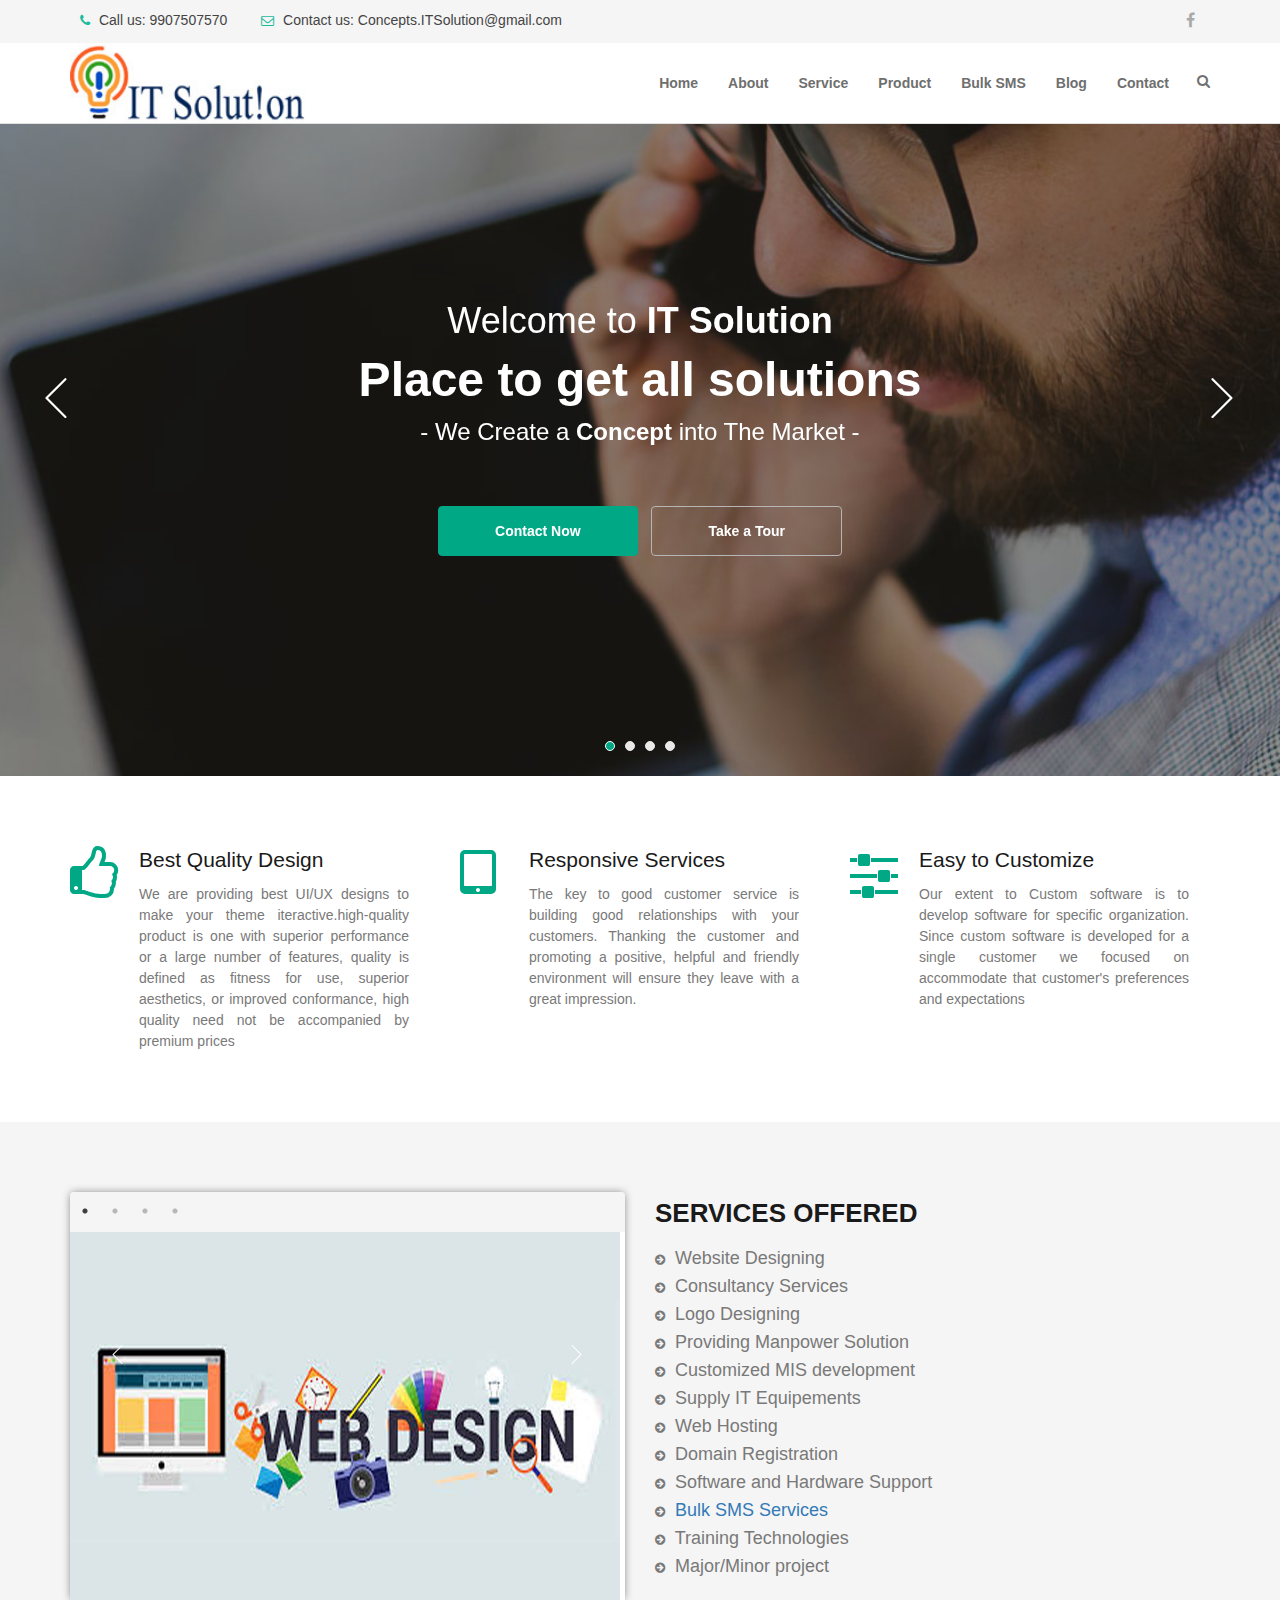
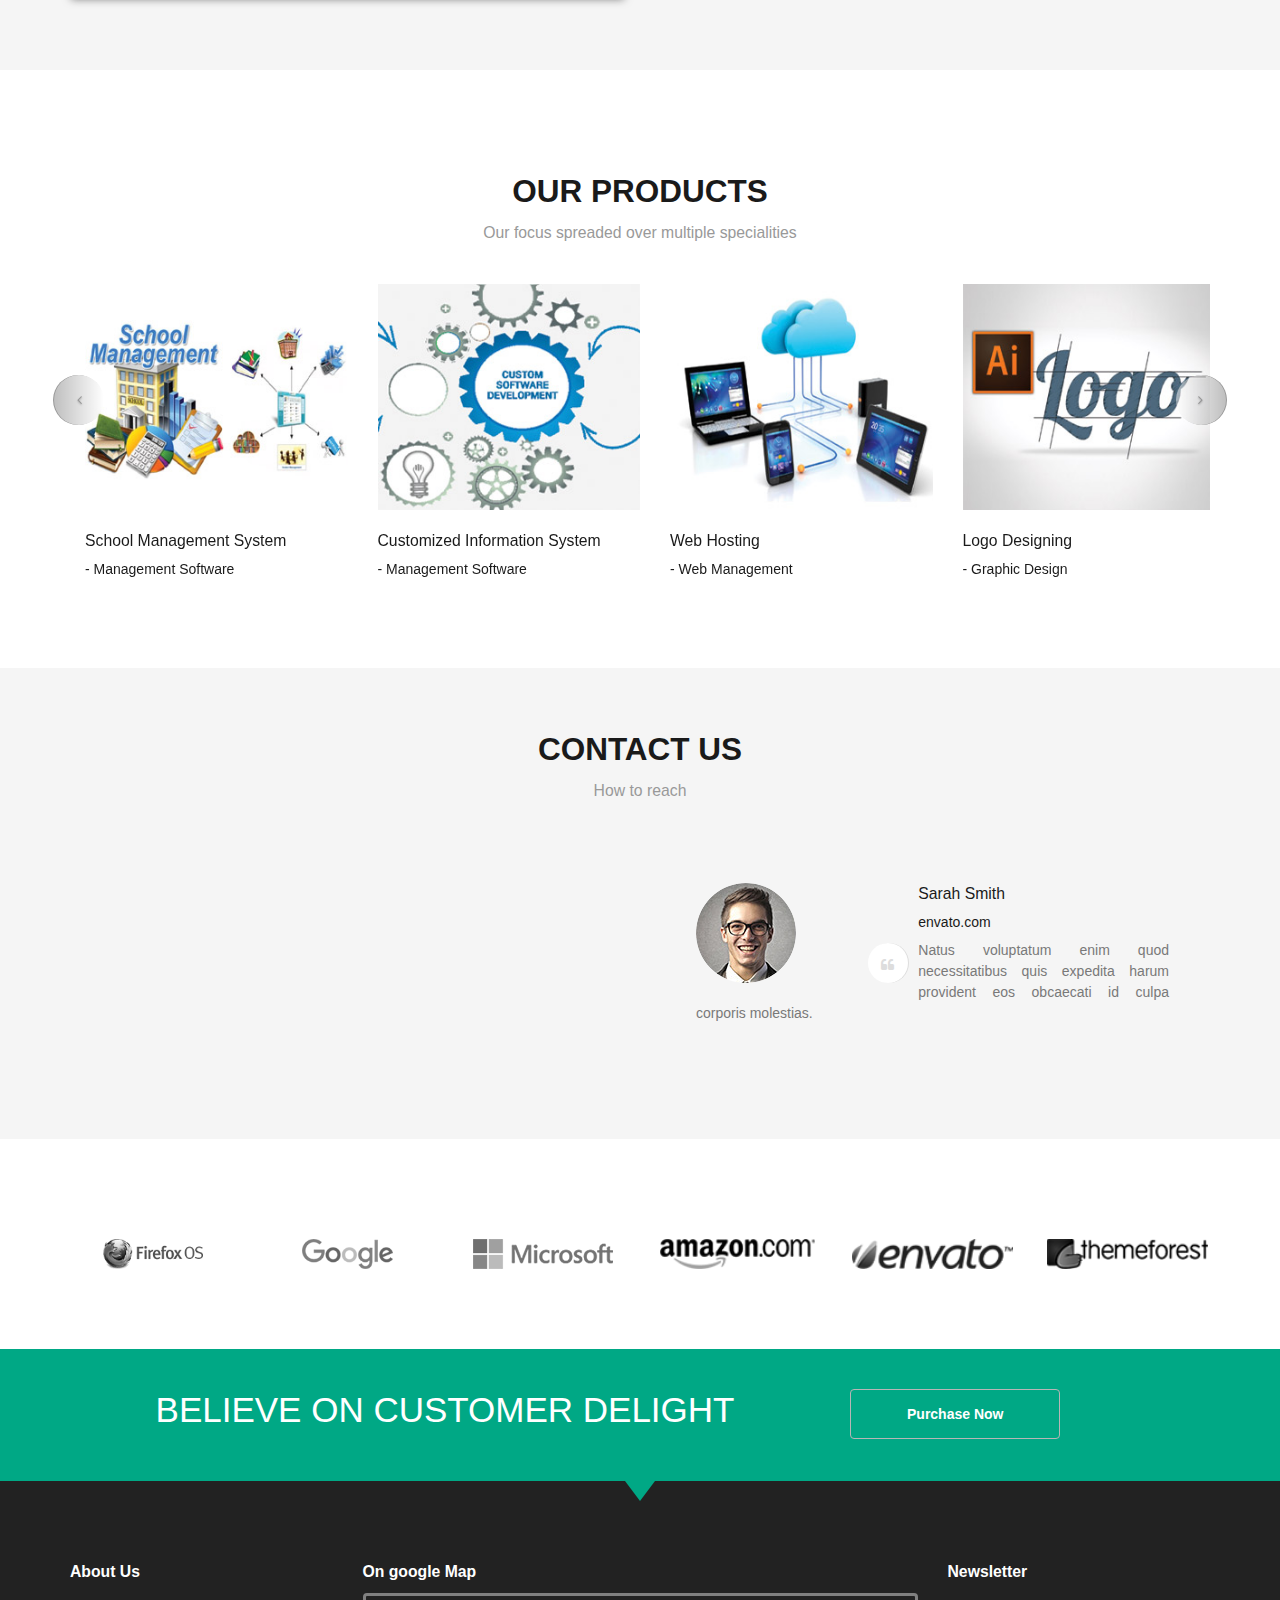
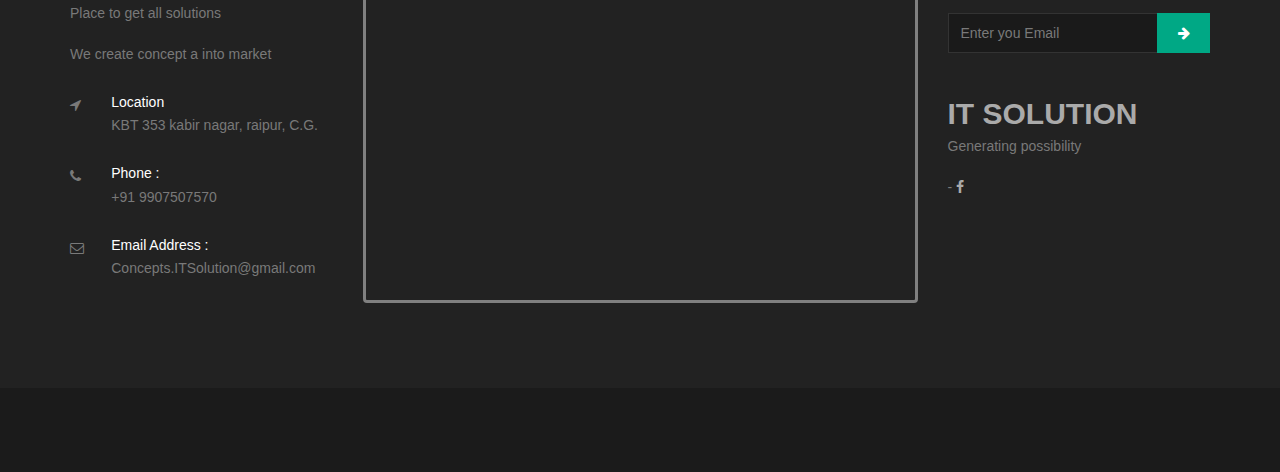
==== index.html @ ff2c23ed "Update index.html" ====
<!doctype html>
<!--[if lt IE 7]>      <html class="no-js lt-ie9 lt-ie8 lt-ie7" lang=""> <![endif]-->
<!--[if IE 7]>         <html class="no-js lt-ie9 lt-ie8" lang=""> <![endif]-->
<!--[if IE 8]>         <html class="no-js lt-ie9" lang=""> <![endif]-->
<!--[if gt IE 8]><!--> <html class="no-js" lang="en"> <!--<![endif]-->
    <head>
        <meta charset="utf-8">
        <title>IT Solution</title>
	<meta name="description" content="IT Solution, software company in raipur, this software company is top 10 software companies list, website and software development,this software company is top 10 software companies list in raipur,best software companies list in raipur,best software companies list in chhattisgarh,Bulk sms,Bulk sms services,IT Hardware, network solution, logo design, ERP solution, Customized ERP Solution, Supply IT equipment, IT project Training, Major project, minor project, domain registration, logo design banner design, consultancy services, android developers">


<meta name="keywords" content="IT Solution, IT Solution, software company in raipur, this software company is top 10 software companies list, website and software development,this software company is top 10 software companies list in raipur,best software companies list in raipur,best software companies list in chhattisgarh,Bulk sms,Bulk sms services,IT Hardware, network solution, logo design, ERP solution, Customized ERP Solution, Supply IT equipment, IT project Training, Major project, minor project, domain registration, logo design banner design, consultancy services, android developers">
        <meta name="description" content="">
        <meta name="viewport" content="width=device-width, initial-scale=1">
        <link rel="icon" type="image/png" href="favicon.ico">

        <!--Google Font link-->
        <!--<link href="https://fonts.googleapis.com/css?family=Raleway:100,100i,200,200i,300,300i,400,400i,500,500i,600,600i,700,700i,800,800i,900,900i" rel="stylesheet">
-->

        <link rel="stylesheet" href="assets/css/slick/slick.css"> 
        <link rel="stylesheet" href="assets/css/slick/slick-theme.css">
        <link rel="stylesheet" href="assets/css/animate.css">
        <link rel="stylesheet" href="assets/css/iconfont.css">
        <link rel="stylesheet" href="assets/css/font-awesome.min.css">
        <link rel="stylesheet" href="assets/css/bootstrap.css">
        <link rel="stylesheet" href="assets/css/magnific-popup.css">
        <link rel="stylesheet" href="assets/css/bootsnav.css">

        <link rel="stylesheet" href="assets/css/style.css">
        <!--<link rel="stylesheet" href="assets/css/colors/maron.css">-->

        <!--Theme Responsive css-->
        <link rel="stylesheet" href="assets/css/responsive.css" />

        <script src="assets/js/vendor/modernizr-2.8.3-respond-1.4.2.min.js"></script>
    </head>

    <body data-spy="scroll" data-target=".navbar-collapse">


        <!-- Preloader -->
        <div id="loading">
            <div id="loading-center">
                <div id="loading-center-absolute">
                    <div class="object" id="object_one"></div>
                    <div class="object" id="object_two"></div>
                    <div class="object" id="object_three"></div>
                    <div class="object" id="object_four"></div>
                </div>
            </div>
        </div><!--End off Preloader -->


        <div class="culmn">
            <!--Home page style-->


            <nav class="navbar navbar-default bootsnav navbar-fixed">
                <div class="navbar-top bg-grey fix">
                    <div class="container">
                        <div class="row">
                            <div class="col-md-6">
                                <div class="navbar-callus text-left sm-text-center">
                                    <ul class="list-inline">
                                        <li><a href=""><i class="fa fa-phone"></i> Call us: 9907507570</a></li>
                                        <li><a href=""><i class="fa fa-envelope-o"></i> Contact us: Concepts.ITSolution@gmail.com</a></li>
                                    </ul>
                                </div>
                            </div>
                            <div class="col-md-6">
                                <div class="navbar-socail text-right sm-text-center">
                                    <ul class="list-inline">
                                        <li><a href="https://www.facebook.com/ITSOLUTIONCG"><i class="fa fa-facebook"></i></a></li>
                                        <!--<li><a href=""><i class="fa fa-twitter"></i></a></li>
                                        <li><a href=""><i class="fa fa-linkedin"></i></a></li>
                                        <li><a href=""><i class="fa fa-google-plus"></i></a></li>
                                        <li><a href=""><i class="fa fa-behance"></i></a></li>
                                        <li><a href=""><i class="fa fa-dribbble"></i></a></li>-->
                                    </ul>
                                </div>
                            </div>
                        </div>
                    </div>
                </div>

                <!-- Start Top Search -->
                <div class="top-search">
                    <div class="container">
                        <div class="input-group">
                            <span class="input-group-addon"><i class="fa fa-search"></i></span>
                            <input type="text" class="form-control" placeholder="Search">
                            <span class="input-group-addon close-search"><i class="fa fa-times"></i></span>
                        </div>
                    </div>
                </div>
                <!-- End Top Search -->


                <div class="container"> 
                    <div class="attr-nav">
                        <ul>
                            <li class="search"><a href="#"><i class="fa fa-search"></i></a></li>
                        </ul>
                    </div> 

                    <!-- Start Header Navigation -->
                    <div class="navbar-header">
                        <button type="button" class="navbar-toggle" data-toggle="collapse" data-target="#navbar-menu">
                            <i class="fa fa-bars"></i>
                        </button>
                        <a class="navbar-brand" href="#brand">
                            <img src="assets/images/LogoWithName296x70.jpg" class="logo" alt="">
                            <!--<img src="assets/images/footer-logo.png" class="logo logo-scrolled" alt="">-->
                        </a>

                    </div>
                    <!-- End Header Navigation -->

                    <!-- navbar menu -->
                    <div class="collapse navbar-collapse" id="navbar-menu">
                        <ul class="nav navbar-nav navbar-right">
                            <li><a href="#home">Home</a></li>                    
                            <li><a href="#features">About</a></li>
                            <li><a href="#business">Service</a></li>
                            <li><a href="#product">Product</a></li>
                            <li><a href="SMSPlan.html">Bulk SMS</a></li>
                            <li><a href="#test">Blog</a></li>
                            <li><a href="#contact">Contact</a></li>
                        </ul>
                    </div><!-- /.navbar-collapse -->
                </div> 

            </nav>

            <!--Home Sections-->

            <section id="home" class="home bg-black fix">
                <div class="overlay"></div>
                <div class="container">
                    <div class="row">
                        <div class="main_home text-center">
                            <div class="col-md-12">
                                <div class="hello_slid">
                                    <div class="slid_item">
                                        <div class="home_text ">
                                            <h2 class="text-white">Welcome to <strong>IT Solution</strong></h2>
                                            <h1 class="text-white">Place to get all solutions</h1>
                                            <h3 class="text-white">- We Create a <strong>Concept</strong> into The Market -</h3>
                                        </div>

                                        <div class="home_btns m-top-40">
                                            <a href="" class="btn btn-primary m-top-20">Contact Now</a>
                                            <a href="" class="btn btn-default m-top-20">Take a Tour</a>
                                        </div>
                                    </div><!-- End off slid item -->
                                    <div class="slid_item">
                                        <div class="home_text ">
                                            <h2 class="text-white">Welcome to <strong>IT Solution</strong></h2>
                                            <h1 class="text-white">Generating possibility</h1>
                                            <h3 class="text-white">- Generating  <strong>possibility</strong> -</h3>
                                        </div>

                                        <div class="home_btns m-top-40">
                                            <a href="" class="btn btn-primary m-top-20">Contact Now</a>
                                            <a href="" class="btn btn-default m-top-20">Take a Tour</a>
                                        </div>
                                    </div><!-- End off slid item -->
                                    <div class="slid_item">
                                        <div class="home_text ">
                                            <h2 class="text-white">Welcome to <strong>IT Solution</strong></h2>
                                            <h1 class="text-white">Believe on customer delight</h1>
                                            <h3 class="text-white">- We Create a <strong>Concept</strong> into The Market -</h3>
                                        </div>

                                        <div class="home_btns m-top-40">
                                            <a href="" class="btn btn-primary m-top-20">Contact Now</a>
                                            <a href="" class="btn btn-default m-top-20">Take a Tour</a>
                                        </div>
                                    </div><!-- End off slid item -->
                                    <div class="slid_item">
                                        <div class="home_text ">
                                            <h2 class="text-white">Bulk SMS Pricing Enterprise Packages<strong>@IT Solution</strong></h2>
                                            <h1 class="text-white">Delivery is our aim</h1>
                                            <h3 class="text-white">- Targeting to boost your<strong>Business</strong> -</h3>
                                        </div>

                                        <div class="home_btns m-top-40">
                                            <a href="" class="btn btn-primary m-top-20">Contact Now</a>
                                            <a href="SMSPlan.html" class="btn btn-default m-top-20">Take a Tour</a>
                                        </div>
                                    </div><!-- End off slid item -->
                                </div>
                            </div>

                        </div>


                    </div><!--End off row-->
                </div><!--End off container -->
            </section> <!--End off Home Sections-->



            <!--Featured Section-->
            <section id="features" class="features">
                <div class="container">
                    <div class="row">
                        <div class="main_features fix roomy-70">
                            <div class="col-md-4">
                                <div class="features_item sm-m-top-30">
                                    <div class="f_item_icon">
                                        <i class="fa fa-thumbs-o-up"></i>
                                    </div>
                                    <div class="f_item_text">
                                        <h3>Best Quality Design</h3>
                                        <p>We are providing best UI/UX designs to make your theme iteractive.high-quality product is one with superior performance or a large number of features, quality is defined as fitness for use, superior aesthetics, or improved conformance, high quality need not be accompanied by premium prices </p>
                                    </div>
                                </div>
                            </div>
                            <div class="col-md-4">
                                <div class="features_item sm-m-top-30">
                                    <div class="f_item_icon">
                                        <i class="fa fa-tablet"></i>
                                    </div>
                                    <div class="f_item_text">
                                        <h3>Responsive Services</h3>
                                        <p>The key to good customer service is building good relationships with your customers. Thanking the customer and promoting a positive, helpful and friendly environment will ensure they leave with a great impression.</p>
                                    </div>
                                </div>
                            </div>
                            <div class="col-md-4">
                                <div class="features_item sm-m-top-30">
                                    <div class="f_item_icon">
                                        <i class="fa fa-sliders"></i>
                                    </div>
                                    <div class="f_item_text">
                                        <h3>Easy to Customize</h3>
                                        <p>Our extent to Custom software is to develop software for specific organization. Since custom software is developed for a single customer we focused on accommodate that customer's preferences and expectations</p>
                                    </div>
                                </div>
                            </div>
                        </div>
                    </div><!-- End off row -->
                </div><!-- End off container -->
            </section><!-- End off Featured Section-->


            <!--Business Section-->
            <section id="business" class="business bg-grey roomy-70">
                <div class="container">
                    <div class="row">
                        <div class="main_business">
                            <div class="col-md-6">
                                <div class="business_slid">
                                    <div class="slid_shap bg-grey"></div>
                                    <div class="business_items text-center">
									<div class="business_item">
                                            <div class="business_img">
                                                <img src="assets/images/Webdisigning-img.jpg" alt="" />
                                            </div>
                                        </div>
                                       

                                        <div class="business_item">
                                            <div class="business_img">
                                                <img src="assets/images/Manpower-img-2.jpg" alt="" />
                                            </div>
                                        </div>
										<div class="business_item">
                                            <div class="business_img">
                                                <img src="assets/images/MIS-img-1.jpg" alt="" />
                                            </div>
                                        </div>
                                        <div class="business_item">
                                            <div class="business_img">
                                                <img src="assets/images/ITEquiments-img.jpg" alt="" />
                                            </div>
                                        </div>
										
                                    </div>
                                </div>
                            </div>
                            
                            <div class="col-md-6">
                                <div class="business_item sm-m-top-50">
                                    <h2 class="text-uppercase">Services offered</h2>
                                    <ul>
                                        <li><i class="fa fa-arrow-circle-right"></i> Website Designing</li>
                                        <li><i class="fa fa-arrow-circle-right"></i> Consultancy Services</li>                                        
                                        <li><i class="fa  fa-arrow-circle-right"></i> Logo Designing</li>
                                        <li><i class="fa  fa-arrow-circle-right"></i> Providing Manpower Solution</li>
                                        <li><i class="fa  fa-arrow-circle-right"></i> Customized MIS development</li>
                                        <li><i class="fa  fa-arrow-circle-right"></i> Supply IT Equipements</li>
                                        <li><i class="fa  fa-arrow-circle-right"></i> Web Hosting</li>
                                        <li><i class="fa  fa-arrow-circle-right"></i> Domain Registration</li>
                                        <li><i class="fa  fa-arrow-circle-right"></i> Software and Hardware Support</li>
                                        <li><i class="fa  fa-arrow-circle-right"></i><a href="smsplan.html"> Bulk SMS Services</a></li>
                                        <li><i class="fa  fa-arrow-circle-right"></i> Training Technologies</li>
                                        <li><i class="fa  fa-arrow-circle-right"></i> Major/Minor project</li>
                                    </ul>
                                   <!-- <p class="m-top-20">Lorem ipsum dolor sit amet, consectetur adipiscing elit pellentesque eleifend in mi 
                                        sit amet mattis suspendisse ac ligula volutpat nisl rhoncus sagittis cras suscipit 
                                        lacus quis erat malesuada lobortis eiam dui magna volutpat commodo eget pretium vitae
                                        elit etiam luctus risus urna in malesuada ante convallis.</p>

                                    <div class="business_btn">
                                        <a href="#" class="btn btn-default m-top-20">Read More</a>
                                        <a href="" class="btn btn-primary m-top-20">Buy Now</a>
                                    </div>-->

                                </div>
                            </div>
                        </div>
                    </div>
                </div>
            </section><!-- End off Business section -->


            <!--product section-->
            <section id="product" class="product">
                <div class="container">
                    <div class="main_product roomy-80">
                        <div class="head_title text-center fix">
                            <h2 class="text-uppercase">Our Products</h2>
                            <h5>Our focus spreaded over multiple specialities</h5>
                        </div>

                        <div id="carousel-example-generic" class="carousel slide" data-ride="carousel">
                            <!-- Indicators -->
                            <ol class="carousel-indicators">
                                <li data-target="#carousel-example-generic" data-slide-to="0" class="active"></li>
                                <li data-target="#carousel-example-generic" data-slide-to="1"></li>
                                <li data-target="#carousel-example-generic" data-slide-to="2"></li>
                            </ol>

                            <!-- Wrapper for slides -->
                            <div class="carousel-inner" role="listbox">
                                <div class="item active">
                                    <div class="container">
                                        <div class="row">
                                           
                                            <div class="col-sm-3">
                                                <div class="port_item xs-m-top-30">
                                                    <div class="port_img">
                                                        <img src="assets/images/Work-School-Management.jpg" alt="" />
                                                        <div class="port_overlay text-center">
                                                            <a href="assets/images/Work-School-Management.jpg" class="popup-img">+</a>
                                                        </div>
                                                    </div>
                                                    <div class="port_caption m-top-20">
                                                        <h5>School Management System</h5>
                                                        <h6>- Management Software</h6>
                                                    </div>
                                                </div>
                                            </div>
                                            
                                            <div class="col-sm-3">
                                                <div class="port_item xs-m-top-30">
                                                    <div class="port_img">
                                                        <img src="assets/images/Work-Custom-Software.jpg" alt="" />
                                                        <div class="port_overlay text-center">
                                                            <a href="assets/images/Work-Custom-Software.jpg" class="popup-img">+</a>
                                                        </div>
                                                    </div>
                                                    <div class="port_caption m-top-20">
                                                        <h5>Customized Information System</h5>
                                                        <h6>- Management Software</h6>
                                                    </div>
                                                </div>
                                            </div>
                                            <div class="col-sm-3">
                                                <div class="port_item xs-m-top-30">
                                                    <div class="port_img">
                                                        <img src="assets/images/Work-Hosting.jpg" alt="" />
                                                        <div class="port_overlay text-center">
                                                            <a href="assets/images/Work-Hosting.jpg" class="popup-img">+</a>
                                                        </div>
                                                    </div>
                                                    <div class="port_caption m-top-20">
                                                        <h5>Web Hosting</h5>
                                                        <h6>- Web Management</h6>
                                                    </div>
                                                </div>
                                            </div>
                                            <div class="col-sm-3">
                                                <div class="port_item xs-m-top-30">
                                                    <div class="port_img">
                                                        <img src="assets/images/Work-Logo-Design.jpg" alt="" />
                                                        <div class="port_overlay text-center">
                                                            <a href="assets/images/Work-Logo-Design.jpg" class="popup-img">+</a>
                                                        </div>
                                                    </div>
                                                    <div class="port_caption m-top-20">
                                                        <h5>Logo Designing</h5>
                                                        <h6>- Graphic Design</h6>
                                                    </div>
                                                </div>
                                            </div>
                                        </div>
                                    </div>
                                </div>
                            </div>

                            <!-- Controls -->
                            <a class="left carousel-control" href="#carousel-example-generic" role="button" data-slide="prev">
                                <i class="fa fa-angle-left" aria-hidden="true"></i>
                                <span class="sr-only">Previous</span>
                            </a>

                            <a class="right carousel-control" href="#carousel-example-generic" role="button" data-slide="next">
                                <i class="fa fa-angle-right" aria-hidden="true"></i>
                                <span class="sr-only">Next</span>
                            </a>
                        </div>
                    </div><!-- End off row -->
                </div><!-- End off container -->
            </section><!-- End off Product section -->



            <!--Test section-->
            <section id="test" class="test bg-grey roomy-60 fix">
                <div class="container">
                    <div class="row">                        
                        <div class="main_test fix">

                            <div class="col-md-12 col-sm-12 col-xs-12">
                                <div class="head_title text-center fix">
                                    <h2 class="text-uppercase">Contact Us</h2>
                                    <h5>How to reach</h5>
                                </div>
                            </div>

                            <div class="col-md-6">
                                <div class="test_item fix">
                                    <iframe src="https://www.google.com/maps/embed?pb=!1m18!1m12!1m3!1d14872.480070687992!2d81.58662572964481!3d21.266716323917663!2m3!1f0!2f0!3f0!3m2!1i1024!2i768!4f13.1!3m3!1m2!1s0x3a28e0a7d9c693f5%3A0xa7cfe542db2d913d!2sKabir+Nagar%2C+Raipur%2C+Chhattisgarh+492099!5e0!3m2!1sen!2sin!4v1540742876218" width="100%" frameborder="0" style="border:0" allowfullscreen></iframe>
                                </div>
                            </div>

                            <div class="col-md-6">
                                <div class="test_item fix sm-m-top-30">
                                    <div class="item_img">
                                        <img class="img-circle" src="assets/images/test-img2.jpg" alt="" />
                                        <i class="fa fa-quote-left"></i>
                                    </div>

                                    <div class="item_text">
                                        <h5>Sarah Smith</h5>
                                        <h6>envato.com</h6>

                                        <p>Natus voluptatum enim quod necessitatibus quis
                                            expedita harum provident eos obcaecati id culpa
                                            corporis molestias.</p>
                                    </div>
                                </div>
                            </div>
                        </div>
                    </div>
                </div>
            </section><!-- End off test section -->


            <!--Brand Section-->
            <section id="brand" class="brand fix roomy-80">
                <div class="container">
                    <div class="row">
                        <div class="main_brand text-center">
                            <div class="col-md-2 col-sm-4 col-xs-6">
                                <div class="brand_item sm-m-top-20">
                                    <img src="assets/images/cbrand-img1.png" alt="" />
                                </div>
                            </div>
                            <div class="col-md-2 col-sm-4 col-xs-6">
                                <div class="brand_item sm-m-top-20">
                                    <img src="assets/images/cbrand-img2.png" alt="" />
                                </div>
                            </div>
                            <div class="col-md-2 col-sm-4 col-xs-6">
                                <div class="brand_item sm-m-top-20">
                                    <img src="assets/images/cbrand-img3.png" alt="" />
                                </div>
                            </div>
                            <div class="col-md-2 col-sm-4 col-xs-6">
                                <div class="brand_item sm-m-top-20">
                                    <img src="assets/images/cbrand-img4.png" alt="" />
                                </div>
                            </div>
                            <div class="col-md-2 col-sm-4 col-xs-6">
                                <div class="brand_item sm-m-top-20">
                                    <img src="assets/images/cbrand-img5.png" alt="" />
                                </div>
                            </div>
                            <div class="col-md-2 col-sm-4 col-xs-6">
                                <div class="brand_item sm-m-top-20">
                                    <img src="assets/images/cbrand-img6.png" alt="" />
                                </div>
                            </div>
                        </div>
                    </div>
                </div>
            </section><!-- End off Brand section -->


            <!--Call to  action section-->
            <section id="action" class="action bg-primary roomy-40">
                <div class="container">
                    <div class="row">
                        <div class="maine_action">
                            <div class="col-md-8">
                                <div class="action_item text-center">
                                    <h2 class="text-white text-uppercase">Believe on customer delight</h2>
                                </div>
                            </div>
                            <div class="col-md-4">
                                <div class="action_btn text-left sm-text-center">
                                    <a href="" class="btn btn-default">Purchase Now</a>
                                </div>
                            </div>
                        </div>
                    </div>
                </div>
            </section>




            <footer id="contact" class="footer action-lage bg-black p-top-80">
                <!--<div class="action-lage"></div>-->
                <div class="container">
                    <div class="row">
                        <div class="widget_area">
                            <div class="col-md-3">
                                <div class="widget_item widget_about">
                                    <h5 class="text-white">About Us</h5>
                                    <p class="m-top-20">Place to get all solutions</p>
                                    <p class="m-top-20">We create concept a into market</p>
                                    <div class="widget_ab_item m-top-30">
                                        <div class="item_icon"><i class="fa fa-location-arrow"></i></div>
                                        <div class="widget_ab_item_text">
                                            <h6 class="text-white">Location</h6>
                                            <p>
                                                KBT 353 kabir nagar, raipur, C.G.</p>
                                        </div>
                                    </div>
                                    <div class="widget_ab_item m-top-30">
                                        <div class="item_icon"><i class="fa fa-phone"></i></div>
                                        <div class="widget_ab_item_text">
                                            <h6 class="text-white">Phone :</h6>
                                            <p>+91 9907507570</p>
                                        </div>
                                    </div>
                                    <div class="widget_ab_item m-top-30">
                                        <div class="item_icon"><i class="fa fa-envelope-o"></i></div>
                                        <div class="widget_ab_item_text">
                                            <h6 class="text-white">Email Address :</h6>
                                            <p>Concepts.ITSolution@gmail.com</p>
                                        </div>
                                    </div>
                                </div><!-- End off widget item -->
                            </div><!-- End off col-md-3 -->

                            <div class="col-md-6">
                                <div class="widget_item widget_latest sm-m-top-50">
                                    <h5 class="text-white">On google Map</h5>
                                    <iframe src="https://www.google.com/maps/embed?pb=!1m18!1m12!1m3!1d14872.480070688054!2d81.58662571834608!3d21.266716323917066!2m3!1f0!2f0!3f0!3m2!1i1024!2i768!4f13.1!3m3!1m2!1s0x3a28e0a7d9c693f5%3A0xa7cfe542db2d913d!2sKabir+Nagar%2C+Raipur%2C+Chhattisgarh+492099!5e0!3m2!1sen!2sin!4v1540743431785" width="100%" height="310" frameborder="0" style="border:2;border: 3px solid gray;border-radius: 4px;" allowfullscreen></iframe>
                                </div><!-- End off widget item -->
                            </div><!-- End off col-md-3 -->

                           <!-- <div class="col-md-2">
                                <div class="widget_item widget_service sm-m-top-50">
                                    <h5 class="text-white">Latest News</h5>
                                    <ul class="m-top-20">
                                        <li class="m-top-20"><a href=""><i class="fa fa-angle-right"></i> Web Design</a></li>
                                        <li class="m-top-20"><a href=""><i class="fa fa-angle-right"></i> User Interface Design</a></li>
                                        <li class="m-top-20"><a href=""><i class="fa fa-angle-right"></i> E- Commerce</a></li>
                                        <li class="m-top-20"><a href=""><i class="fa fa-angle-right"></i> Web Hosting</a></li>
                                        <li class="m-top-20"><a href=""><i class="fa fa-angle-right"></i> Themes</a></li>
                                        <li class="m-top-20"><a href=""><i class="fa fa-angle-right"></i> Support Forums</a></li>
                                    </ul>
                                </div> End off widget item 
                            </div>--><!-- End off col-md-3 -->

                            <div class="col-md-3">
                                <div class="widget_item widget_newsletter sm-m-top-50">
                                    <h5 class="text-white">Newsletter</h5>
                                    <form class="form-inline m-top-30">
                                        <div class="form-group">
                                            <input type="email" class="form-control" placeholder="Enter you Email">
                                            <button type="submit" class="btn text-center"><i class="fa fa-arrow-right"></i></button>
                                        </div>

                                    </form>
                                    <div class="widget_brand m-top-40">
                                        <a href="" class="text-uppercase">IT Solution</a>
                                        <p>Generating possibility</p>
                                    </div>
                                    <ul class="list-inline m-top-20">
                                        <li>-  <a href="https://www.facebook.com/ITSOLUTIONCG"><i class="fa fa-facebook"></i></a></li>
                                        <!--<li><a href=""><i class="fa fa-twitter"></i></a></li>
                                        <li><a href=""><i class="fa fa-linkedin"></i></a></li>
                                        <li><a href=""><i class="fa fa-google-plus"></i></a></li>
                                        <li><a href=""><i class="fa fa-behance"></i></a></li>
                                        <li><a href=""><i class="fa fa-dribbble"></i></a>  - </li>-->
                                    </ul>

                                </div><!-- End off widget item -->
                            </div><!-- End off col-md-3 -->
                        </div>
                    </div>
                </div>
                <div class="main_footer fix bg-mega text-center p-top-40 p-bottom-30 m-top-80">
                    <div class="col-md-12">
                        <p class="wow fadeInRight" data-wow-duration="1s">
                            <a target="_blank" href="http://itsolutioncg.com">IT Solution</a> 
                            2008. All Rights Reserved
                        </p>
                    </div>
                </div>
            </footer>
        </div>
        <!-- JS includes -->

        <script src="assets/js/vendor/jquery-1.11.2.min.js"></script>
        <script src="assets/js/vendor/bootstrap.min.js"></script>
        <script src="assets/js/owl.carousel.min.js"></script>
        <script src="assets/js/jquery.magnific-popup.js"></script>
        <script src="assets/js/jquery.easing.1.3.js"></script>
        <script src="assets/css/slick/slick.js"></script>
        <script src="assets/css/slick/slick.min.js"></script>
        <script src="assets/js/jquery.collapse.js"></script>
        <script src="assets/js/bootsnav.js"></script>
        <script src="assets/js/plugins.js"></script>
        <script src="assets/js/main.js"></script>

    </body>
</html>
---- assets/css/iconfont.css ----
/*********************************************************************

*  Icon pack: bootstrapThemesCo-icon
*  This Icon pack created by: http://bootstrapthemes.co
*
*  Please keep this disclaimer with my code if you use it. Thanks. :-)
*  Got feedback or questions, ask here:
*  https://github.com/bootstrapthemesco/bootstrapthemes.co/issues

*********************************************************************/

@font-face {
    font-family: 'bootstrapThemesCo-icon';
    src:    url('../fonts/bootstrapThemesCo-icon.eot?dcpptv');
    src:    url('../fonts/bootstrapThemesCo-icon.eot?dcpptv#iefix') format('embedded-opentype'),
        url('../fonts/bootstrapThemesCo-icon.ttf?dcpptv') format('truetype'),
        url('../fonts/bootstrapThemesCo-icon.woff?dcpptv') format('woff'),
        url('../fonts/bootstrapThemesCo-icon.svg?dcpptv#bootstrapThemesCo-icon') format('svg');
    font-weight: normal;
    font-style: normal;
}

.icon {
    /* use !important to prevent issues with browser extensions that change fonts */
    font-family: 'bootstrapThemesCo-icon' !important;
    speak: none;
    font-style: normal;
    font-weight: normal;
    font-variant: normal;
    text-transform: none;
    line-height: 1;

    /* Better Font Rendering =========== */
    -webkit-font-smoothing: antialiased;
    -moz-osx-font-smoothing: grayscale;
}

.icon-agenda:before {
    content: "\eaca";
}
.icon-art:before {
    content: "\eacb";
}
.icon-picture2:before {
    content: "\e827";
}
.icon-bag:before {
    content: "\eacc";
}
.icon-eccommerce:before {
    content: "\eacf";
}
.icon-clock3:before {
    content: "\ead0";
}
.icon-clothes:before {
    content: "\ead1";
}
.icon-commerce-1:before {
    content: "\ead2";
}
.icon-commerce2:before {
    content: "\ead3";
}
.icon-computer2:before {
    content: "\ead4";
}
.icon-crown:before {
    content: "\ead5";
}
.icon-cup:before {
    content: "\ead6";
}
.icon-resturent:before {
    content: "\ead7";
}
.icon-birthday:before {
    content: "\ead8";
}
.icon-drinks:before {
    content: "\ead9";
}
.icon-drinks1:before {
    content: "\eada";
}
.icon-cup1:before {
    content: "\eadb";
}
.icon-pizza1:before {
    content: "\eadc";
}
.icon-bear1:before {
    content: "\eadd";
}
.icon-burger:before {
    content: "\eade";
}
.icon-food-9:before {
    content: "\eadf";
}
.icon-food-10:before {
    content: "\eae0";
}
.icon-food-11:before {
    content: "\eae1";
}
.icon-food-12:before {
    content: "\eae2";
}
.icon-food:before {
    content: "\eae3";
}
.icon-home2:before {
    content: "\eae4";
}
.icon-justice:before {
    content: "\eae5";
}
.icon-light-1:before {
    content: "\eae6";
}
.icon-light:before {
    content: "\eae7";
}
.icon-medical-12:before {
    content: "\eae8";
}
.icon-medical-22:before {
    content: "\eae9";
}
.icon-medical2:before {
    content: "\eaea";
}
.icon-money2:before {
    content: "\eaeb";
}
.icon-mountain:before {
    content: "\eaec";
}
.icon-multimedia-12:before {
    content: "\eaed";
}
.icon-multimedia2:before {
    content: "\eaee";
}
.icon-music-1:before {
    content: "\eaef";
}
.icon-music-2:before {
    content: "\eaf0";
}
.icon-music:before {
    content: "\eaf1";
}
.icon-party-1:before {
    content: "\eaf2";
}
.icon-party:before {
    content: "\eaf3";
}
.icon-people-14:before {
    content: "\eaf4";
}
.icon-people-22:before {
    content: "\eaf5";
}
.icon-people-32:before {
    content: "\eaf6";
}
.icon-people-42:before {
    content: "\eaf7";
}
.icon-people:before {
    content: "\eaf8";
}
.icon-planet:before {
    content: "\eaf9";
}
.icon-present:before {
    content: "\eafa";
}
.icon-restaurant-1:before {
    content: "\eafb";
}
.icon-restaurant2:before {
    content: "\eafc";
}
.icon-science-1:before {
    content: "\eafd";
}
.icon-science:before {
    content: "\eafe";
}
.icon-shapes:before {
    content: "\eaff";
}
.icon-size:before {
    content: "\eb00";
}
.icon-technology-12:before {
    content: "\eb02";
}
.icon-technology-22:before {
    content: "\eb03";
}
.icon-technology:before {
    content: "\eb04";
}
.icon-tool-12:before {
    content: "\eb05";
}
.icon-tool-22:before {
    content: "\eb06";
}
.icon-tool-32:before {
    content: "\eb07";
}
.icon-tool:before {
    content: "\eb08";
}
.icon-typography:before {
    content: "\eb09";
}
.icon-vintage-1:before {
    content: "\eb0a";
}
.icon-vintage-2:before {
    content: "\eb0b";
}
.icon-vintage2:before {
    content: "\eb0c";
}
.icon-wrench:before {
    content: "\eb0d";
}
.icon-bank31:before {
    content: "\e902";
}
.icon-bank45:before {
    content: "\e903";
}
.icon-bank53:before {
    content: "\e904";
}
.icon-bank110:before {
    content: "\e905";
}
.icon-bank111:before {
    content: "\e906";
}
.icon-cards3:before {
    content: "\e907";
}
.icon-bank48:before {
    content: "\e908";
}
.icon-money-6:before {
    content: "\e909";
}
.icon-id19:before {
    content: "\e90a";
}
.icon-cellphone:before {
    content: "\e90b";
}
.icon-money-7:before {
    content: "\e90c";
}
.icon-id-card42:before {
    content: "\e90d";
}
.icon-business-20:before {
    content: "\e90e";
}
.icon-business-17:before {
    content: "\e90f";
}
.icon-money385:before {
    content: "\e910";
}
.icon-debit-card15:before {
    content: "\e911";
}
.icon-credit-card31:before {
    content: "\e912";
}
.icon-business-18:before {
    content: "\e913";
}
.icon-payment-method9:before {
    content: "\e914";
}
.icon-money383:before {
    content: "\e9a3";
}
.icon-cash3:before {
    content: "\e915";
}
.icon-currency43:before {
    content: "\e916";
}
.icon-money-14:before {
    content: "\e917";
}
.icon-money-1:before {
    content: "\e91a";
}
.icon-money389:before {
    content: "\e9a5";
}
.icon-currency31:before {
    content: "\e967";
}
.icon-currency33:before {
    content: "\e968";
}
.icon-dollar-symbol10:before {
    content: "\e972";
}
.icon-business-210:before {
    content: "\eace";
}
.icon-dollar-symbol17:before {
    content: "\e973";
}
.icon-archives:before {
    content: "\e91b";
}
.icon-light-bulb53:before {
    content: "\e991";
}
.icon-money:before {
    content: "\ea64";
}
.icon-paper:before {
    content: "\e91c";
}
.icon-id-card9:before {
    content: "\e91d";
}
.icon-business-5:before {
    content: "\e91e";
}
.icon-business-22:before {
    content: "\e91f";
}
.icon-license:before {
    content: "\e822";
}
.icon-beach:before {
    content: "\e920";
}
.icon-baggage29:before {
    content: "\e921";
}
.icon-bag73:before {
    content: "\e922";
}
.icon-bank24:before {
    content: "\e923";
}
.icon-bank106:before {
    content: "\e925";
}
.icon-business-110:before {
    content: "\eacd";
}
.icon-graphs4:before {
    content: "\e926";
}
.icon-graphic78:before {
    content: "\e929";
}
.icon-line-graphic9:before {
    content: "\e92a";
}
.icon-business-30:before {
    content: "\e92b";
}
.icon-graphic:before {
    content: "\e92c";
}
.icon-business-9:before {
    content: "\e92e";
}
.icon-business-26:before {
    content: "\e931";
}
.icon-stats47:before {
    content: "\e933";
}
.icon-stats42:before {
    content: "\e934";
}
.icon-data56:before {
    content: "\e935";
}
.icon-line-graphic8:before {
    content: "\e936";
}
.icon-business72:before {
    content: "\e937";
}
.icon-monitor:before {
    content: "\e938";
}
.icon-arrow-1:before {
    content: "\e939";
}
.icon-computer:before {
    content: "\e93a";
}
.icon-business-8:before {
    content: "\e93b";
}
.icon-basket36:before {
    content: "\e93f";
}
.icon-bill10:before {
    content: "\e940";
}
.icon-bill13:before {
    content: "\e941";
}
.icon-briefcase30:before {
    content: "\e942";
}
.icon-building112:before {
    content: "\e94a";
}
.icon-building134:before {
    content: "\e94b";
}
.icon-building143:before {
    content: "\e94c";
}
.icon-business15:before {
    content: "\e94d";
}
.icon-business70:before {
    content: "\e94e";
}
.icon-businessman30:before {
    content: "\e94f";
}
.icon-businessman285:before {
    content: "\e950";
}
.icon-butchery:before {
    content: "\e951";
}
.icon-case3:before {
    content: "\e952";
}
.icon-chart6:before {
    content: "\e953";
}
.icon-circular-arrows9:before {
    content: "\e954";
}
.icon-city39:before {
    content: "\e955";
}
.icon-closed3:before {
    content: "\e956";
}
.icon-cloud-storage9:before {
    content: "\e957";
}
.icon-coffee-cup5:before {
    content: "\e958";
}
.icon-cogwheel50:before {
    content: "\e959";
}
.icon-cogwheels16:before {
    content: "\e95a";
}
.icon-coin:before {
    content: "\e95b";
}
.icon-computer-screen50:before {
    content: "\e95c";
}
.icon-computer-screen19:before {
    content: "\e95d";
}
.icon-computer-screen20:before {
    content: "\e95e";
}
.icon-computer-screen22:before {
    content: "\e95f";
}
.icon-credit-card28:before {
    content: "\e960";
}
.icon-computer-screen21:before {
    content: "\e962";
}
.icon-computer-screen49:before {
    content: "\e965";
}
.icon-computering:before {
    content: "\e966";
}
.icon-curriculum4:before {
    content: "\e969";
}
.icon-customer-service8:before {
    content: "\e96a";
}
.icon-cute:before {
    content: "\e96b";
}
.icon-data63:before {
    content: "\e96c";
}
.icon-delivery48:before {
    content: "\e96d";
}
.icon-dessert45:before {
    content: "\e96e";
}
.icon-diamond6:before {
    content: "\e96f";
}
.icon-document286:before {
    content: "\e970";
}
.icon-file273:before {
    content: "\e977";
}
.icon-file294:before {
    content: "\e978";
}
.icon-file322:before {
    content: "\e979";
}
.icon-folder61:before {
    content: "\e97a";
}
.icon-game91:before {
    content: "\e97b";
}
.icon-garbage43:before {
    content: "\e97c";
}
.icon-golden4:before {
    content: "\e97d";
}
.icon-graph36:before {
    content: "\e97e";
}
.icon-graphic75:before {
    content: "\e97f";
}
.icon-group47:before {
    content: "\e980";
}
.icon-handshake5:before {
    content: "\e981";
}
.icon-handshake7:before {
    content: "\e982";
}
.icon-heart388:before {
    content: "\e983";
}
.icon-heart389:before {
    content: "\e984";
}
.icon-heater1:before {
    content: "\e985";
}
.icon-human57:before {
    content: "\e988";
}
.icon-industrial8:before {
    content: "\e989";
}
.icon-industrial20:before {
    content: "\e98a";
}
.icon-industry7:before {
    content: "\e98b";
}
.icon-insect31:before {
    content: "\e98c";
}
.icon-lamp43:before {
    content: "\e98d";
}
.icon-letter124:before {
    content: "\e98e";
}
.icon-money514:before {
    content: "\e9aa";
}
.icon-letters24:before {
    content: "\e98f";
}
.icon-envelope126:before {
    content: "\e975";
}
.icon-check-1:before {
    content: "\ea13";
}
.icon-mail113:before {
    content: "\e998";
}
.icon-levels5:before {
    content: "\e990";
}
.icon-lock133:before {
    content: "\e992";
}
.icon-logistics16:before {
    content: "\e993";
}
.icon-logistics51:before {
    content: "\e994";
}
.icon-loudspeaker30:before {
    content: "\e995";
}
.icon-magnifying-glass66:before {
    content: "\e996";
}
.icon-magnifying-glass86:before {
    content: "\e997";
}
.icon-man78:before {
    content: "\e999";
}
.icon-man523:before {
    content: "\e99a";
}
.icon-managers:before {
    content: "\e99b";
}
.icon-map12:before {
    content: "\e99c";
}
.icon-market13:before {
    content: "\e99d";
}
.icon-men24:before {
    content: "\e99f";
}
.icon-men56:before {
    content: "\e9a0";
}
.icon-milk6:before {
    content: "\e9a1";
}
.icon-money210:before {
    content: "\e9a2";
}
.icon-money409:before {
    content: "\e9a6";
}
.icon-money441:before {
    content: "\e9a8";
}
.icon-money502:before {
    content: "\e9a9";
}
.icon-money386:before {
    content: "\e9a4";
}
.icon-money570:before {
    content: "\e9ab";
}
.icon-multimedia-option25:before {
    content: "\e9ac";
}
.icon-news20:before {
    content: "\e9ad";
}
.icon-notepad23:before {
    content: "\e9ae";
}
.icon-package28:before {
    content: "\e9af";
}
.icon-paperclip1:before {
    content: "\e9b0";
}
.icon-payment-method8:before {
    content: "\e9b1";
}
.icon-pencil157:before {
    content: "\e9b2";
}
.icon-percentage3:before {
    content: "\e9b3";
}
.icon-person256:before {
    content: "\e9b4";
}
.icon-phone34:before {
    content: "\e9b5";
}
.icon-pin139:before {
    content: "\e9b6";
}
.icon-printed3:before {
    content: "\e9b7";
}
.icon-profession10:before {
    content: "\e9b9";
}
.icon-professional4:before {
    content: "\e9ba";
}
.icon-professional5:before {
    content: "\e9bb";
}
.icon-real-estate2:before {
    content: "\e9bc";
}
.icon-save13:before {
    content: "\e9bd";
}
.icon-scarecrow2:before {
    content: "\e9be";
}
.icon-settings18:before {
    content: "\e9bf";
}
.icon-supermarket39:before {
    content: "\e9cf";
}
.icon-supermarket41:before {
    content: "\e9d0";
}
.icon-shopper22:before {
    content: "\e9c2";
}
.icon-shopping-basket8:before {
    content: "\e9c3";
}
.icon-shopping-1:before {
    content: "\ea85";
}
.icon-shopping1:before {
    content: "\e9c4";
}
.icon-shopping2:before {
    content: "\e9c5";
}
.icon-smartphone260:before {
    content: "\e9c6";
}
.icon-spam:before {
    content: "\e9c7";
}
.icon-speech-bubble68:before {
    content: "\e9c8";
}
.icon-speech-bubble142:before {
    content: "\e9c9";
}
.icon-stats56:before {
    content: "\e9cb";
}
.icon-stick-man200:before {
    content: "\e9cc";
}
.icon-shop:before {
    content: "\e9c0";
}
.icon-store19:before {
    content: "\e9cd";
}
.icon-house85:before {
    content: "\e987";
}
.icon-business-10:before {
    content: "\ea02";
}
.icon-suitcase89:before {
    content: "\e9ce";
}
.icon-money421:before {
    content: "\e9a7";
}
.icon-tag20:before {
    content: "\e9d2";
}
.icon-targeting11:before {
    content: "\e9d3";
}
.icon-worker51:before {
    content: "\e9ea";
}
.icon-telemarketer6:before {
    content: "\e9d4";
}
.icon-telemarketer32:before {
    content: "\e9d5";
}
.icon-telephone197:before {
    content: "\e9d6";
}
.icon-telephone208:before {
    content: "\e9d7";
}
.icon-printer13:before {
    content: "\e9b8";
}
.icon-tool294:before {
    content: "\e9d8";
}
.icon-tool724:before {
    content: "\e9d9";
}
.icon-tool800:before {
    content: "\e9da";
}
.icon-tool1074:before {
    content: "\e9db";
}
.icon-transport224:before {
    content: "\e9dc";
}
.icon-transport796:before {
    content: "\e9dd";
}
.icon-transport1088:before {
    content: "\e9de";
}
.icon-transport1089:before {
    content: "\e9df";
}
.icon-triangle25:before {
    content: "\e9e0";
}
.icon-user216:before {
    content: "\e9e1";
}
.icon-vacations2:before {
    content: "\e9e2";
}
.icon-white79:before {
    content: "\e9e4";
}
.icon-winner64:before {
    content: "\e9e5";
}
.icon-woman243:before {
    content: "\e9e6";
}
.icon-worker:before {
    content: "\e9e7";
}
.icon-worker43:before {
    content: "\e9e8";
}
.icon-worker44:before {
    content: "\e9e9";
}
.icon-working15:before {
    content: "\e9eb";
}
.icon-world80:before {
    content: "\e9ec";
}
.icon-arrows-1:before {
    content: "\e9ed";
}
.icon-arrows-2:before {
    content: "\e9ee";
}
.icon-arrows-3:before {
    content: "\e9ef";
}
.icon-arrows:before {
    content: "\e9f0";
}
.icon-avatar:before {
    content: "\e9f1";
}
.icon-ball:before {
    content: "\e9f2";
}
.icon-box:before {
    content: "\e9f3";
}
.icon-boxes:before {
    content: "\e9f4";
}
.icon-building:before {
    content: "\e9f5";
}
.icon-buildings-1:before {
    content: "\e9f6";
}
.icon-buildings-2:before {
    content: "\e9f7";
}
.icon-buildings-3:before {
    content: "\e9f8";
}
.icon-buildings-4:before {
    content: "\e9f9";
}
.icon-buildings-5:before {
    content: "\e9fa";
}
.icon-buildings:before {
    content: "\e9fb";
}
.icon-business-1:before {
    content: "\e9fc";
}
.icon-business-2:before {
    content: "\e9fd";
}
.icon-business-3:before {
    content: "\e9fe";
}
.icon-business-4:before {
    content: "\e9ff";
}
.icon-business-6:before {
    content: "\ea00";
}
.icon-business-7:before {
    content: "\ea01";
}
.icon-business-11:before {
    content: "\ea03";
}
.icon-business-12:before {
    content: "\ea04";
}
.icon-business-13:before {
    content: "\ea05";
}
.icon-business-14:before {
    content: "\ea06";
}
.icon-business-15:before {
    content: "\ea07";
}
.icon-business-19:before {
    content: "\ea08";
}
.icon-business-21:before {
    content: "\ea09";
}
.icon-business-24:before {
    content: "\ea0b";
}
.icon-business-25:before {
    content: "\ea0c";
}
.icon-business-27:before {
    content: "\ea0d";
}
.icon-business-29:before {
    content: "\ea0f";
}
.icon-business-32:before {
    content: "\ea10";
}
.icon-business-33:before {
    content: "\ea11";
}
.icon-business:before {
    content: "\ea12";
}
.icon-check:before {
    content: "\ea14";
}
.icon-circle-4:before {
    content: "\ea15";
}
.icon-circle:before {
    content: "\ea16";
}
.icon-city:before {
    content: "\ea17";
}
.icon-clock-1:before {
    content: "\ea18";
}
.icon-clock:before {
    content: "\ea19";
}
.icon-coins-1:before {
    content: "\ea1a";
}
.icon-coins-2:before {
    content: "\ea1b";
}
.icon-coins-3:before {
    content: "\ea1c";
}
.icon-coins:before {
    content: "\ea1d";
}
.icon-commerce:before {
    content: "\ea1e";
}
.icon-computer-1:before {
    content: "\ea1f";
}
.icon-computer-2:before {
    content: "\ea20";
}
.icon-computer-3:before {
    content: "\ea21";
}
.icon-computer-4:before {
    content: "\ea22";
}
.icon-computer-5:before {
    content: "\ea23";
}
.icon-computer-6:before {
    content: "\ea24";
}
.icon-computer-7:before {
    content: "\ea25";
}
.icon-computer-8:before {
    content: "\ea26";
}
.icon-connection-1:before {
    content: "\ea27";
}
.icon-connection:before {
    content: "\ea29";
}
.icon-construction-1:before {
    content: "\ea2a";
}
.icon-construction-2:before {
    content: "\ea2b";
}
.icon-construction-3:before {
    content: "\ea2c";
}
.icon-construction-4:before {
    content: "\ea2d";
}
.icon-construction-5:before {
    content: "\ea2e";
}
.icon-construction-6:before {
    content: "\ea2f";
}
.icon-construction-7:before {
    content: "\ea30";
}
.icon-construction-8:before {
    content: "\ea31";
}
.icon-construction-9:before {
    content: "\ea32";
}
.icon-construction-10:before {
    content: "\ea33";
}
.icon-construction-11:before {
    content: "\ea34";
}
.icon-construction2:before {
    content: "\ea35";
}
.icon-cut-1:before {
    content: "\ea36";
}
.icon-cut:before {
    content: "\ea37";
}
.icon-database:before {
    content: "\ea38";
}
.icon-farm:before {
    content: "\ea39";
}
.icon-folder:before {
    content: "\ea3a";
}
.icon-game-1:before {
    content: "\ea3b";
}
.icon-game-2:before {
    content: "\ea3c";
}
.icon-game:before {
    content: "\ea3d";
}
.icon-gear:before {
    content: "\ea3e";
}
.icon-gym:before {
    content: "\ea3f";
}
.icon-health:before {
    content: "\ea40";
}
.icon-home-1:before {
    content: "\ea41";
}
.icon-home-2:before {
    content: "\ea42";
}
.icon-home:before {
    content: "\ea43";
}
.icon-interface-1:before {
    content: "\ea44";
}
.icon-interface-2:before {
    content: "\ea45";
}
.icon-interface-3:before {
    content: "\ea46";
}
.icon-interface-4:before {
    content: "\ea47";
}
.icon-interface:before {
    content: "\ea48";
}
.icon-internet:before {
    content: "\ea49";
}
.icon-man-1:before {
    content: "\ea4b";
}
.icon-man-2:before {
    content: "\ea4c";
}
.icon-man-3:before {
    content: "\ea4d";
}
.icon-man:before {
    content: "\ea4e";
}
.icon-market:before {
    content: "\ea4f";
}
.icon-medical-1:before {
    content: "\ea50";
}
.icon-medical-2:before {
    content: "\ea51";
}
.icon-medical-3:before {
    content: "\ea52";
}
.icon-medical-4:before {
    content: "\ea53";
}
.icon-medical-5:before {
    content: "\ea54";
}
.icon-medical-6:before {
    content: "\ea55";
}
.icon-medical-7:before {
    content: "\ea56";
}
.icon-medical-8:before {
    content: "\ea57";
}
.icon-medical-9:before {
    content: "\ea58";
}
.icon-medical:before {
    content: "\ea59";
}
.icon-money-2:before {
    content: "\ea5a";
}
.icon-money-3:before {
    content: "\ea5b";
}
.icon-money-4:before {
    content: "\ea5c";
}
.icon-money-5:before {
    content: "\ea5d";
}
.icon-money-8:before {
    content: "\ea5e";
}
.icon-money-9:before {
    content: "\ea5f";
}
.icon-money-10:before {
    content: "\ea60";
}
.icon-money-11:before {
    content: "\ea61";
}
.icon-money-12:before {
    content: "\ea62";
}
.icon-money-13:before {
    content: "\ea63";
}
.icon-monitor-1:before {
    content: "\ea65";
}
.icon-multimedia-1:before {
    content: "\ea66";
}
.icon-multimedia:before {
    content: "\ea67";
}
.icon-nature-1:before {
    content: "\ea68";
}
.icon-nature-2:before {
    content: "\ea69";
}
.icon-nature-3:before {
    content: "\ea6a";
}
.icon-nature:before {
    content: "\ea6b";
}
.icon-net:before {
    content: "\ea6c";
}
.icon-night:before {
    content: "\ea6d";
}
.icon-notebook:before {
    content: "\ea6e";
}
.icon-people-1:before {
    content: "\ea6f";
}
.icon-people-2:before {
    content: "\ea70";
}
.icon-people-3:before {
    content: "\ea71";
}
.icon-people-4:before {
    content: "\ea72";
}
.icon-people-5:before {
    content: "\ea73";
}
.icon-people-6:before {
    content: "\ea74";
}
.icon-people-7:before {
    content: "\ea75";
}
.icon-people-8:before {
    content: "\ea76";
}
.icon-people-9:before {
    content: "\ea77";
}
.icon-people-10:before {
    content: "\ea78";
}
.icon-people-11:before {
    content: "\ea79";
}
.icon-people-12:before {
    content: "\ea7a";
}
.icon-people-13:before {
    content: "\ea7b";
}
.icon-phone:before {
    content: "\ea7c";
}
.icon-player:before {
    content: "\ea7d";
}
.icon-restaurant:before {
    content: "\ea7e";
}
.icon-river:before {
    content: "\ea7f";
}
.icon-road:before {
    content: "\ea80";
}
.icon-school:before {
    content: "\ea81";
}
.icon-scissors:before {
    content: "\ea82";
}
.icon-shop2:before {
    content: "\ea84";
}
.icon-shopping:before {
    content: "\ea86";
}
.icon-shovel:before {
    content: "\ea87";
}
.icon-sign:before {
    content: "\ea88";
}
.icon-signature:before {
    content: "\ea89";
}
.icon-social-media-1:before {
    content: "\ea8a";
}
.icon-connection-2:before {
    content: "\ea28";
}
.icon-social-media-2:before {
    content: "\ea8b";
}
.icon-social-media-3:before {
    content: "\ea8c";
}
.icon-social-media-4:before {
    content: "\ea8d";
}
.icon-social-media-5:before {
    content: "\ea8e";
}
.icon-social-media-6:before {
    content: "\ea8f";
}
.icon-social-media-7:before {
    content: "\ea90";
}
.icon-social-media-8:before {
    content: "\ea91";
}
.icon-social-media-9:before {
    content: "\ea92";
}
.icon-social-media-10:before {
    content: "\ea93";
}
.icon-link2:before {
    content: "\ea4a";
}
.icon-social-media-11:before {
    content: "\ea94";
}
.icon-social-media-12:before {
    content: "\ea95";
}
.icon-social-media-13:before {
    content: "\ea96";
}
.icon-social-media-14:before {
    content: "\ea97";
}
.icon-social-media-15:before {
    content: "\ea98";
}
.icon-social-media-16:before {
    content: "\ea99";
}
.icon-social-media:before {
    content: "\ea9a";
}
.icon-social:before {
    content: "\ea9b";
}
.icon-sport:before {
    content: "\ea9c";
}
.icon-sports-1:before {
    content: "\ea9d";
}
.icon-sports-2:before {
    content: "\ea9e";
}
.icon-sports-3:before {
    content: "\ea9f";
}
.icon-sports:before {
    content: "\eaa0";
}
.icon-statistics:before {
    content: "\eaa2";
}
.icon-suitcase-1:before {
    content: "\eaa3";
}
.icon-suitcase:before {
    content: "\eaa4";
}
.icon-summer-1:before {
    content: "\eaa5";
}
.icon-summer:before {
    content: "\eaa6";
}
.icon-syringe:before {
    content: "\eaa7";
}
.icon-target:before {
    content: "\eaa8";
}
.icon-technology-1:before {
    content: "\eaa9";
}
.icon-technology-2:before {
    content: "\eaaa";
}
.icon-technology-3:before {
    content: "\eaab";
}
.icon-technology-4:before {
    content: "\eaac";
}
.icon-technology-5:before {
    content: "\eaad";
}
.icon-technology-6:before {
    content: "\eaae";
}
.icon-technology-7:before {
    content: "\eaaf";
}
.icon-technology-8:before {
    content: "\eab0";
}
.icon-technology-9:before {
    content: "\eab1";
}
.icon-technology-10:before {
    content: "\eab2";
}
.icon-technology-11:before {
    content: "\eab3";
}
.icon-tool-1:before {
    content: "\eab4";
}
.icon-tool-2:before {
    content: "\eab5";
}
.icon-tool-3:before {
    content: "\eab6";
}
.icon-tool-4:before {
    content: "\eab7";
}
.icon-tool-5:before {
    content: "\eab8";
}
.icon-tool-6:before {
    content: "\eab9";
}
.icon-tool-7:before {
    content: "\eaba";
}
.icon-tool-8:before {
    content: "\eabb";
}
.icon-transport-1:before {
    content: "\eabc";
}
.icon-transport-2:before {
    content: "\eabd";
}
.icon-transport-3:before {
    content: "\eabe";
}
.icon-transport-4:before {
    content: "\eabf";
}
.icon-transport-5:before {
    content: "\eac0";
}
.icon-construction:before {
    content: "\e841";
}
.icon-transport-6:before {
    content: "\eac1";
}
.icon-transport-7:before {
    content: "\eac2";
}
.icon-transport-8:before {
    content: "\eac3";
}
.icon-transport-9:before {
    content: "\eac4";
}
.icon-transport:before {
    content: "\eac5";
}
.icon-travel:before {
    content: "\eac6";
}
.icon-upload:before {
    content: "\eac7";
}
.icon-vintage:before {
    content: "\eac8";
}
.icon-web:before {
    content: "\eac9";
}
.icon-apartment:before {
    content: "\e801";
}
.icon-magic-wand:before {
    content: "\e803";
}
.icon-trash2:before {
    content: "\e811";
}
.icon-eye:before {
    content: "\e81b";
}
.icon-graduation-hat:before {
    content: "\e821";
}
.icon-shirt:before {
    content: "\e82c";
}
.icon-cart:before {
    content: "\e82e";
}
.icon-map-marker:before {
    content: "\e833";
}
.icon-gift:before {
    content: "\e844";
}
.icon-rocket:before {
    content: "\e84b";
}
.icon-bus2:before {
    content: "\e84d";
}
.icon-car2:before {
    content: "\e84e";
}
.icon-bicycle2:before {
    content: "\e850";
}
.icon-earth:before {
    content: "\e853";
}
.icon-smile:before {
    content: "\e854";
}
.icon-sad2:before {
    content: "\e855";
}
.icon-neutral:before {
    content: "\e856";
}
.icon-smile2:before {
    content: "\eb01";
}
.icon-mustache:before {
    content: "\e857";
}
.icon-link:before {
    content: "\e86b";
}
.icon-unlink:before {
    content: "\e86c";
}
.icon-cross:before {
    content: "\e870";
}
.icon-menu:before {
    content: "\e871";
}
.icon-list:before {
    content: "\e872";
}
.icon-chevron-up:before {
    content: "\e873";
}
.icon-chevron-down:before {
    content: "\e874";
}
.icon-chevron-left:before {
    content: "\e875";
}
.icon-chevron-right:before {
    content: "\e876";
}
.icon-menu-circle:before {
    content: "\e87e";
}
.icon-cross-circle:before {
    content: "\e880";
}
.icon-plus-circle:before {
    content: "\e881";
}
.icon-circle-minus:before {
    content: "\e882";
}
.icon-arrow-up-circle:before {
    content: "\e883";
}
.icon-arrow-down-circle:before {
    content: "\e884";
}
.icon-arrow-left-circle:before {
    content: "\e885";
}
.icon-arrow-right-circle:before {
    content: "\e886";
}
.icon-chevron-up-circle:before {
    content: "\e887";
}
.icon-chevron-down-circle:before {
    content: "\e888";
}
.icon-chevron-left-circle:before {
    content: "\e889";
}
.icon-chevron-right-circle:before {
    content: "\e88a";
}
.icon-vplay:before {
    content: "\e900";
}
.icon-newsletter:before {
    content: "\e901";
}
.icon-star2:before {
    content: "\e814";
}
.icon-star-half2:before {
    content: "\e815";
}
.icon-star-empty:before {
    content: "\e816";
}
.icon-flag3:before {
    content: "\e817";
}
.icon-enter:before {
    content: "\e81f";
}
.icon-exit:before {
    content: "\e820";
}
.icon-heart-pulse:before {
    content: "\e840";
}
.icon-wheelchair:before {
    content: "\e851";
}
.icon-select:before {
    content: "\e852";
}
.icon-alarm:before {
    content: "\e858";
}
.icon-bullhorn:before {
    content: "\e859";
}
.icon-volume-high:before {
    content: "\e85a";
}
.icon-volume-medium:before {
    content: "\e85b";
}
.icon-volume-low:before {
    content: "\e85c";
}
.icon-volume:before {
    content: "\e85d";
}
.icon-mic2:before {
    content: "\e85e";
}
.icon-hourglass:before {
    content: "\e85f";
}
.icon-undo:before {
    content: "\e860";
}
.icon-redo:before {
    content: "\e861";
}
.icon-sync:before {
    content: "\e862";
}
.icon-history:before {
    content: "\e863";
}
.icon-clock2:before {
    content: "\e864";
}
.icon-bug:before {
    content: "\e869";
}
.icon-magnifier:before {
    content: "\e86f";
}
.icon-move:before {
    content: "\e87b";
}
.icon-warning:before {
    content: "\e87c";
}
.icon-question-circle:before {
    content: "\e87d";
}
.icon-crop:before {
    content: "\e88b";
}
.icon-frame-expand:before {
    content: "\e88c";
}
.icon-frame-contract:before {
    content: "\e88d";
}
.icon-layers2:before {
    content: "\e88e";
}
.icon-text-format:before {
    content: "\e890";
}
.icon-text-size:before {
    content: "\e892";
}
.icon-italic:before {
    content: "\e894";
}
.icon-underline:before {
    content: "\e895";
}
.icon-strikethrough:before {
    content: "\e896";
}
.icon-highlight:before {
    content: "\e897";
}
.icon-text-align-left:before {
    content: "\e898";
}
.icon-text-align-center:before {
    content: "\e899";
}
.icon-text-align-right:before {
    content: "\e89a";
}
.icon-text-align-justify:before {
    content: "\e89b";
}
.icon-line-spacing:before {
    content: "\e89c";
}
.icon-indent-increase:before {
    content: "\e89d";
}
.icon-indent-decrease:before {
    content: "\e89e";
}
.icon-page-break:before {
    content: "\e8a2";
}
.icon-hand:before {
    content: "\e8a5";
}
.icon-pointer-up:before {
    content: "\e8a6";
}
.icon-pointer-right:before {
    content: "\e8a7";
}
.icon-pointer-down:before {
    content: "\e8a8";
}
.icon-pointer-left:before {
    content: "\e8a9";
}
.icon-thumbs-up:before {
    content: "\e86d";
}
.icon-thumbs-down:before {
    content: "\e86e";
}
.icon-wine:before {
    content: "\e043";
}
.icon-mobile2:before {
    content: "\e000";
}
.icon-laptop2:before {
    content: "\e001";
}
.icon-desktop2:before {
    content: "\e002";
}
.icon-tablet2:before {
    content: "\e003";
}
.icon-phone2:before {
    content: "\e004";
}
.icon-adjustments:before {
    content: "\e01d";
}
.icon-map2:before {
    content: "\e025";
}
.icon-telescope:before {
    content: "\e02a";
}
.icon-tools:before {
    content: "\e033";
}
.icon-tools-2:before {
    content: "\e034";
}
.icon-scissors2:before {
    content: "\e035";
}
.icon-genius:before {
    content: "\e046";
}
.icon-chat:before {
    content: "\e049";
}
.icon-heart2:before {
    content: "\e04a";
}
---- assets/css/bootsnav.css ----
/* ==============================================================

Template name : Bootsnav - Multi Purpose Header
Categorie : Bootstrap Menu in CSS
Author : adamnurdin01
Version : v.1.1
Created : 2016-06-02
Last update : 2016-06-11

============================================================== */

/* MEGAMENU STYLE
=================================*/
nav.bootsnav .dropdown.megamenu-fw {
    position: static;
}

nav.bootsnav .container {
    position: relative;
}

nav.bootsnav .megamenu-fw .dropdown-menu {
    left: auto;
}

nav.bootsnav .megamenu-content {
    padding: 15px;
    width: 100% !important;
}

nav.bootsnav .megamenu-content .title{
    margin-top: 0;
}

nav.bootsnav .dropdown.megamenu-fw .dropdown-menu {
    left: 0;
    right: 0;
}

/* Navbar
=================================*/
nav.navbar.bootsnav{
    margin-bottom: 0;
    -moz-border-radius: 0px;
    -webkit-border-radius: 0px;
    -o-border-radius: 0px;
    border-radius: 0px;
    background-color: #fff;
    border: none;
    border-bottom: solid 1px #e0e0e0;
    z-index: 9;
}

nav.navbar.bootsnav ul.nav > li > a{
    color: #6f6f6f;
    background-color: transparent !important;
}

nav.navbar.bootsnav ul.nav li.megamenu-fw > a:hover,
nav.navbar.bootsnav ul.nav li.megamenu-fw > a:focus,
nav.navbar.bootsnav ul.nav li.active > a:hover,
nav.navbar.bootsnav ul.nav li.active > a:focus,
nav.navbar.bootsnav ul.nav li.active > a{
    background-color: transparent;
}

nav.navbar.bootsnav .navbar-toggle{
    background-color: #fff !important;
    border: none;
    padding: 0;
    font-size: 18px;
    position: relative;
    top: 5px;
}

nav.navbar.bootsnav ul.nav .dropdown-menu .dropdown-menu{
    top: 0;
    left: 100%;
}

nav.navbar.bootsnav ul.nav ul.dropdown-menu > li > a{
    white-space:normal;
}


ul.menu-col{
    padding: 0;
    margin: 0;
    list-style: none;
}

ul.menu-col li a{
    color: #6f6f6f;
}

ul.menu-col li a:hover,
ul.menu-col li a:focus{
    text-decoration: none;
}

/* Navbar Full
=================================*/
nav.bootsnav.navbar-full{
    padding-bottom: 10px;
    padding-top: 10px;
}

nav.bootsnav.navbar-full .navbar-header{
    display: block;
    width: 100%;
}

nav.bootsnav.navbar-full .navbar-toggle{
    display: inline-block;
    margin-right: 0;
    position: relative;
    top: 0;
    font-size: 30px;
    -webkit-transition: all 1s ease-in-out;
	-moz-transition: all 1s ease-in-out;
	-o-transition: all 1s ease-in-out;
	-ms-transition: all 1s ease-in-out;
	transition: all 1s ease-in-out;
}

nav.bootsnav.navbar-full .navbar-collapse{
    position: fixed;
    width: 100%;
    height: 100% !important;
    top: 0;
    left: 0;
    padding: 0;
    display: none !important;
    z-index: 9;
}

nav.bootsnav.navbar-full .navbar-collapse.in{
    display: block !important;
}

nav.bootsnav.navbar-full .navbar-collapse .nav-full{
    overflow: auto;
}

nav.bootsnav.navbar-full .navbar-collapse .wrap-full-menu{
    display: table-cell;
    vertical-align: middle;
    background-color: #fff;
    overflow: auto;
}

nav.bootsnav.navbar-full .navbar-collapse .nav-full::-webkit-scrollbar {
    width: 0;
}

nav.bootsnav.navbar-full .navbar-collapse .nav-full::-moz-scrollbar {
    width: 0;
}

nav.bootsnav.navbar-full .navbar-collapse .nav-full::-ms-scrollbar {
    width: 0;
}

nav.bootsnav.navbar-full .navbar-collapse .nav-full::-o-scrollbar {
    width: 0;
}


nav.bootsnav.navbar-full .navbar-collapse ul.nav{
    display: block;
    width: 100%;
    overflow: auto;
}

nav.bootsnav.navbar-full .navbar-collapse ul.nav a:hover,
nav.bootsnav.navbar-full .navbar-collapse ul.nav a:focus,
nav.bootsnav.navbar-full .navbar-collapse ul.nav a{
    background-color: transparent;
}

nav.bootsnav.navbar-full .navbar-collapse ul.nav > li{
    float: none;
    display: block;
    text-align: center;
}

nav.bootsnav.navbar-full .navbar-collapse ul.nav > li > a{
    display: table;
    margin: auto;
    text-transform: uppercase;
    font-weight: bold;
    letter-spacing: 2px;
    font-size: 24px;
    padding: 10px 15px;
}

li.close-full-menu > a{
    padding-top: 0px !important;
    padding-bottom: 0px !important;
}

li.close-full-menu{
    padding-top: 30px !important;
    padding-bottom: 30px !important;
}

/* Atribute Navigation
=================================*/
.attr-nav{
    float: right;
    display: inline-block;
    margin-left: 13px;
    margin-right: -15px;
}

.attr-nav > ul{
    padding: 0;
    margin: 0 0 -7px 0;
    list-style: none;
    display: inline-block;
}

.attr-nav > ul > li{
    float: left;
    display: block;
}

.attr-nav > ul > li > a{
    color: #6f6f6f;
    display: block;
    padding: 28px 15px;
    position: relative;
}

.attr-nav > ul > li > a span.badge{
    position: absolute;
    top: 50%;
    margin-top: -15px;
    right: 5px;
    font-size: 10px;
    padding: 0;
    width: 15px;
    height: 15px;
    padding-top: 2px;
}

.attr-nav > ul > li.dropdown ul.dropdown-menu{
    -moz-border-radius: 0px;
    -webkit-border-radius: 0px;
    -o-border-radius: 0px;
    border-radius: 0px;
    -moz-box-shadow: 0px 0px 0px;
    -webkit-box-shadow: 0px 0px 0px;
    -o-box-shadow: 0px 0px 0px;
    box-shadow: 0px 0px 0px;
    border: solid 1px #e0e0e0;
}

ul.cart-list{
    padding: 0 !important;
    width: 250px !important;
}

ul.cart-list > li{
    position: relative;
    border-bottom: solid 1px #efefef;
    padding: 15px 15px 23px 15px !important;
}

ul.cart-list > li > a.photo{
    padding: 0 !important;
    margin-right: 15px;
    float: left;
    display: block;
    width: 50px;
    height: 50px;
    left: 15px;
    top: 15px;
}

ul.cart-list > li img{
    width: 50px;
    height: 50px;
    border: solid 1px #efefef;
}

ul.cart-list > li > h6{
    margin: 0;
}

ul.cart-list > li > h6 > a.photo{
    padding: 0 !important;
    display: block;
}

ul.cart-list > li > p{
    margin-bottom: 0;
}

ul.cart-list > li.total{
    background-color: #f5f5f5;
    padding-bottom: 15px !important;
}

ul.cart-list > li.total > .btn{
    display: inline-block;
    border-bottom: solid 1px #efefef !important;
}

ul.cart-list > li .price{
    font-weight: bold;
}

ul.cart-list > li.total > span{
    padding-top: 8px;
}

/* Top Search
=================================*/
.top-search{
    background-color: #333;
    padding: 10px 0;
    display: none;
}

.top-search input.form-control{
    background-color: transparent;
    border: none;
    -moz-box-shadow: 0px 0px 0px;
    -webkit-box-shadow: 0px 0px 0px;
    -o-box-shadow: 0px 0px 0px;
    box-shadow: 0px 0px 0px;
    color: #fff;
    height: 40px;
    padding: 0 15px;
}

.top-search .input-group-addon{
    background-color: transparent;
    border: none;
    color: #fff;
    padding-left: 0;
    padding-right: 0;
}

.top-search .input-group-addon.close-search{
    cursor: pointer;
}

/* Side Menu
=================================*/
body{
    -webkit-transition: all 0.3s ease-in-out;
	-moz-transition: all 0.3s ease-in-out;
	-o-transition: all 0.3s ease-in-out;
	-ms-transition: all 0.3s ease-in-out;
	transition: all 0.3s ease-in-out;
}

body.on-side{
    margin-left: -280px;
}

.side{
    position: fixed;
    overflow-y: auto;
    top: 0;
    right: -280px;
    width: 280px;
    padding: 25px 30px;
    height: 100%;
    display: block;
    background-color: #333;
    -webkit-transition: all 0.3s ease-in-out;
	-moz-transition: all 0.3s ease-in-out;
	-o-transition: all 0.3s ease-in-out;
	-ms-transition: all 0.3s ease-in-out;
	transition: all 0.3s ease-in-out;
    z-index: 9;
}

.side.on{
    right: 0;
}

.side .close-side{
    float: right;
    color: #fff;
    position: relative;
    z-index: 2;
    font-size: 16px;
}

.side .widget{
    position: relative;
    z-index: 1;
    margin-bottom: 25px;
}

.side .widget .title{
    color: #fff;
    margin-bottom: 15px;
}

.side .widget ul.link{
    padding: 0;
    margin: 0;
    list-style: none;
}

.side .widget ul.link li a{
    color: #9f9f9f;
    letter-spacing: 1px;
}

.side .widget ul.link li a:focus,
.side .widget ul.link li a:hover{
    color: #fff;
    text-decoration: none;
}

/* Share
=================================*/
nav.navbar.bootsnav .share{
    padding: 0 30px;
    margin-bottom: 30px;
}

nav.navbar.bootsnav .share ul{
    display: inline-block;
    padding: 0;
    margin: 0 0 -7px 0;
    list-style: none;
}

nav.navbar.bootsnav .share ul > li{
    float: left;
    display: block;
    margin-right: 5px;
}

nav.navbar.bootsnav .share ul > li > a{
    display: table-cell;
    vertical-align: middle;
    text-align: center;
    width: 35px;
    height: 35px;
    -moz-border-radius: 50%;
    -webkit-border-radius: 50%;
    -o-border-radius: 50%;
    border-radius: 50%;
    background-color: #cfcfcf;
    color: #fff;
}

/* Transparent
=================================*/
nav.navbar.bootsnav.navbar-fixed{
    position: fixed;
    display: block;
    width: 100%;
}

nav.navbar.bootsnav.no-background{
    -webkit-transition: all 1s ease-in-out;
	-moz-transition: all 1s ease-in-out;
	-o-transition: all 1s ease-in-out;
	-ms-transition: all 1s ease-in-out;
	transition: all 1s ease-in-out;
}

/* Navbar Sticky
=================================*/
.wrap-sticky{
    position: relative;
    -webkit-transition: all 0.3s ease-in-out;
	-moz-transition: all 0.3s ease-in-out;
	-o-transition: all 0.3s ease-in-out;
	-ms-transition: all 0.3s ease-in-out;
	transition: all 0.3s ease-in-out;
}

.wrap-sticky nav.navbar.bootsnav{
    position: absolute;
    width: 100%;
    left: 0;
    top: 0;
}

.wrap-sticky nav.navbar.bootsnav.sticked{
    position: fixed;
    -webkit-transition: all 0.2s ease-in-out;
	-moz-transition: all 0.2s ease-in-out;
	-o-transition: all 0.2s ease-in-out;
	-ms-transition: all 0.2s ease-in-out;
	transition: all 0.2s ease-in-out;
}

body.on-side .wrap-sticky nav.navbar.bootsnav.sticked{
    left: -280px;
}

/* Navbar Responsive
=================================*/
@media (min-width: 1024px) and (max-width:1400px) {
    body.wrap-nav-sidebar .wrapper .container{
        width: 100%;
        padding-left: 30px;
        padding-right: 30px;
    }
}

@media (min-width: 1024px) {
    /* General Navbar
    =================================*/
    nav.navbar.bootsnav ul.nav .dropdown-menu .dropdown-menu{
        margin-top: -2px;
    }

    nav.navbar.bootsnav ul.nav.navbar-right .dropdown-menu .dropdown-menu{
        left: -200px;
    }
    
    nav.navbar.bootsnav ul.nav > li > a{
        padding: 30px 15px;
        font-weight: 600;
    }
    
    nav.navbar.bootsnav ul.nav > li.dropdown > a.dropdown-toggle:after{
        font-family: 'FontAwesome';
        content: "\f0d7";
        margin-left: 5px;
        margin-top: 2px;
    }
    
    nav.navbar.bootsnav li.dropdown ul.dropdown-menu{
        -moz-box-shadow: 0px 0px 0px;
        -webkit-box-shadow: 0px 0px 0px;
        -o-box-shadow: 0px 0px 0px;
        box-shadow: 0px 0px 0px;
        -moz-border-radius: 0px;
        -webkit-border-radius: 0px;
        -o-border-radius: 0px;
        border-radius: 0px;
        padding: 0;
        width: 200px;
        background: #fff;
        border: solid 1px #e0e0e0;
        border-top: solid 5px;
    }
    
    nav.navbar.bootsnav li.dropdown ul.dropdown-menu > li a:hover,
    nav.navbar.bootsnav li.dropdown ul.dropdown-menu > li a:hover{
        background-color: transparent;
    }
    
    nav.navbar.bootsnav li.dropdown ul.dropdown-menu > li > a{
        padding: 10px 15px;
        border-bottom: solid 1px #eee;
        color: #6f6f6f;
    }
    
    nav.navbar.bootsnav li.dropdown ul.dropdown-menu > li:last-child > a{
        border-bottom: none;
    }
    
    nav.navbar.bootsnav ul.navbar-right li.dropdown ul.dropdown-menu li a{
        text-align: right;
    }
    
    nav.navbar.bootsnav li.dropdown ul.dropdown-menu li.dropdown > a.dropdown-toggle:before{
        font-family: 'FontAwesome';
        float: right;
        content: "\f105";
        margin-top: 0;
    }
    
    nav.navbar.bootsnav ul.navbar-right li.dropdown ul.dropdown-menu li.dropdown > a.dropdown-toggle:before{
        font-family: 'FontAwesome';
        float: left;
        content: "\f104";
        margin-top: 0;
    }
    
    nav.navbar.bootsnav li.dropdown ul.dropdown-menu ul.dropdown-menu{
        top: -3px;
    }
    
    nav.navbar.bootsnav ul.dropdown-menu.megamenu-content{
        padding: 0 15px !important;
    }
    
    nav.navbar.bootsnav ul.dropdown-menu.megamenu-content > li{
       padding: 25px 0 20px;
    }
    
    nav.navbar.bootsnav ul.dropdown-menu.megamenu-content.tabbed{
        padding: 0;
    }
    
    nav.navbar.bootsnav ul.dropdown-menu.megamenu-content.tabbed > li{
        padding: 0;
    }
    
    nav.navbar.bootsnav ul.dropdown-menu.megamenu-content .col-menu{
        padding: 0 30px;
        margin: 0 -0.5px;
        border-left: solid 1px #f0f0f0;
        border-right: solid 1px #f0f0f0;
    }
    
    nav.navbar.bootsnav ul.dropdown-menu.megamenu-content .col-menu:first-child{
        border-left: none;
    }
    
    nav.navbar.bootsnav ul.dropdown-menu.megamenu-content .col-menu:last-child{
        border-right: none;
    }
    
    nav.navbar.bootsnav ul.dropdown-menu.megamenu-content .content{
        display: none;
    }
    
    nav.navbar.bootsnav ul.dropdown-menu.megamenu-content .content ul.menu-col li a{
        text-align: left;
        padding: 5px 0;
        display: block;
        width: 100%;
        margin-bottom: 0;
        border-bottom: none;
        color: #6f6f6f;
    }
    
    nav.navbar.bootsnav.on ul.dropdown-menu.megamenu-content .content{
        display: block !important;
        height: auto !important;
    }
    
    /* Navbar Transparent
    =================================*/  
    nav.navbar.bootsnav.no-background{
        background-color: transparent;
        border: none;
    }
    
    nav.navbar.bootsnav.navbar-transparent .attr-nav{
        padding-left: 15px;
        margin-left: 30px;
    }
    
    nav.navbar.bootsnav.navbar-transparent.white{
        background-color: rgba(255,255,255,0.3);
        border-bottom: solid 1px #bbb;
    }
    
    nav.navbar.navbar-inverse.bootsnav.navbar-transparent.dark,
    nav.navbar.bootsnav.navbar-transparent.dark{
        background-color: rgba(0,0,0,0.3);
        border-bottom: solid 1px #555;
    }
    
    nav.navbar.bootsnav.navbar-transparent.white .attr-nav{
        border-left: solid 1px #bbb;
    }
    
    nav.navbar.navbar-inverse.bootsnav.navbar-transparent.dark .attr-nav,
    nav.navbar.bootsnav.navbar-transparent.dark .attr-nav{
        border-left: solid 1px #555;
    }
    
    nav.navbar.bootsnav.no-background.white .attr-nav > ul > li > a,
    nav.navbar.bootsnav.navbar-transparent.white .attr-nav > ul > li > a,
    nav.navbar.bootsnav.navbar-transparent.white ul.nav > li > a,
    nav.navbar.bootsnav.no-background.white ul.nav > li > a{
        color: #e1e1e1;
    }
    
    nav.navbar.bootsnav.navbar-transparent.dark .attr-nav > ul > li > a,
    nav.navbar.bootsnav.navbar-transparent.dark ul.nav > li > a{
        color: #eee;
    }
    
    nav.navbar.bootsnav.navbar-fixed.navbar-transparent .logo-scrolled,
    nav.navbar.bootsnav.navbar-fixed.no-background .logo-scrolled{
        display: none;
    }

    nav.navbar.bootsnav.navbar-fixed.navbar-transparent .logo-display,
    nav.navbar.bootsnav.navbar-fixed.no-background .logo-display{
        display: block;
    }

    nav.navbar.bootsnav.navbar-fixed .logo-display{
        display: none;
    }

    nav.navbar.bootsnav.navbar-fixed .logo-scrolled{
        display: block;
    }
    
    /* Atribute Navigation
    =================================*/    
    .attr-nav > ul > li.dropdown ul.dropdown-menu{
        margin-top: 0;
        margin-left: 55px;
        width: 250px;
        left: -250px;
    }
    
    /* Menu Center
    =================================*/
    nav.navbar.bootsnav.menu-center .container{
        position: relative;
    }
    
    nav.navbar.bootsnav.menu-center ul.nav.navbar-center{
        float:none;
        margin: 0 auto;
        display: table;
        table-layout: fixed;
    }
    
    nav.navbar.bootsnav.menu-center .navbar-header,
    nav.navbar.bootsnav.menu-center .attr-nav{
        position: absolute;
    }
    
    nav.navbar.bootsnav.menu-center .attr-nav{
        right: 15px;
    }
    
    /* Navbar Brand top
    =================================*/
    nav.bootsnav.navbar-brand-top .navbar-header{
        display: block;
        width: 100%;
        text-align: center;
    }
    
    nav.bootsnav.navbar-brand-top ul.nav > li.dropdown > ul.dropdown-menu{
        margin-top: 2px;
    }
    
    nav.bootsnav.navbar-brand-top ul.nav > li.dropdown.megamenu-fw > ul.dropdown-menu{
        margin-top: 0;
    }
    
    nav.bootsnav.navbar-brand-top .navbar-header .navbar-brand{
        display: inline-block;
        float: none;
        margin: 0;
    }
    
    nav.bootsnav.navbar-brand-top .navbar-collapse{
        text-align: center;
    }
    
    nav.bootsnav.navbar-brand-top ul.nav{
        display: inline-block;
        float: none;
        margin: 0 0 -5px 0;
    }
    
    /* Navbar Center
    =================================*/
    nav.bootsnav.brand-center .navbar-header{
        display: block;
        width: 100%;
        position: absolute;
        text-align: center;
        top: 0;
        left: 0;
    }
    
    nav.bootsnav.brand-center .navbar-brand{
        display: inline-block;
        float: none;
    }
    
    nav.bootsnav.brand-center .navbar-collapse{
        text-align: center;
        display: inline-block;
        padding-left: 0;
        padding-right: 0;
    }
    
    nav.bootsnav.brand-center ul.nav > li.dropdown > ul.dropdown-menu{
        margin-top: 2px;
    }
    
    nav.bootsnav.brand-center ul.nav > li.dropdown.megamenu-fw > ul.dropdown-menu{
        margin-top: 0;
    }
    
    nav.bootsnav.brand-center .navbar-collapse .col-half{
        width: 50%;
        float: left;
        display: block;
    }
    
    nav.bootsnav.brand-center .navbar-collapse .col-half.left{
        text-align: right;
        padding-right: 100px;
    }
    
    nav.bootsnav.brand-center .navbar-collapse .col-half.right{
        text-align: left;
        padding-left: 100px;
    }
    
    nav.bootsnav.brand-center ul.nav{
        float: none !important;
        margin-bottom: -5px !important;
        display: inline-block !important;
    }
    
    nav.bootsnav.brand-center ul.nav.navbar-right{
        margin: 0;
    }
    
    nav.bootsnav.brand-center.center-side .navbar-collapse .col-half.left{
        text-align: left;
        padding-right: 100px;
    }
    
    nav.bootsnav.brand-center.center-side .navbar-collapse .col-half.right{
        text-align: right;
        padding-left: 100px;
    }
    
    /* Navbar Sidebar
    =================================*/
    body.wrap-nav-sidebar .wrapper{
        padding-left: 260px; 
        overflow-x: hidden;
    }

    nav.bootsnav.navbar-sidebar{
        position: fixed;
        width: 260px;
        overflow: hidden;
        left: 0;
        padding: 0  0 0 0 !important;
        background: #fff;
        -moz-box-shadow: 1px 0px 1px 0px #eee;
        -webkit-box-shadow: 1px 0px 1px 0px #eee;
        -o-box-shadow: 1px 0px 1px 0px #eee;
        box-shadow: 1px 0px 1px 0px #eee;
    }  
    
    nav.bootsnav.navbar-sidebar .scroller{
        width: 280px;
        overflow-y:auto;
        overflow-x: hidden;
    }

    nav.bootsnav.navbar-sidebar .container-fluid,
    nav.bootsnav.navbar-sidebar .container{
        padding: 0 !important;
    }

    nav.bootsnav.navbar-sidebar .navbar-header{
        float: none;
        display: block;
        width: 260px;
        padding: 10px 15px;
        margin: 10px 0 0 0 !important;
    }
    
    nav.bootsnav.navbar-sidebar .navbar-collapse{
        padding: 0 !important;
        width: 260px;
    }

    nav.bootsnav.navbar-sidebar ul.nav{
        float: none;
        display: block;
        width: 100%;
        padding: 0 15px !important;
        margin: 0 0 30px 0;
    }

    nav.bootsnav.navbar-sidebar ul.nav li{
        float: none !important;
    }
    
    nav.bootsnav.navbar-sidebar ul.nav > li > a{
        padding: 10px 15px;
        font-weight: bold;
    }
    
    nav.bootsnav.navbar-sidebar ul.nav > li.dropdown > a:after{
        float: right;
    }
    
    nav.bootsnav.navbar-sidebar ul.nav li.dropdown ul.dropdown-menu{
        left: 100%;
        top: 0;
        position: relative !important;
        left: 0 !important;
        width: 100% !important;
        height: auto !important;
        background-color: transparent;
        border: none !important;
        padding: 0;
        -moz-box-shadow: 0px 0px 0px;
        -webkit-box-shadow: 0px 0px 0px;
        -o-box-shadow: 0px 0px 0px;
        box-shadow: 0px 0px 0px;
    }
    
    nav.bootsnav.navbar-sidebar ul.nav .megamenu-content .col-menu{
        border: none !important;
    }
    
    nav.bootsnav.navbar-sidebar ul.nav > li.dropdown > ul.dropdown-menu{
        margin-bottom: 15px;
    }
    
    nav.bootsnav.navbar-sidebar ul.nav li.dropdown ul.dropdown-menu{
        padding-left: 0;
        float: none;
        margin-bottom: 0;
    }
    
    nav.bootsnav.navbar-sidebar ul.nav li.dropdown ul.dropdown-menu li a{
        padding:  5px 15px;
        color: #6f6f6f;
        border: none;
    }
    
    nav.bootsnav.navbar-sidebar ul.nav li.dropdown ul.dropdown-menu ul.dropdown-menu{
        padding-left: 15px;
        margin-top: 0;
    }
    
    nav.bootsnav.navbar-sidebar ul.nav li.dropdown ul.dropdown-menu li.dropdown > a:before{
        font-family: 'FontAwesome';
        content: "\f105";
        float: right;
    }
    
    nav.bootsnav.navbar-sidebar ul.nav li.dropdown.on ul.dropdown-menu li.dropdown.on > a:before{
        content: "\f107";
    }
    
    nav.bootsnav.navbar-sidebar ul.dropdown-menu.megamenu-content > li{
        padding: 0 !important;
    }
        
    nav.bootsnav.navbar-sidebar .dropdown .megamenu-content .col-menu{
        display: block;
        float: none !important;
        padding: 0;
        margin: 0;
        width: 100%;
    }
    
    nav.bootsnav.navbar-sidebar .dropdown .megamenu-content .col-menu .title{
        padding: 7px 0;
        text-transform: none;
        font-weight: 400;
        letter-spacing: 0px;
        margin-bottom: 0;
        cursor: pointer;
        color: #6f6f6f;
    }
    
    nav.bootsnav.navbar-sidebar .dropdown .megamenu-content .col-menu .title:before{
        font-family: 'FontAwesome';
        content: "\f105";
        float: right;
    }
    
    nav.bootsnav.navbar-sidebar .dropdown .megamenu-content .col-menu.on .title:before{
        content: "\f107";
    }
    
    nav.bootsnav.navbar-sidebar .dropdown .megamenu-content .col-menu{
        border: none;
    }
    
    nav.bootsnav.navbar-sidebar .dropdown .megamenu-content .col-menu .content{
        padding: 0 0 0 15px;
    }
    
    nav.bootsnav.navbar-sidebar .dropdown .megamenu-content .col-menu ul.menu-col li a{
        padding: 3px 0 !important;
    }
}

@media (max-width: 992px) {
    /* Navbar Responsive
    =================================*/ 
    nav.navbar.bootsnav .navbar-brand    {
        display: inline-block;
        float: none !important;
        margin: 0 !important;
        zoom:0.5;
    }
    
    nav.navbar.bootsnav .navbar-header {
        float: none;
        display: block;
        text-align: center;
        padding-left: 30px;
        padding-right: 30px;
    }
    
    nav.navbar.bootsnav .navbar-toggle {
        display: inline-block;
        float: left;
        margin-right: -200px;
        margin-top: 10px;
    }
    
    nav.navbar.bootsnav .navbar-collapse {
        border: none;   
        margin-bottom: 0;
    }
    
    nav.navbar.bootsnav.no-full .navbar-collapse{
        max-height: 350px;
        overflow-y: auto !important;
    }
    
    nav.navbar.bootsnav .navbar-collapse.collapse {
        display: none !important;
    }
    
    nav.navbar.bootsnav .navbar-collapse.collapse.in {
        display: block !important;
    }
    
    nav.navbar.bootsnav .navbar-nav {
        float: none !important;
        padding-left: 30px;
        padding-right: 30px;
        margin: 0px -15px;
    }
    
    nav.navbar.bootsnav .navbar-nav > li {
        float: none;
    }
    
    nav.navbar.bootsnav li.dropdown a.dropdown-toggle:before{
        font-family: 'FontAwesome';
        content: "\f105";
        float: right;
        font-size: 16px;
        margin-left: 10px;
    }
    
    nav.navbar.bootsnav li.dropdown.on > a.dropdown-toggle:before{
        content: "\f107";
    }
    
    nav.navbar.bootsnav .navbar-nav > li > a{
        display: block;
        width: 100%;
        border-bottom: solid 1px #e0e0e0;
        padding: 10px 0;
        border-top: solid 1px #e0e0e0;
        margin-bottom: -1px;
    }
    
    nav.navbar.bootsnav .navbar-nav > li:first-child > a{
        border-top: none;
    }
    
    nav.navbar.bootsnav ul.navbar-nav.navbar-left > li:last-child > ul.dropdown-menu{
        border-bottom: solid 1px #e0e0e0;
    }
    
    nav.navbar.bootsnav ul.nav li.dropdown li a.dropdown-toggle{
        float: none !important;
        position: relative;
        display: block;
        width: 100%;
    }
    
    nav.navbar.bootsnav ul.nav li.dropdown ul.dropdown-menu{
        width: 100%;
        position: relative !important;
        background-color: transparent;
        float: none;
        border: none;
        padding: 0 0 0 15px !important;
        margin: 0 0 -1px 0 !important;
        -moz-box-shadow: 0px 0px 0px;
        -webkit-box-shadow: 0px 0px 0px;
        -o-box-shadow: 0px 0px 0px;
        box-shadow: 0px 0px 0px;
        -moz-border-radius: 0px 0px 0px;
        -webkit-border-radius: 0px 0px 0px;
        -o-border-radius: 0px 0px 0px;
        border-radius: 0px 0px 0px;
    }
    
    nav.navbar.bootsnav ul.nav li.dropdown ul.dropdown-menu  > li > a{
        display: block;
        width: 100%;
        border-bottom: solid 1px #e0e0e0;
        padding: 10px 0;
        color: #6f6f6f;
    }
    
    nav.navbar.bootsnav ul.nav ul.dropdown-menu li a:hover,
    nav.navbar.bootsnav ul.nav ul.dropdown-menu li a:focus{
        background-color: transparent;
    }
    
    nav.navbar.bootsnav ul.nav ul.dropdown-menu ul.dropdown-menu{
        float: none !important;
        left: 0;
        padding: 0 0 0 15px;
        position: relative;
        background: transparent;
        width: 100%;
    }
    
    nav.navbar.bootsnav ul.nav ul.dropdown-menu li.dropdown.on > ul.dropdown-menu{
        display: inline-block;
        margin-top: -10px;
    }
    
    nav.navbar.bootsnav li.dropdown ul.dropdown-menu li.dropdown > a.dropdown-toggle:after{
        display: none;
    }
    
    nav.navbar.bootsnav .dropdown .megamenu-content .col-menu .title{
        padding: 10px 15px 10px 0;
        line-height: 24px;
        text-transform: none;
        font-weight: 400;
        letter-spacing: 0px;
        margin-bottom: 0;
        cursor: pointer;
        border-bottom: solid 1px #e0e0e0;
        color: #6f6f6f;
    }
    
    nav.navbar.bootsnav .dropdown .megamenu-content .col-menu ul > li > a{
        display: block;
        width: 100%;
        border-bottom: solid 1px #e0e0e0;
        padding: 8px 0;
    }
    
   nav.navbar.bootsnav .dropdown .megamenu-content .col-menu .title:before{
        font-family: 'FontAwesome';
        content: "\f105";
        float: right;
        font-size: 16px;
        margin-left: 10px;
       position: relative;
       right: -15px;
    }
    
    nav.navbar.bootsnav .dropdown .megamenu-content .col-menu:last-child .title{
        border-bottom: none;
    }
    
    nav.navbar.bootsnav .dropdown .megamenu-content .col-menu.on:last-child .title{
        border-bottom: solid 1px #e0e0e0;
    }
    
    nav.navbar.bootsnav .dropdown .megamenu-content .col-menu:last-child ul.menu-col li:last-child a{
        border-bottom: none;
    }
    
    nav.navbar.bootsnav .dropdown .megamenu-content .col-menu.on .title:before{
        content: "\f107";
    }
    
    nav.navbar.bootsnav .dropdown .megamenu-content .col-menu .content{
        padding: 0 0 0 15px;
    }
    
    nav.bootsnav.brand-center .navbar-collapse{
        display: block;
    }
    
    nav.bootsnav.brand-center ul.nav{
        margin-bottom: 0px !important;
    }
    
    nav.bootsnav.brand-center .navbar-collapse .col-half{
        width: 100%;
        float: none;
        display: block;
    }
    
    nav.bootsnav.brand-center .navbar-collapse .col-half.left{
        margin-bottom: 0;
    }
    
    nav.bootsnav .megamenu-content{
        padding: 0;
    }
    
    nav.bootsnav .megamenu-content .col-menu{
        padding-bottom: 0;
    }
    
    nav.bootsnav .megamenu-content .title{
        cursor: pointer;
        display: block;
        padding: 10px 15px;
        margin-bottom: 0;
        font-weight: normal;
    }
    
    nav.bootsnav .megamenu-content .content{
        display: none;
    }
    
    .attr-nav{
        position: absolute;
        right: 60px;
    }
    
    .attr-nav > ul{
        padding: 0;
        margin: 0 -15px -7px 0;
    }
    
    .attr-nav > ul > li > a{
        padding: 16px 15px 15px;
    }
    
    .attr-nav > ul > li.dropdown > a.dropdown-toggle:before{
        display: none;
    }
    
    .attr-nav > ul > li.dropdown ul.dropdown-menu{
        margin-top: 2px;
        margin-left: 55px;
        width: 250px;
        left: -250px;
        border-top: solid 5px;
    }
    
    .top-search .container{
        padding: 0 45px;
    }
    
    /* Navbar full Responsive
    =================================*/   
    nav.bootsnav.navbar-full ul.nav{
        margin-left: 0;
    }
    
    nav.bootsnav.navbar-full ul.nav > li > a{
        border: none;
    }
    
    nav.bootsnav.navbar-full .navbar-brand    {
        float: left !important;
        padding-left: 0;
    }
    
    nav.bootsnav.navbar-full .navbar-toggle {
        display: inline-block;
        float: right;
        margin-right: 0;
        margin-top: 10px;
    }
    
    nav.bootsnav.navbar-full .navbar-header {
        padding-left: 15px;
        padding-right: 15px;
    }
    
    /* Navbar Sidebar
    =================================*/ 
    nav.navbar.bootsnav.navbar-sidebar .share{
        padding: 30px 15px;
        margin-bottom: 0;
    }
    
    /* Tabs
    =================================*/ 
    nav.navbar.bootsnav .megamenu-content.tabbed{
        padding-left: 0 !mportant;
    }
    
    nav.navbar.bootsnav .tabbed > li{
        padding: 25px 0;
        margin-left: -15px !important;
    }
    
    /* Mobile Navigation
    =================================*/     
    body > .wrapper{
        -webkit-transition: all 0.3s ease-in-out;
        -moz-transition: all 0.3s ease-in-out;
        -o-transition: all 0.3s ease-in-out;
        -ms-transition: all 0.3s ease-in-out;
        transition: all 0.3s ease-in-out;
    }
    
    body.side-right > .wrapper{
        margin-left: 280px;
        margin-right: -280px !important;
    }
    
    nav.navbar.bootsnav.navbar-mobile .navbar-collapse{
        position: fixed;
        overflow-y: auto !important;
        overflow-x: hidden !important;
        display: block;
        background: #fff;
        z-index: 99;
        width: 280px;
        height: 100% !important;
        left: -280px;
        top: 0;
        padding: 0;
        -webkit-transition: all 0.3s ease-in-out;
        -moz-transition: all 0.3s ease-in-out;
        -o-transition: all 0.3s ease-in-out;
        -ms-transition: all 0.3s ease-in-out;
        transition: all 0.3s ease-in-out;
    }
    
    nav.navbar.bootsnav.navbar-mobile .navbar-collapse.in{
        left: 0;
    }
    
    nav.navbar.bootsnav.navbar-mobile ul.nav{
        width: 293px;
        padding-right: 0;
        padding-left: 15px;
    }
    
    nav.navbar.bootsnav.navbar-mobile ul.nav > li > a{
        padding: 15px 15px;
    }
    
    nav.navbar.bootsnav.navbar-mobile ul.nav ul.dropdown-menu > li > a{
        padding-right: 15px !important;
        padding-top: 15px !important;
        padding-bottom: 15px !important;
    }
    
    nav.navbar.bootsnav.navbar-mobile ul.nav ul.dropdown-menu .col-menu .title{
        padding-right: 30px !important;
        padding-top: 13px !important;
        padding-bottom: 13px !important;
    }
    
    nav.navbar.bootsnav.navbar-mobile ul.nav ul.dropdown-menu .col-menu ul.menu-col li a{
        padding-top: 13px !important;
        padding-bottom: 13px !important;
    }
    
    nav.navbar.bootsnav.navbar-mobile .navbar-collapse [class*=' col-'] {
        width: 100%;
    }
    
    nav.navbar.bootsnav.navbar-fixed .logo-scrolled{
        display: block !important;
    }

    nav.navbar.bootsnav.navbar-fixed .logo-display{
        display: none !important;
    }
    
    nav.navbar.bootsnav.navbar-mobile .tab-menu,
    nav.navbar.bootsnav.navbar-mobile .tab-content{
        width: 100%;
        display: block;
    }
}

@media (max-width: 767px) {
    nav.navbar.bootsnav .navbar-header {
        padding-left: 15px;
        padding-right: 15px;
    }
    
    nav.navbar.bootsnav .navbar-nav {
        padding-left: 15px;
        padding-right: 15px;
    }
    
    .attr-nav{
        right: 30px;
    }
    
    .attr-nav > ul{
        margin-right: -10px;
    }
    
    .attr-nav > ul > li > a{
        padding: 16px 10px 15px;
        padding-left: 0 !important;
    }
    
    .attr-nav > ul > li.dropdown ul.dropdown-menu{
        left: -275px;
    }
    
    .top-search .container{
        padding: 0 15px;
    }
    
    nav.bootsnav.navbar-full .navbar-collapse{
        left: 15px;
    }
    
    nav.bootsnav.navbar-full .navbar-header{
        padding-right: 0;
    }
    
    nav.bootsnav.navbar-full .navbar-toggle {
        margin-right: -15px;
    }
    
    nav.bootsnav.navbar-full ul.nav > li > a{
        font-size: 18px !important;
        line-height: 24px !important;
        padding: 5px 10px !important;
    }
    
    /* Navbar Sidebar
    =================================*/ 
    nav.navbar.bootsnav.navbar-sidebar .share{
        padding: 30px 15px !important;
    }
    
    /* Navbar Sidebar
    =================================*/ 
    nav.navbar.bootsnav.navbar-sidebar .share{
        padding: 30px 0 !important;
        margin-bottom: 0;
    }
    
    nav.navbar.bootsnav.navbar-mobile.navbar-sidebar .share{
        padding: 30px 15px !important;
        margin-bottom: 0;
    }
    
    /* Mobile Navigation
    =================================*/ 
    body.side-right > .wrapper{
        margin-left: 280px;
        margin-right: -280px !important;
    }
    
    nav.navbar.bootsnav.navbar-mobile .navbar-collapse{
        margin-left: 0;
    }
    
    nav.navbar.bootsnav.navbar-mobile ul.nav{
        margin-left: -15px;
    }
    
    nav.navbar.bootsnav.navbar-mobile ul.nav{
        border-top: solid 1px #fff;
    }
    
    li.close-full-menu{
        padding-top: 15px !important;
        padding-bottom: 15px !important;
    }
}

@media (min-width: 480px) and (max-width: 640px) {
    nav.bootsnav.navbar-full ul.nav{
        padding-top: 30px;
        padding-bottom: 30px;
    }
}
---- assets/css/style.css ----
/*
Author: Xpeedstudio
Author URI: http://xpeedstudio.com
*/

/*==========================================
 01.  PREDIFINEED (FROM 1 TO 780 )
 02.  PRELOADER - LINE NO 786
 03.  NAVIGATION - LINE NO 930
 04.  HOME - LINE NO 1150
 05.  THU FEATURE - LINE NO 1280
 06.  THU FLIDE - LINE NO 1355
 07.  THU SERVICE - LINE NO 1385
 08.  PORTFOLIO - LINE NO 1444
 09.  THU SOLUTION - LINE NO 1620
 10.  THU TEAM - LINE NO 1658
 11.  THU CLIENTS FEEDBACK - LINE NO 1730
 12. THU BLOG - LINE NO 1848
 13. THU SUBCRIBS - LINE NO 1935
 14. FOOTER - LINE NO 2020
==========================================*/


/* ==========================================================================
   Author's custom styles
   ========================================================================== */
html,
body {
    font-size: 14px;
    color: #797979;
    width: 100%;
    padding: 0;
    margin-left: 0;
    margin-right: 0;
    font-weight: 400;
    width:100%;
    font-family: 'Raleway', sans-serif;
}

/*------------------------------------------------------------------*/
/*   IE10 in Windows 8 and Windows Phone 8 Bug fix
/*-----------------------------------------------------------------*/

@-webkit-viewport { width: device-width; }
@-moz-viewport { width: device-width; }
@-ms-viewport { width: device-width; }
@-o-viewport { width: device-width; }
@viewport { width: device-width; }

/*
    Page Content
------------------------------------------*/

.page-content, 
section { overflow: hidden; }

/*
    On Scroll Animations 
------------------------------------------*/

/*.animated { visibility: hidden; }
.visible { visibility: visible; }*/

/*
    Spacing & Alignment 
------------------------------------------*/

.roomy-100 {
    padding-top: 100px;
    padding-bottom: 100px;
}

.roomy-80 {
    padding-top: 100px;
    padding-bottom: 80px;
}

.roomy-70 {
    padding-top: 70px;
    padding-bottom: 70px;
}

.roomy-60 {
    padding-top: 60px;
    padding-bottom: 60px;
}

.roomy-50 {
    padding-top: 50px;
    padding-bottom: 50px;
}

.roomy-40 {
    padding-top: 40px;
    padding-bottom: 40px;
}


/*text color*/

.text-muted{}
.text-primary{color: #00a885 !important;;}
.text-finence{color:#13A0B2 !important;;}
.text-mega{color:#00a885 !important;;}
.text-white{color:#fff !important;;}
.text-black{color:#000 !important;}
.text-warning{}
.text-danger{}
.disabled{
    cursor: not-allowed;
}

/*bacground color*/
.lightbg {
    background-color: #f2f2f2;
}
.bg-primary{background-color: #00a885;}
.bg-finence{background-color:#13A0B2;}
.bg-mega{background-color:#1b1b1b;}
.bg-grey{background-color: #f5f5f5;}
.bg-black{background-color: #222222;}
.bg-white{background-color: #fff;}

img {
    -moz-user-select: none;
    -webkit-user-select: none;
    -ms-user-select: none;
    -user-select: none;
    -webkit-user-drag: none;
    -user-drag: none;
}
a,
a:hover,
a:active,
a:focus {
    text-decoration: none;
    outline: none;
}
a,
button,
a span {
    -webkit-transition: 0.2s ease-in-out;
    transition: 0.2s ease-in-out;
}
a {
    -webkit-transition: 0.3s ease-in-out;
    transition: 0.3s ease-in-out;
}

.btn:focus,
.btn:active {
    outline: inherit;
    background-color: transparent;
}
*,
*:before,
*:after {
    box-sizing: border-box;
    /*    direction: rtl;*/
}

p {
    margin: 0 0 15px;
}

.clear {
    clear: both;
}

img {
    max-width: 100%;
}
textarea,
input[type="text"],
input[type="password"],
input[type="datetime"],
input[type="datetime-local"],
input[type="date"],
input[type="month"],
input[type="time"],
input[type="week"],
input[type="number"],
input[type="email"],
input[type="url"],
input[type="search"],
input[type="tel"],
input[type="color"],
.uneditable-input {
    outline: none;
}

input:-webkit-autofill, textarea:-webkit-autofill, select:-webkit-autofill {
    background-color: transparent;
    background-image: none;
    color: rgb(0, 0, 0);
}

.form-control{
    border-radius: 0px;
    border:1px solid #ccc;
    box-shadow: inset 0 0px 0px rgba(0,0,0,.075);
    width: 100%;
    height: 50px;
}

.form-control:focus {
    border-color: #bcefeb;
    outline: 0;
    box-shadow: inset 0 0px 0px rgba(0,0,0,.075),0 0 0px rgba(102,175,233,.6);
}

h1,
h2,
h3,
h4,
h5,
h6 {
    margin: 0;
    font-family: 'Raleway', sans-serif;
    color:#1a1a1a;
    margin-bottom: 10px;
}

h1 {
    font-size: 3rem;
    line-height: 4rem;
}
h2 {
    font-size: 2.5rem;
    line-height: 3rem;
}
h3 {
    font-size: 1.500rem;
    line-height: 2rem;
}
h4 {
    font-size: 1.6rem;
    line-height: 2.2rem;
}
h5 {
    font-size: 1.125rem;
    line-height: 1.575rem
}
h6 {
    font-size: 1rem;
}



h1 span,
h2 span,
h3 span,
h4 span,
h5 span,
p span{
    color:#00a885;
}

p {
    line-height: 1.5rem;
}
p:last-child {
    margin-bottom: 0px;
	text-align:justify;
}
/*colors*/
.w100 {
    font-weight: 100;
}

.w200 {
    font-weight: 200;
}

.w300 {
    font-weight: 300;
}

.w400 {
    font-weight: 400;
}

.w500 {
    font-weight: 500;
}

.w600 {
    font-weight: 600;
}

.w700 {
    font-weight: 700;
}

.w800 {
    font-weight: 800;
}


/*
Section
*/

.parallax-section {
    max-width: 100%;
    color: #ffffff;
}

ul{
    margin:0;
    padding:0;
    list-style:none;
}

/*all overlay*/

.overlay {
    background-color: rgba(41, 39, 34, 0.50);
    width: 100%;
    height:100%;
    position: absolute;
    left:0;
    top: 0;
}


.no-padding {
    padding: 0 !important;
    margin:0 !important;
}
.left-no-padding {
    padding-left: 0 !important;
}
.right-no-padding {
    padding-right: 0 !important;
}
.fluid-blocks-col {
    padding: 70px 40px 0 80px;
}
.fluid-blocks-col-right {
    padding: 70px 80px 0 40px;
}


/*
Separator
*/
.separator_left{
    width:85px;
    height:2px;
    margin:20px 0px;
    background: #00a885;
}
.separator_auto{
    width:85px;
    height:2px;
    margin:20px auto;
    background: #00a885;
}
.separator_small{
    width:30px;
    height:2px;
    margin:20px 0px;
    background: #00a885;
}

/*
Button
*/
.btn{
    -webkit-transition: all 0.6s;
    transition: all 0.6s;
    font-size:14px;
    font-weight: 600;
    border:1px solid;
    padding: 1rem 4rem;
}
.btn-primary{
    color: #fff;
    background-color: #00a885;
    border:1px solid;
    border-color: #00a885;

}
.btn-primary:hover{
    background-color: #eee;
    border-color: #eee;
    color:#00a885;
}

.btn-default{
    color: #fff;
    background-color: transparent;
    border:1px solid;
    border-color: #b6b6b6;
}
.btn-default:hover{
    color: #fff;
    background-color: #00a885;
    border-color: #00a885;
}


/*
socail icon
--------------------------------*/
/*
Extra height css
*/
.m-0{
    margin:0 !important;
}
.m-top-0{
    margin-top:0;
}
.m-r-0{
    margin-right: 0;
}
.m-l-0{
    margin-left: 0;
}
.m-b-0{
    margin-bottom: 0;
}

.m-r-15{
    margin-right: 15px;
}
.m-l-15{
    margin-left: 15px; 
}
.m-top-10 {
    margin-top: 10px;
}
.m-top-20 {
    margin-top: 20px;
}
.m-top-30 {
    margin-top: 30px;
}
.m-top-40 {
    margin-top: 40px;
}
.m-top-50 {
    margin-top: 50px;
}
.m-top-60 {
    margin-top: 60px;
}
.m-top-70 {
    margin-top: 70px;
}
.m-top-80 {
    margin-top: 80px;
}
.m-top-90 {
    margin-top: 90px;
}
.m-top-100 {
    margin-top: 100px;
}
.m-top-110 {
    margin-top: 110px;
}
.m-top-120 {
    margin-top: 120px;
}

.m-t-b-80 {
    margin-top: 80px;
    margin-bottom: 80px;
}
.m-t-b-120 {
    margin-top: 120px;
    margin-bottom: 120px;
}

.m-bottom-10 {
    margin-top: 10px;
}

.m-bottom-20 {
    margin-bottom: 20px;
}
.m-bottom-30 {
    margin-bottom: 30px;
}

.m-bottom-40 {
    margin-bottom: 40px;
}

.m-bottom-60 {
    margin-bottom: 60px;
}

.m-bottom-70 {
    margin-bottom: 70px;
}

.m-bottom-80 {
    margin-bottom: 80px;
}

.m-bottom-90 {
    margin-bottom: 90px;
}

.m-bottom-100 {
    margin-bottom: 100px;
}

.m-bottom-110 {
    margin-bottom: 110px;
}

.m-bottom-120 {
    margin-bottom: 120px;
}

.m_t__b{
    margin: 14rem 0;
}
.p_t__b{
    padding: 6rem 0;
}

p-0{
    padding:0 !important;
}

.p-l-15{
    padding-left: 15px;
}

.p-r-15{
    padding-right: 15px;
}

.p-top-10 {
    padding-top: 10px;
}
.p-top-20 {
    padding-top: 1.33rem;
}

.p-bottom-20 {
    padding-bottom: 1.33rem;
}

.p-top-30 {
    padding-top: 1.875rem;
}

.p-bottom-30 {
    padding-bottom: 1.875rem;
}

.p-top-40 {
    padding-top: 2.66rem;
}

.p-bottom-40 {
    padding-bottom: 2.66rem;
}

.p-top-60 {
    padding-top: 5rem;
}

.p-bottom-60 {
    padding-bottom: 5rem;
}

.p-top-80 {
    padding-top: 5.714rem;
}

.p-bottom-80 {
    padding-bottom: 5.714rem;
}

.p-top-90 {
    padding-top: 6.429rem;
}

.p-bottom-90 {
    padding-bottom: 6.429rem;
}
.p-top-100 {
    padding-top: 100px;
}

.p-bottom-100 {
    padding-bottom: 100px;
}
.p-top-110 {
    padding-top: 110px;
}

.p-bottom-110 {
    padding-bottom: 110px;
}

.p-bottom-0 {
    padding-bottom: 0;
}

.p_l_r{
    padding-left: 5.714rem;
    padding-right: 5.714rem;
}

/*padding*/
.padding-twenty {
    padding: 10px 0;
}
.padding-fourty {
    padding: 20px 0;
}
.padding-sixty {
    padding: 30px 0;
}
.padding-eighty {
    padding: 40px 0;
}

/*border*/
.no-border-top{
    border-top:0px solid transparent !important;
}
.no-border-rigth{
    border-right:0px solid transparent !important;
}

/*for placeholder changes*/

input[type="email"].form-control::-webkit-input-placeholder {
    color: #797979;
    background-color: transparent;
}

input::-webkit-input-placeholder ,
input::-moz-placeholder ,
input:-ms-input-placeholder ,
input::placeholder ,
input::-webkit-input-placeholder ,
input::-moz-placeholder ,
input::-ms-input-placeholder {
    color: #cdcdcd;
}
textarea::-webkit-input-placeholder,
textarea::-moz-input-placeholder,
textarea::-ms-input-placeholder{
    color: #cdcdcd;
    padding: 5px;
}

.transform_scal_rotate:hover img{ 
    -webkit-transform: scale(1.1) rotate(4deg); 
    transform: scale(1.1) rotate(4deg); 
}

.culmn{
    width:100%;
    overflow: hidden;
}
.fix{
    overflow: hidden;
}
/*heading title all area*/
.head_title{
    padding-bottom: 2.143rem;
    overflow: hidden;
}
.head_title h2{
    font-weight: 700;
    font-size:2.250rem;
}
.head_title h5{
    font-weight: 400;
    font-size:1.125rem;
    color:#999999;
}

/*End off pridifain css*/



/*Preloader*/
#loading{
    background-color: #00a885;
    height: 100%;
    width: 100%;
    position: absolute;
    z-index: 1;
    margin-top: 0px;
    top: 0px;
    left:0;
    z-index: 9999;
}
#loading-center{
    width: 100%;
    height: 100%;
    position: relative;
}
#loading-center-absolute {
    position: absolute;
    left: 50%;
    top: 50%;
    height: 50px;
    width: 50px;
    margin-top: -25px;
    margin-left: -25px;
    -ms-transform: rotate(45deg); 
    -webkit-transform: rotate(45deg);
    transform: rotate(45deg); 
    -webkit-animation: loading-center-absolute 1.5s infinite;
    animation: loading-center-absolute 1.5s infinite;

}
.object{
    width: 25px;
    height: 25px;
    background-color: #FFF;
    float: left;

}


#object_one {
    -webkit-animation: object_one 1.5s infinite;
    animation: object_one 1.5s infinite;
}
#object_two {
    -webkit-animation: object_two 1.5s infinite;
    animation: object_two 1.5s infinite;
}
#object_three {
    -webkit-animation: object_three 1.5s infinite;
    animation: object_three 1.5s infinite;
}
#object_four {
    -webkit-animation: object_four 1.5s infinite;
    animation: object_four 1.5s infinite;
}


@-webkit-keyframes loading-center-absolute {
    100% { -webkit-transform: rotate(-45deg); }

}

@keyframes loading-center-absolute {
    100% { 
        transform:  rotate(-45deg);
        -webkit-transform:  rotate(-45deg);
    }
}



@-webkit-keyframes object_one {
    25% { -webkit-transform: translate(0,-50px) rotate(-180deg); }
    100% { -webkit-transform: translate(0,0) rotate(-180deg); }

}

@keyframes object_one {
    25% { 
        transform: translate(0,-50px) rotate(-180deg);
        -webkit-transform: translate(0,-50px) rotate(-180deg);
    } 
    100% { 
        transform: translate(0,0) rotate(-180deg);
        -webkit-transform: translate(0,0) rotate(-180deg);
    }
}


@-webkit-keyframes object_two {
    25% { -webkit-transform: translate(50px,0) rotate(-180deg); }
    100% { -webkit-transform: translate(0,0) rotate(-180deg); }
}

@keyframes object_two {
    25% { 
        transform: translate(50px,0) rotate(-180deg);
        -webkit-transform: translate(50px,0) rotate(-180deg);
    } 
    100% { 
        transform: translate(0,0) rotate(-180deg);
        -webkit-transform: translate(0,0) rotate(-180deg);
    }
}

@-webkit-keyframes object_three {
    25% { -webkit-transform: translate(-50px,0) rotate(-180deg); }
    100% { -webkit-transform: translate(0,0) rotate(-180deg); }
}

@keyframes object_three {
    25% { 
        transform:  translate(-50px,0) rotate(-180deg);
        -webkit-transform:  translate(-50px,0) rotate(-180deg);
    } 
    100% { 
        transform: translate(0,0) rotate(-180deg);
        -webkit-transform: rtranslate(0,0) rotate(-180deg);
    }
}


@-webkit-keyframes object_four {
    25% { -webkit-transform: translate(0,50px) rotate(-180deg); }
    100% { -webkit-transform: translate(0,0) rotate(-180deg); }
}

@keyframes object_four {
    25% { 
        transform: translate(0,50px) rotate(-180deg); 
        -webkit-transform: translate(0,50px) rotate(-180deg);  
    } 
    100% { 
        transform: translate(0,0) rotate(-180deg);
        -webkit-transform: translate(0,0) rotate(-180deg);
    }
}
/*End off Preloader*/


/*
Nav Menu style
==================*/

.navbar-brand {
    padding: 25px 15px;
}
.navbar-brand > img {
    display: block;    
height: 80px;
    margin-top: -25px;
}

.navbar-callus li a{
    font-size:14px;
    padding: 10px;
    color:#444444;
    display: inline-block;
}
.navbar-callus li a i{
    font-size:13px;
    color:#1abc9c;
    margin-right: 5px;
}
.navbar-socail li a{
    font-size:16px;
    padding: 10px;
    color:#aaaaaa;
    display: inline-block;
}
.navbar-socail li a:hover{
    background-color: #3765a3;
    color:#fff;
}


/*
Home Section style
==================*/

.home{
    background: url(../images/home-bg.jpg) no-repeat scroll  center center;
    background-size: cover;
    position: relative;
    padding-top: 300px;
    padding-bottom: 190px;
    width:100%;
}
.main_home .home_text h2{
    font-size:36px;
    font-weight: 400;
}
.main_home .home_text h1{
    font-size:48px;
    font-weight: 700;
}
.main_home .home_text h3{
    font-size:24px;
    font-weight: 400;
}
.main_home .slick-dots li button::before {
    font-family: slick;
    font-size: 8px;
    line-height: 7px;
    position: absolute;
    top: 0px;
    left: 0px;
    width: 10px;
    height: 10px;
    content: "";
    text-align: center;
    opacity: 0.9;
    color: white;
    border:1px solid #fff;
    border-radius: 50%;
    -webkit-font-smoothing: antialiased;
    background-color: #fff;
}
.main_home .slick-dots li {
    width: 10px;
    height: 10px;
    margin: 0 5px;
}
.main_home .slick-dots li.slick-active button:before{
    opacity: 1;
    background-color: #00a885;
}
.main_home .slick-dots{
    bottom: -200px;
}

.work_container .slick-arrow ,
.main_home .slick-arrow{
    font-size:3rem;
    color:#fff;
    top:30%;
    position: absolute;
    z-index: 90;
    cursor: pointer;  
}
.main_home .nextprevleft{
    left:-3%;
}
.main_home .nextprevright{
    right:-3%;
}
.home_btns{
    margin-left:-10px;
}
.home_btns a{
    margin-left:10px;
}


/*
Featured section style
========================*/

.features_item .f_item_icon{
    float: left;
    width:15%;
    display: inline-block;
    margin-right: 15px;
}
.features_item .f_item_icon i{
    font-size:4rem;
    color:#00a885;
}
.features_item .f_item_text{
    display: inline-block;
    width:75%;
}
.features_item .f_item_text p{
    font-size:14px;
}

/*Business Section*/
.main_business{}
.business_item{}
.business_item h2{
    font-size:26px;
    font-weight: 800;
}
.business_item li{
    font-size:18px;
    font-weight: 300;
    line-height: 2rem;
}
.business_item li i{
    font-size:12px;
    margin-right: 5px;

}
.business_item p{
    color:#333333;
    line-height: 2rem;
    font-size:14px;
    font-weight: 500;
}
.business_item .business_btn{
    margin-left:-10px;
}
.business_item .business_btn a{
    margin-left:10px;
}
.business_item .business_btn .btn-default{
    color:#444444;
}


.slid_shap{
    height: 40px;
    border-radius: 4px 4px 0px 0px;
    width:100%;
}
.business_slid {
    box-shadow: 0px 0px 8px -1px;
    border-radius: 4px 4px 0px 0px;
}

.business_slid .business_items{
    background-color: #fff;
    margin: 0;
}

.business_slid .slick-arrow{
    position: absolute;
    top:29%;
    z-index: 1;
    cursor:pointer;
    width:30px;
    height: 30px;
    line-height: 30px;
    text-align: center;
    font-size:20px;
    transition: all 0.6s;
    color:#fff;
}
.business_slid .nextprevleft{
    left:5.9%;
}
.business_slid .nextprevright{
    right:6%;
}
.business_slid .nextprevleft:hover,
.business_slid .nextprevright:hover{
    /*    width:25px;
        height: 25px;
        line-height: 25px;*/
    /*text-align: center;*/
    background-color: #ddd;
    border-radius: 50%;
}

.business_slid .slick-dots {
    position: absolute;
    top: -36px;
    display: block;
    width: 100%;
    padding: 0;
    margin: 0;
    list-style: none;
    text-align: left;
}



/*
work Section style
=====================*/

/*.slides{
    width:100%;
    height: auto;
}*/
/*#owl-demo .item{
    width:350px;
    height:350px;
}
#owl-demo .item img{
    display: block;
    width: 100%;
    height: 300px;
}*/



.main_product .carousel-control{
    background-color: #fff;
    color:#333;
    border-radius: 50%;
    width:50px;
    height: 50px;
    line-height: 50px;
    font-size:1rem;
    text-align: center;
    top:30%;
}
.main_product .carousel-control:hover{
    background-color: #00a885;
    color:#fff;
}
.main_product .carousel-control.left{
    left:-1.4%;
    box-shadow: -1px 0px 0px 0px;
}
.main_product .carousel-control.right {
    right:-1.4%;
    box-shadow: 1px 0px 0px 0px;
}

.main_product .port_img{
    position: relative;
    overflow: hidden;
}

.main_product .port_img img{
    width:100%;
}
.main_product .port_overlay{
    width:100%;
    height: 100%;
    background-color: rgba(0,168,133,0.60);
    position: absolute;
    left:0;
    top:0;
    padding-top: 35%;
    opacity: 0;
    transition: all 0.2s;
}
.main_product .port_overlay a{
    width:40px;
    height: 40px;
    line-height: 40px;
    margin: 0 auto;
    color:#fff;
    border:1px solid #fff;
    border-radius: 50%;
    display: inline-block;
    font-size:2rem;
    bottom: -150px;
    position: relative;
}
.main_product .port_img:hover .port_overlay a{
    bottom:0;
}
.main_product .port_img:hover .port_overlay{
    opacity: 1;
}




/*Test Section
======================*/
.main_test{
    width: 100%;
    display: block;
}
.test_item{
    padding: 40px;
    transition: all 0.6s;
    border:1px solid transparent;
}
.test_item:hover{
    border:1px solid #ddd;
    background-color: #fff;
}
.test_item:hover .item_img i{
    color:#fff;
    background-color: #00a885;
}

.main_test .item_img{
    float: left;
    display: inline-block;
    /*width:20%;*/
	width: 37%;
    margin-right: 10%;
}
.main_test .item_text{
    /*display: inline-block;
    width:70%;*/
}
.item_img{
    position: relative;
}
/*.item_img i{
    background-color: #fff;
    position: absolute;
    right: -25%;
    top: 50%;
    width: 50px;
    height: 50px;
    line-height: 50px;
    text-align: center;
    color: #ddd;
    border-radius: 50%;
    box-shadow: 1px 0px 0px 0px #ddd;
}*/
.item_img i{
background-color: #fff;
    position: absolute;
    right: -21%;
    top: 60%;
    width: 40px;
    height: 40px;
    line-height: 45px;
    text-align: center;
    color: #ddd;
    border-radius: 50%;
    box-shadow: 1px 0px 0px 0px #ddd;
}
/*Brand Section
=========================*/
.brand_item img{
    -webkit-filter: grayscale(100%); /* Safari 6.0 - 9.0 */
    filter: grayscale(100%);
    transition: all 0.6s;
    height: 30px;
}
.brand_item img:hover{
    -webkit-filter: grayscale(0%); /* Safari 6.0 - 9.0 */
    filter: grayscale(0%);
}




/*call to action
=========================*/

.action_btn .btn-default:hover{
    background-color: #fff;
    color:#00a885;
}
.action-lage{
    position: relative;
    width:100%;

}
.action-lage:before{
    position: absolute;
    content: "";
    width: 0;
    height: 0;
    border-left: 15px solid transparent;
    border-right: 15px solid transparent;
    border-top: 20px solid #00a885;
    left:50%;
    top:0%;
    z-index: 3;
    margin-left:-15px;

}



/*Footer section*/
.divider{
    width:100%;
    height: 1px;
    background-color: #434769;
    display: inline-block;
}
.widget_ab_item_text h6{
    margin-bottom:5px;
}
.widget_item h5{
    font-weight: 700;
}
.widget_item .btn:hover{
    background-color: #0ec9a2;
}
.widget_item li a{
    color:#aaa;
}
.widget_item li a:hover{
    color:#fff;
}

.widget_latst_item_text p{
    margin-bottom: 0px;
    color:#aaaaaa;
}
.widget_service li i,
.widget_latst_item_text a{
    font-size:12px;
    color:#aaaaaa;
}
.widget_service li i{
    margin-right: 5px;
}
.widget_service li{
    font-size:13px;
    border-bottom: 1px dashed #aaa;
    padding-bottom: 10px;
}
.widget_newsletter li a:hover i,
.widget_latst_item_text:hover p,
.widget_service li:hover,
.widget_service li:hover i{
    color:#fff;
}

.widget_ab_item .item_icon,
.widget_latst_item .item_icon{
    float: left;
    width: 20%;
    display: inline-block;
    margin-right: 15px;
}
.widget_ab_item .widget_ab_item_text,
.widget_latst_item .widget_latst_item_text {
    display: inline-block;
    width: 70%;
}
.widget_ab_item .item_icon{
    float: left;
    width: 10%;
    display: inline-block;
    margin-right: 15px;
}
.widget_ab_item .widget_ab_item_text {
    display: inline-block;
    width: 80%;
}
.widget_newsletter .form-inline .form-group{
    display: block;
}
.widget_newsletter .form-control{
    width:80%;
    height: 40px;
    background-color: #1a1a1a;
    border-color:#333333;
    display: inline-block;
}
.widget_newsletter .btn{
    width: 20%;
    padding: 0.65rem 1.2rem;
    background-color: #00a885;
    border-color:#00a885;
    color:#fff;
    border-radius: 0;
    margin-left:-4px;
    display: inline-block;
}
.widget_brand a{
    font-size:30px;
    font-weight: 800;
    color:#aaa;
}
.widget_newsletter li a i{
    color:#aaa;
}


.main_footer i {
    padding: 0px 5px;
    color: #ff0000;
}

.main_footer a {
    color: #ddd;
    padding: 5px;
}
---- assets/css/responsive.css ----
/*
Author: Bootstrapthemes
Author URI: http://www.xpeedstudio.com
*/

/* Portrait tablets and medium desktops */
@media (min-width: 992px) and (max-width: 1199px) {
    body {
        font-size: 1rem;
    }
    



}



/* Portrait tablets and small desktops */
/*@media (max-width: 992px) {

}*/


/* Portrait tablets and small desktops */
@media (max-width: 991px) {

    .sm-text-center{
        text-align: center !important;
    }
    .sm-pull-none{
        float: none !important;
    }
    .sm-m-top-10{
        margin-top:10px;
    }
    .sm-m-top-20{
        margin-top:20px;
    }
    .sm-m-top-30{
        margin-top:30px;
    }
    .sm-m-top-40{
        margin-top:40px;
    }
    .sm-m-top-50{
        margin-top:50px;
    }
    .item_img i{
        right:0%;
    }



}



/* Landscape phones and portrait tablets */
@media  (max-width: 768px) {
    h2{
        font-size:2rem;
    }
    p{
        font-size:90%;
        line-height: 2rem;
    }
    .xs-pull-none{
        float: none !important;
    }
    .xs-text-center{
        text-align: center !important;
    }
    .xs-m-top-10{
        margin-top:10px;
    }
    .xs-m-top-30{
        margin-top:30px;
    }
    .xs-m-bottom-10{
        margin-bottom:10px;
    }
    .xs-m-bottom-20{
        margin-bottom:20px;
    }


    .main_home .home_text h2{
        font-size:24px;
    }
    .main_home .home_text h1{
        font-size:32px;
    }
    .main_home .home_text h3{
        font-size:18px;
    }
    .main_product .carousel-control{
        display: none;
    }

}




/* Landscape phones and smaller */
@media (max-width: 479px) {
    html {
        font-size: 85%;
    }
    .main_home .home_text h1{
        font-size:28px;
    }
    .main_home .home_text h3{
        font-size:17px;
    }


}





@media (max-width: 400px) {


}

@media (max-width: 320px) {
    html {
        font-size: 60.5%;
    }




}
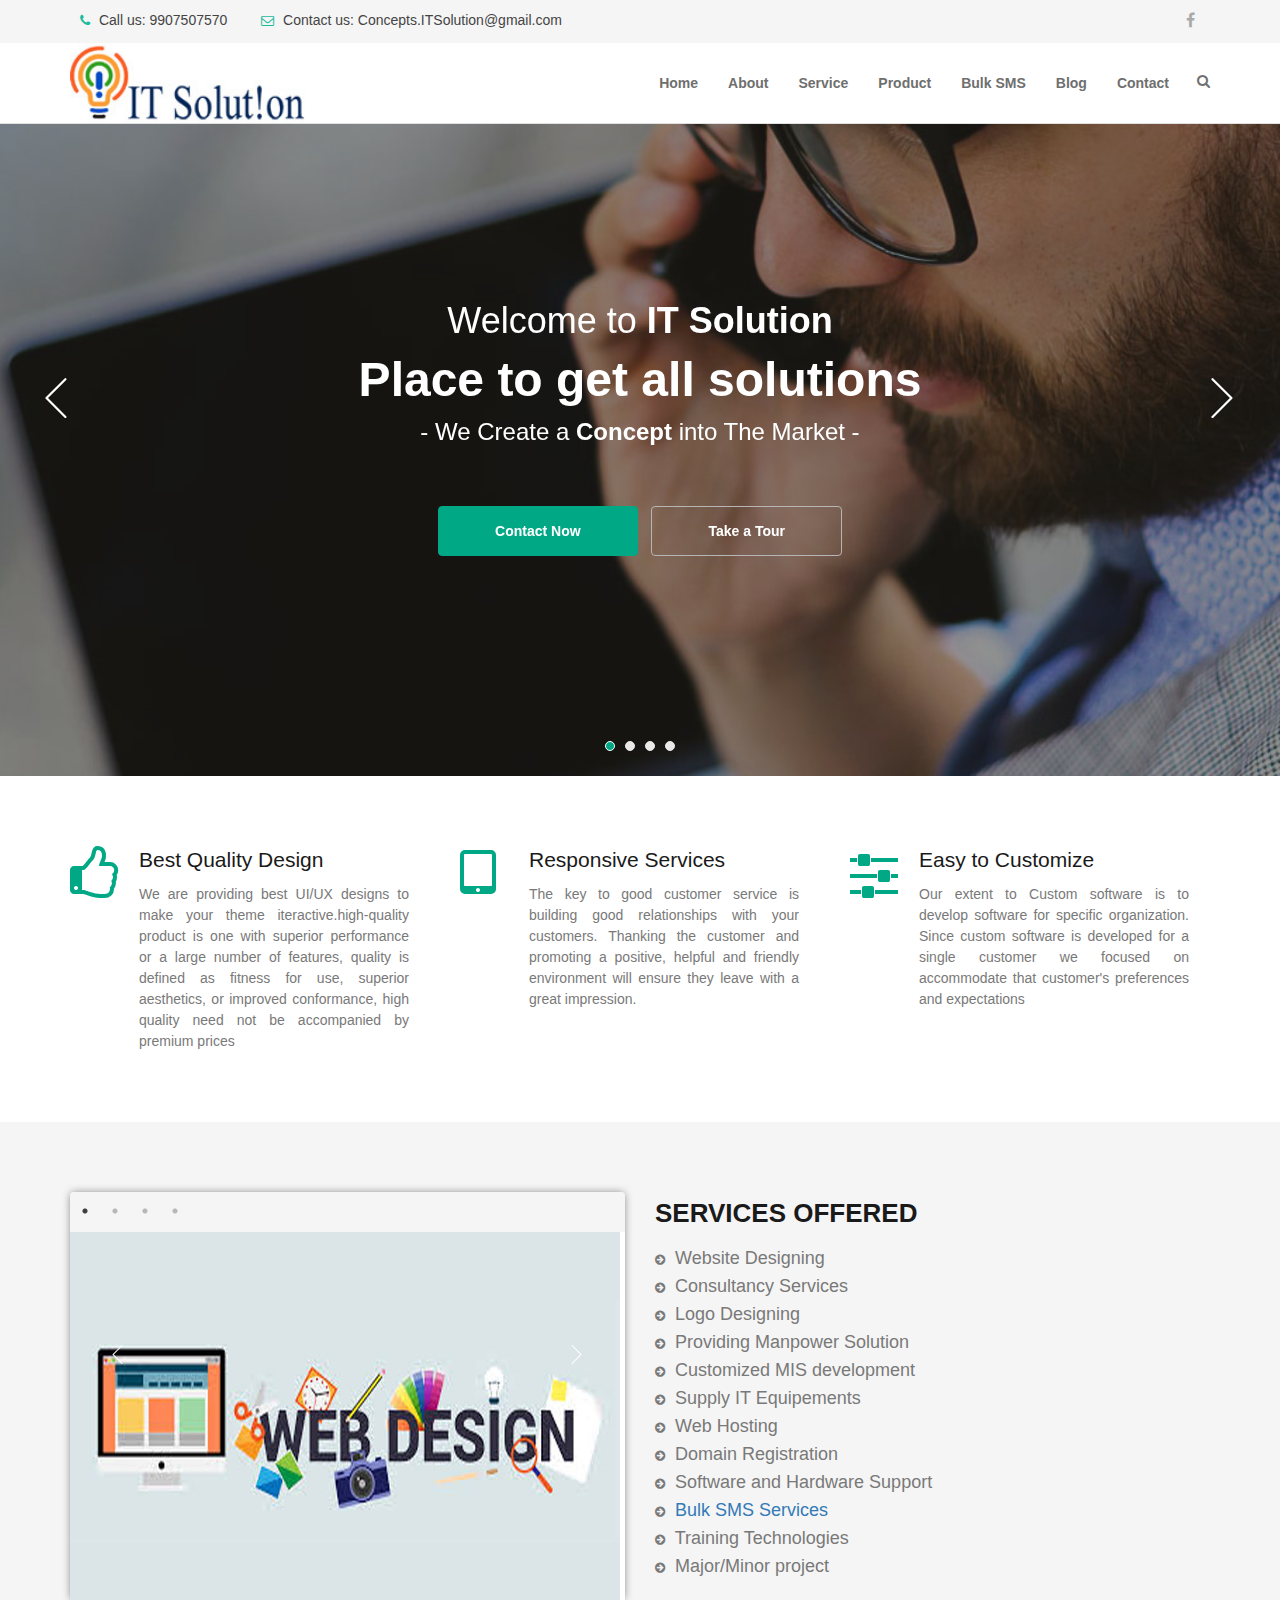
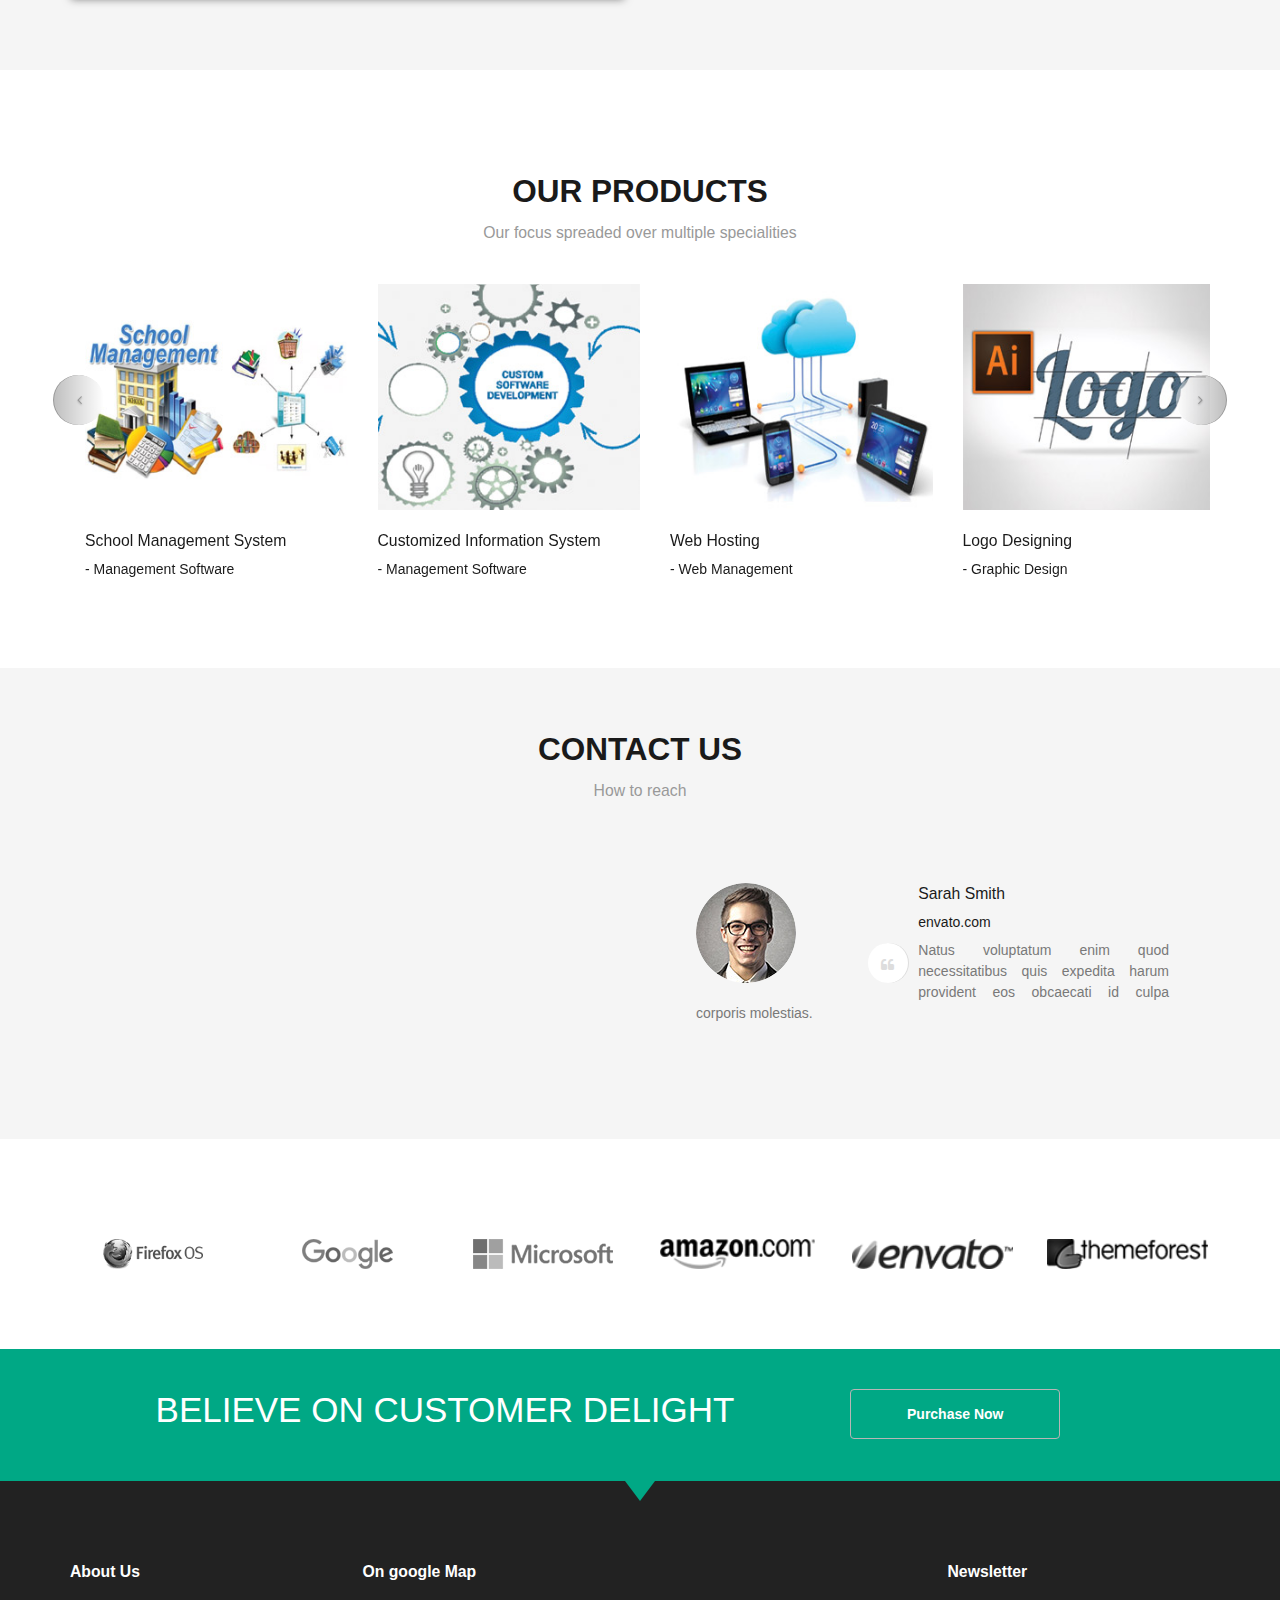
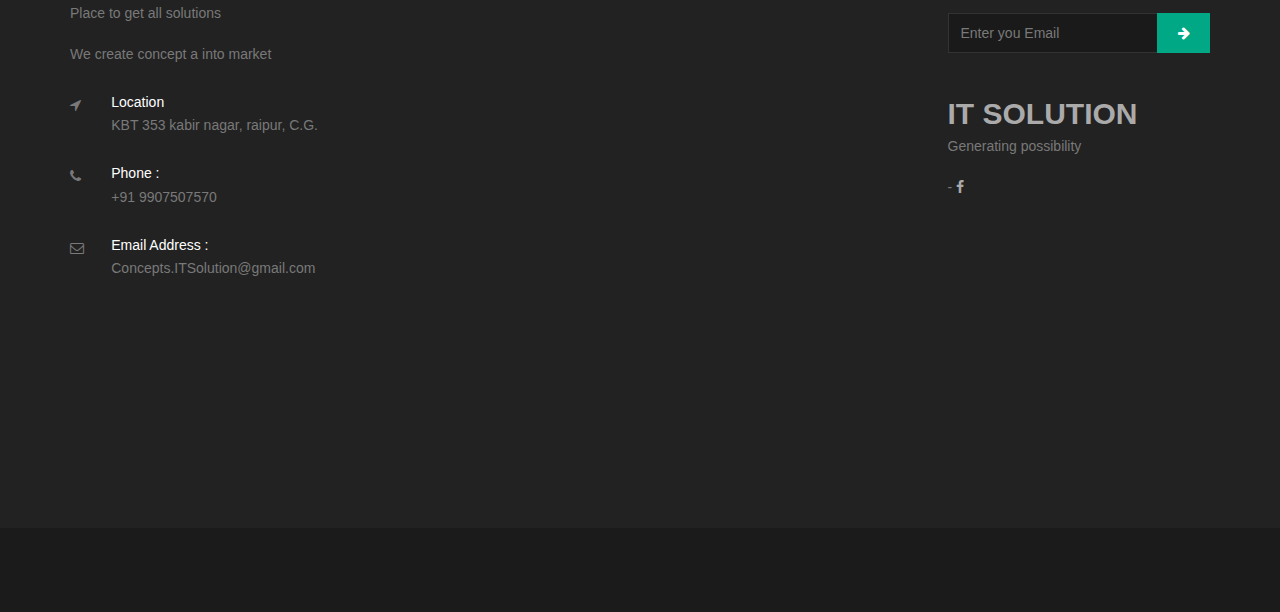
==== commit a4ddd75f: "Update index.html" ====
--- a/index.html
+++ b/index.html
@@ -7,8 +7,6 @@
         <meta charset="utf-8">
         <title>IT Solution</title>
 	<meta name="description" content="IT Solution, software company in raipur, this software company is top 10 software companies list, website and software development,this software company is top 10 software companies list in raipur,best software companies list in raipur,best software companies list in chhattisgarh,Bulk sms,Bulk sms services,IT Hardware, network solution, logo design, ERP solution, Customized ERP Solution, Supply IT equipment, IT project Training, Major project, minor project, domain registration, logo design banner design, consultancy services, android developers">
-
-
 <meta name="keywords" content="IT Solution, IT Solution, software company in raipur, this software company is top 10 software companies list, website and software development,this software company is top 10 software companies list in raipur,best software companies list in raipur,best software companies list in chhattisgarh,Bulk sms,Bulk sms services,IT Hardware, network solution, logo design, ERP solution, Customized ERP Solution, Supply IT equipment, IT project Training, Major project, minor project, domain registration, logo design banner design, consultancy services, android developers">
         <meta name="description" content="">
         <meta name="viewport" content="width=device-width, initial-scale=1">
@@ -295,7 +293,7 @@
                                         <li><i class="fa  fa-arrow-circle-right"></i> Web Hosting</li>
                                         <li><i class="fa  fa-arrow-circle-right"></i> Domain Registration</li>
                                         <li><i class="fa  fa-arrow-circle-right"></i> Software and Hardware Support</li>
-                                        <li><i class="fa  fa-arrow-circle-right"></i><a href="smsplan.html"> Bulk SMS Services</a></li>
+                                        <li><i class="fa  fa-arrow-circle-right"></i><a href="SMSPlan.html"> Bulk SMS Services</a></li>
                                         <li><i class="fa  fa-arrow-circle-right"></i> Training Technologies</li>
                                         <li><i class="fa  fa-arrow-circle-right"></i> Major/Minor project</li>
                                     </ul>
@@ -563,7 +561,7 @@
                             <div class="col-md-6">
                                 <div class="widget_item widget_latest sm-m-top-50">
                                     <h5 class="text-white">On google Map</h5>
-                                    <iframe src="https://www.google.com/maps/embed?pb=!1m18!1m12!1m3!1d14872.480070688054!2d81.58662571834608!3d21.266716323917066!2m3!1f0!2f0!3f0!3m2!1i1024!2i768!4f13.1!3m3!1m2!1s0x3a28e0a7d9c693f5%3A0xa7cfe542db2d913d!2sKabir+Nagar%2C+Raipur%2C+Chhattisgarh+492099!5e0!3m2!1sen!2sin!4v1540743431785" width="100%" height="310" frameborder="0" style="border:2;border: 3px solid gray;border-radius: 4px;" allowfullscreen></iframe>
+                                    <iframe src="https://www.google.com/maps/embed?pb=!1m14!1m8!1m3!1d29748.345920894102!2d81.5720868!3d21.2499537!3m2!1i1024!2i768!4f13.1!3m3!1m2!1s0x0%3A0xb26f5668d16a5955!2sIT+solution!5e0!3m2!1sen!2sin!4v1558540063799!5m2!1sen!2sin" width="600" height="450" frameborder="0" style="border:0" allowfullscreen></iframe>
                                 </div><!-- End off widget item -->
                             </div><!-- End off col-md-3 -->
 
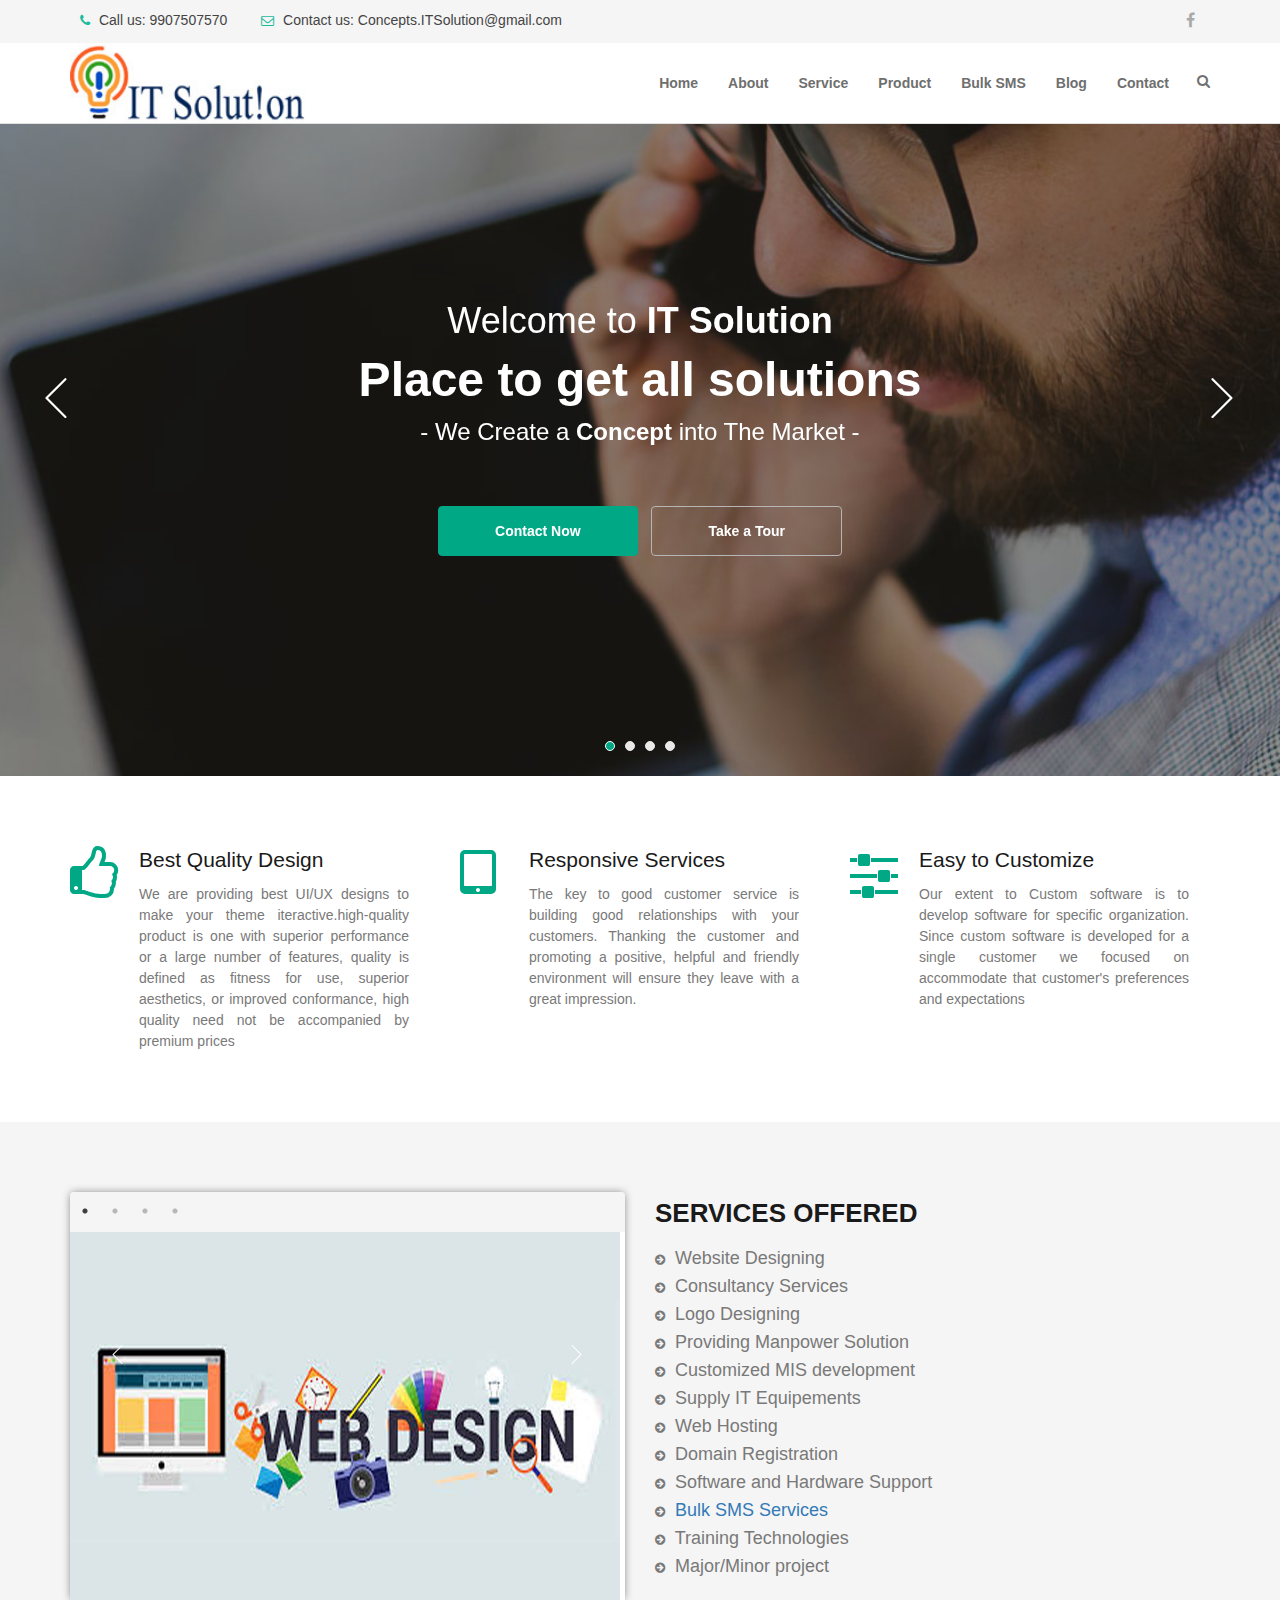
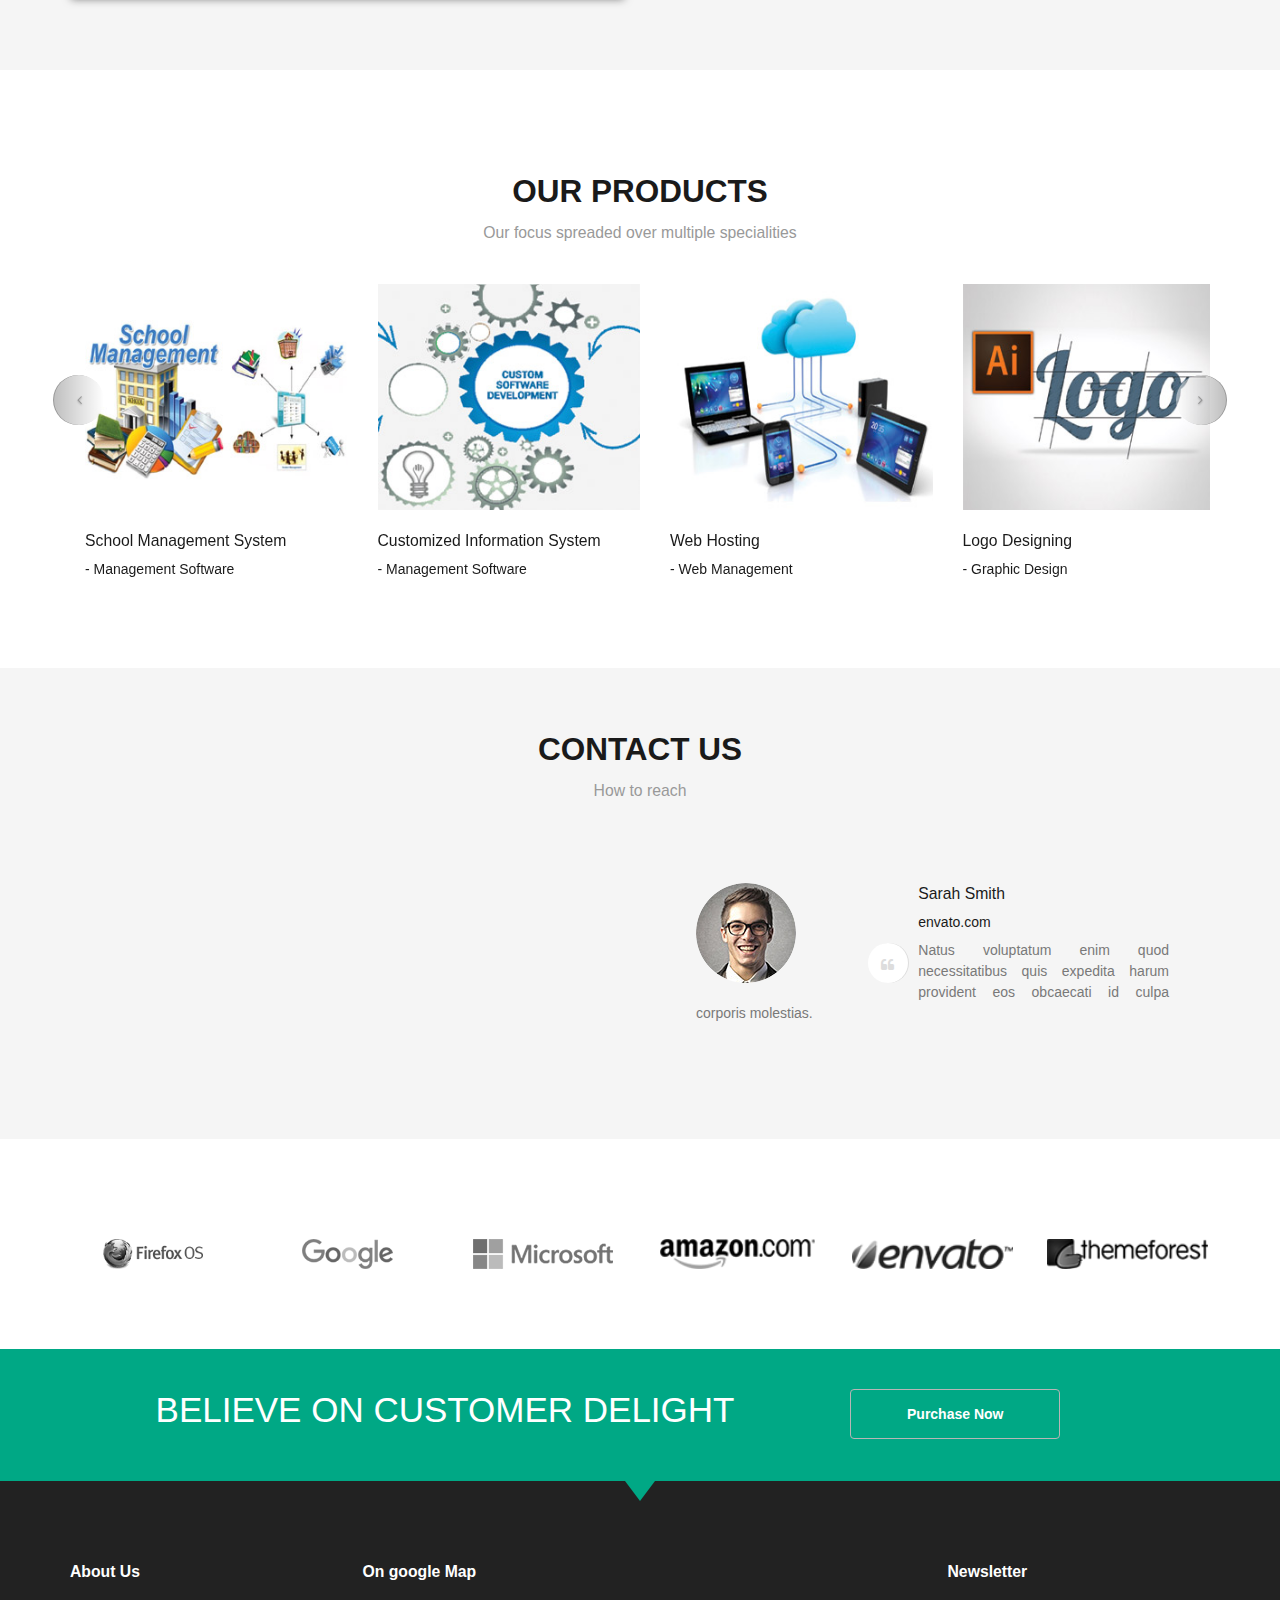
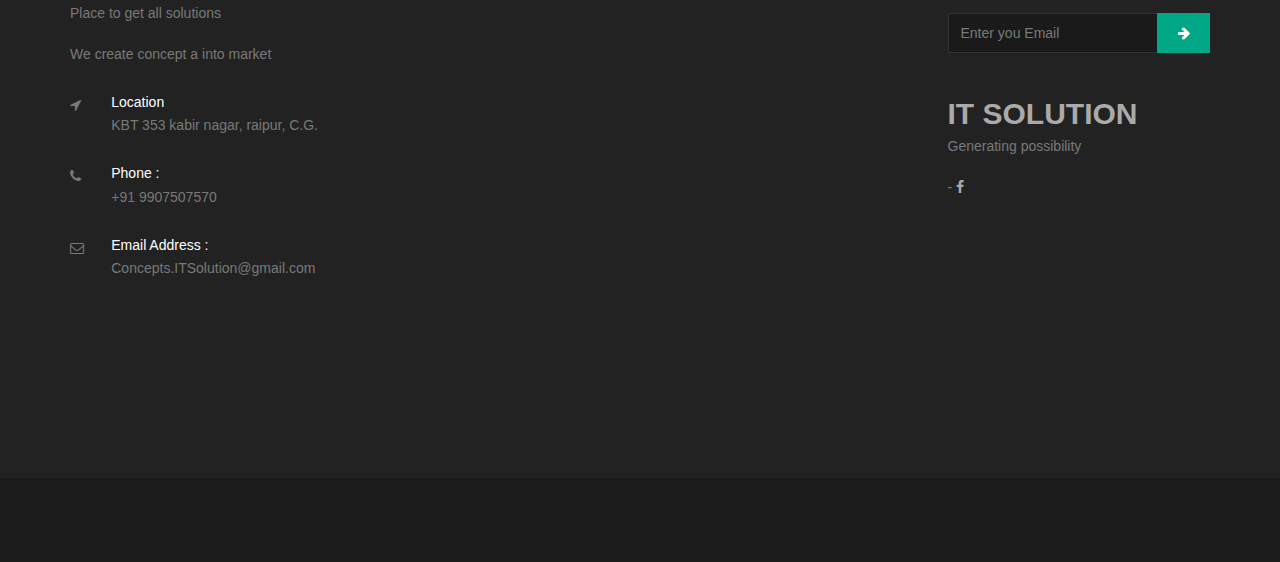
==== commit a319876c: "Update index.html" ====
--- a/index.html
+++ b/index.html
@@ -561,7 +561,7 @@
                             <div class="col-md-6">
                                 <div class="widget_item widget_latest sm-m-top-50">
                                     <h5 class="text-white">On google Map</h5>
-                                    <iframe src="https://www.google.com/maps/embed?pb=!1m14!1m8!1m3!1d29748.345920894102!2d81.5720868!3d21.2499537!3m2!1i1024!2i768!4f13.1!3m3!1m2!1s0x0%3A0xb26f5668d16a5955!2sIT+solution!5e0!3m2!1sen!2sin!4v1558540063799!5m2!1sen!2sin" width="600" height="450" frameborder="0" style="border:0" allowfullscreen></iframe>
+                                    <iframe src="https://www.google.com/maps/embed?pb=!1m14!1m8!1m3!1d29748.345920894102!2d81.5720868!3d21.2499537!3m2!1i1024!2i768!4f13.1!3m3!1m2!1s0x0%3A0xb26f5668d16a5955!2sIT+solution!5e0!3m2!1sen!2sin!4v1558540063799!5m2!1sen!2sin" width="100%" height="400px" frameborder="0" style="border:0" allowfullscreen></iframe>
                                 </div><!-- End off widget item -->
                             </div><!-- End off col-md-3 -->
 
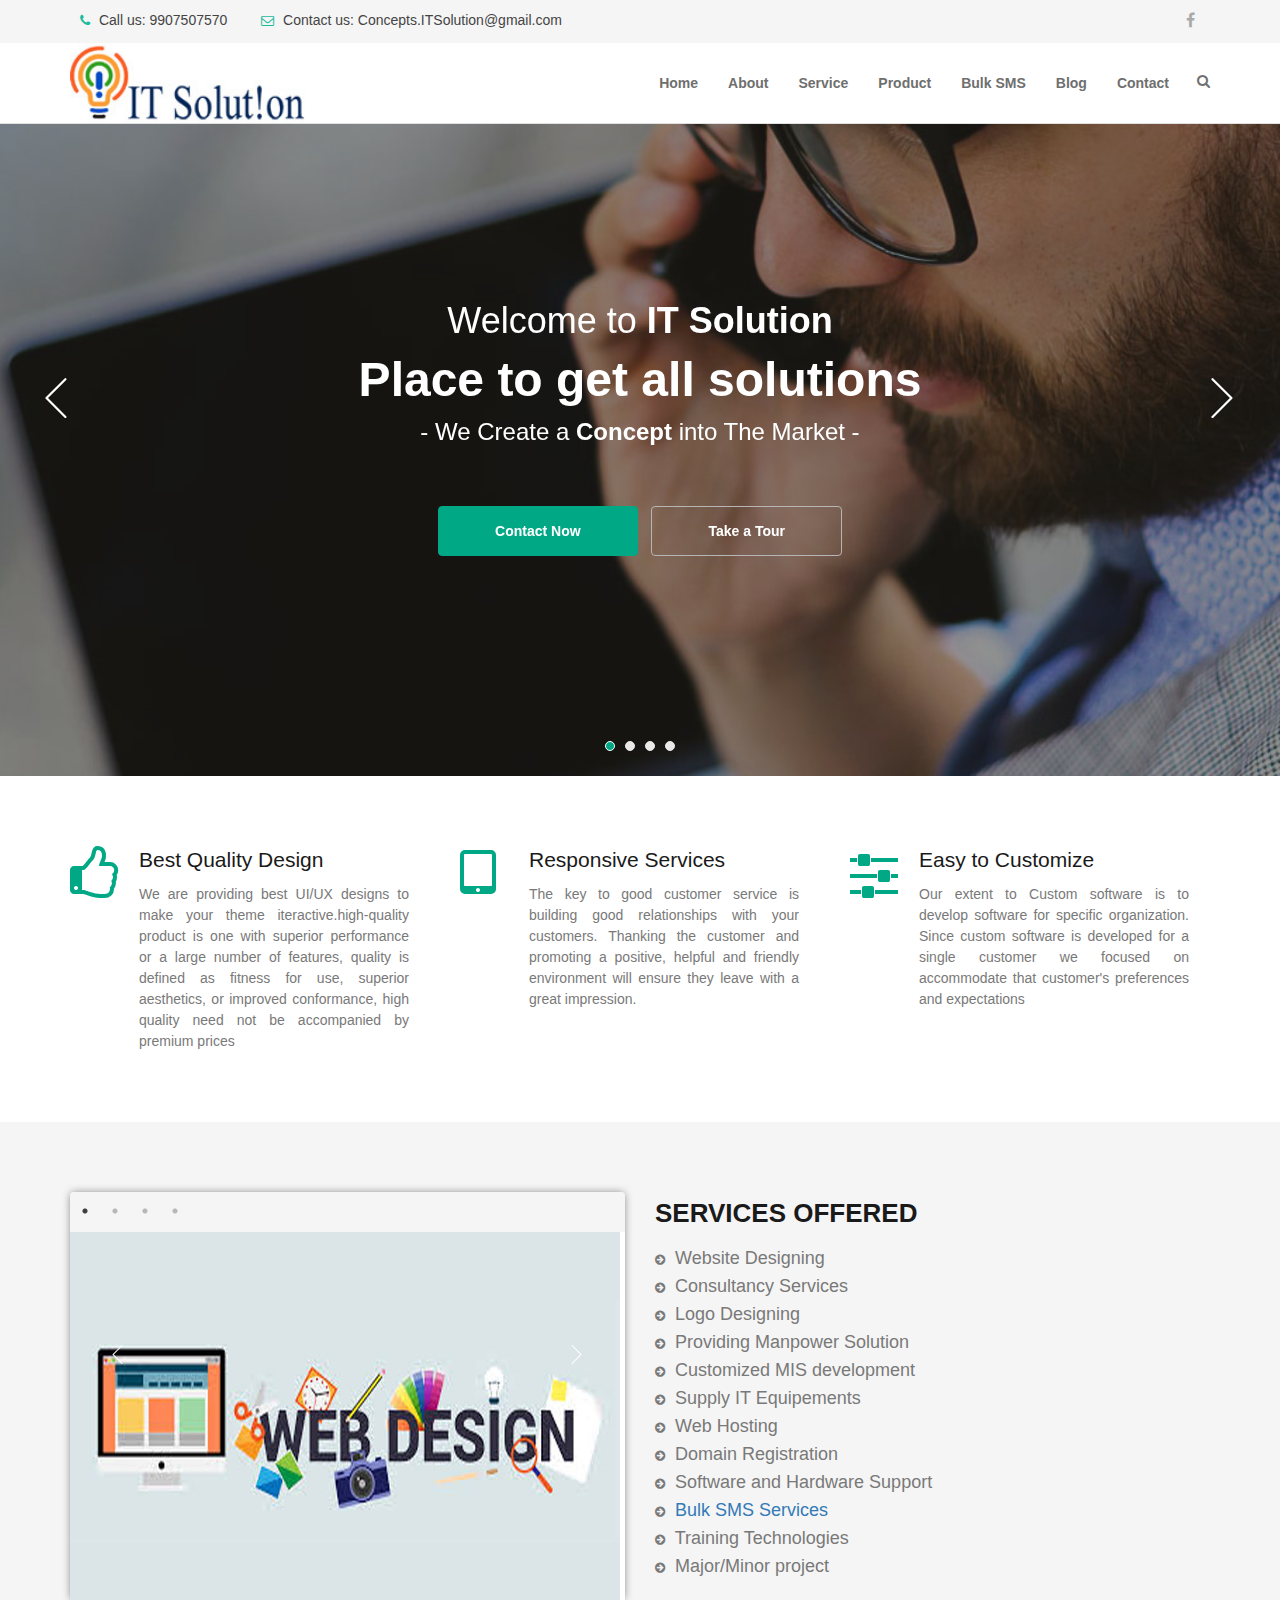
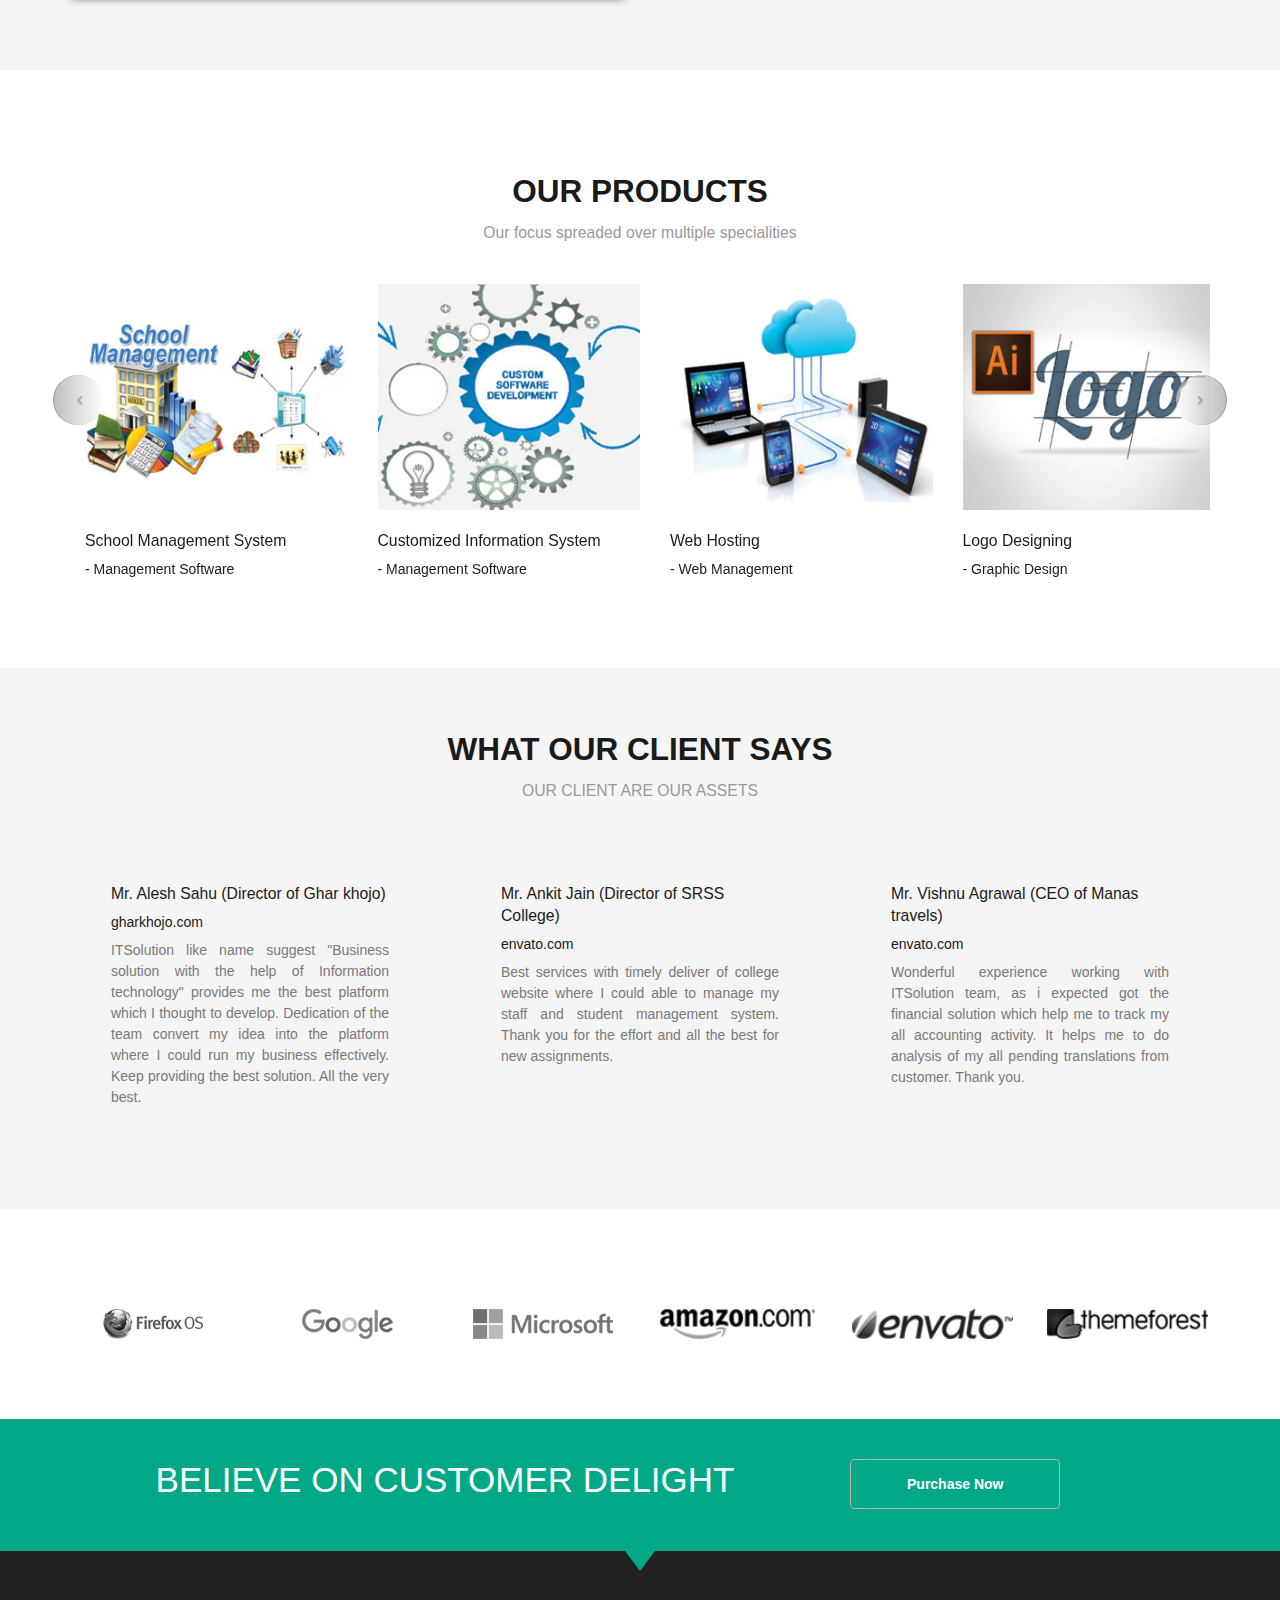
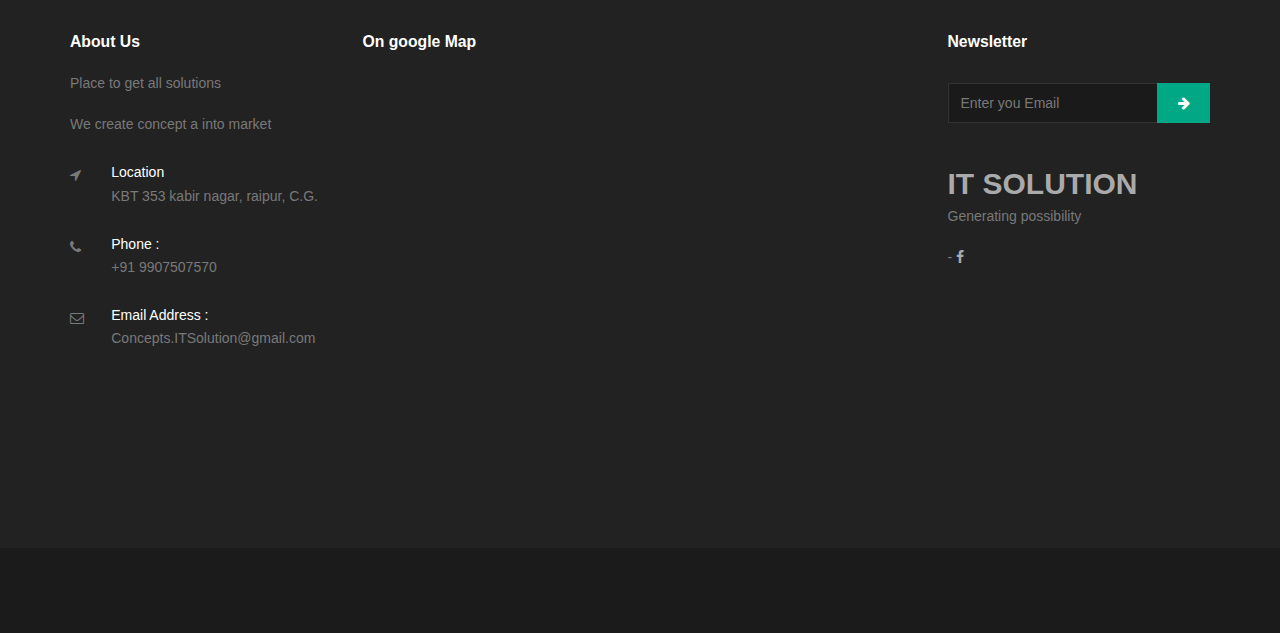
==== commit a2b9667e: "Update index.html" ====
--- a/index.html
+++ b/index.html
@@ -417,46 +417,77 @@
 
 
 
-            <!--Test section-->
-            <section id="test" class="test bg-grey roomy-60 fix">
+           <!--Client section-->
+          <section id="test" class="test bg-grey roomy-60 fix">
                 <div class="container">
                     <div class="row">                        
                         <div class="main_test fix">
 
                             <div class="col-md-12 col-sm-12 col-xs-12">
                                 <div class="head_title text-center fix">
-                                    <h2 class="text-uppercase">Contact Us</h2>
-                                    <h5>How to reach</h5>
-                                </div>
-                            </div>
-
-                            <div class="col-md-6">
+                                    <h2 class="text-uppercase">What Our Client Says</h2>
+                                    <h5>OUR CLIENT ARE OUR ASSETS</h5>
+                                </div>
+                            </div>
+
+                            <div class="col-md-4">
                                 <div class="test_item fix">
-                                    <iframe src="https://www.google.com/maps/embed?pb=!1m18!1m12!1m3!1d14872.480070687992!2d81.58662572964481!3d21.266716323917663!2m3!1f0!2f0!3f0!3m2!1i1024!2i768!4f13.1!3m3!1m2!1s0x3a28e0a7d9c693f5%3A0xa7cfe542db2d913d!2sKabir+Nagar%2C+Raipur%2C+Chhattisgarh+492099!5e0!3m2!1sen!2sin!4v1540742876218" width="100%" frameborder="0" style="border:0" allowfullscreen></iframe>
-                                </div>
-                            </div>
-
-                            <div class="col-md-6">
+                                   <!-- <div class="item_img">
+                                        <img class="img-circle" src="assets/images/test-img1.jpg" alt="">
+                                        <i class="fa fa-quote-left"></i>
+                                    </div>-->
+
+                                    <div class="item_text">
+                                        <h5>Mr. Alesh Sahu (Director of Ghar khojo)</h5>
+                                        <h6>gharkhojo.com</h6>
+
+                                        <p>ITSolution like name suggest "Business solution with the help of Information technology" 
+										provides me the best platform which I thought to develop. Dedication of the team convert my idea into the platform where 
+										I could run my business effectively. Keep providing the best solution. All the very best.</p>
+                                    </div>
+                                </div>
+                            </div>
+
+                            <div class="col-md-4">
                                 <div class="test_item fix sm-m-top-30">
-                                    <div class="item_img">
-                                        <img class="img-circle" src="assets/images/test-img2.jpg" alt="" />
+                                   <!-- <div class="item_img">
+                                        <img class="img-circle" src="assets/images/test-img2.jpg" alt="">
                                         <i class="fa fa-quote-left"></i>
-                                    </div>
+                                    </div>-->
 
                                     <div class="item_text">
-                                        <h5>Sarah Smith</h5>
+                                        <h5>Mr. Ankit Jain (Director of SRSS College)</h5>
                                         <h6>envato.com</h6>
 
-                                        <p>Natus voluptatum enim quod necessitatibus quis
-                                            expedita harum provident eos obcaecati id culpa
-                                            corporis molestias.</p>
-                                    </div>
-                                </div>
-                            </div>
-                        </div>
-                    </div>
-                </div>
-            </section><!-- End off test section -->
+                                        <p>Best services with timely deliver of college website where I could able to manage my staff and student management system. 
+										Thank you for the effort and all the best for new assignments.</p>
+                                    </div>
+                                </div>
+                            </div>
+							<div class="col-md-4">
+                                <div class="test_item fix sm-m-top-30">
+                                    <!--<div class="item_img">
+                                        <img class="img-circle" src="assets/images/test-img2.jpg" alt="">
+                                        <i class="fa fa-quote-left"></i>
+                                    </div>-->
+
+                                    <div class="item_text">
+                                        <h5>Mr. Vishnu Agrawal (CEO of Manas travels)</h5>
+                                        <h6>envato.com</h6>
+
+                                        <p>Wonderful experience working with ITSolution team, as i expected got the financial solution which help me to track my all accounting activity. 
+										It helps me to do analysis of my all pending translations from customer. Thank you.</p>
+                                    </div>
+                                </div>
+                            </div>
+                        </div>
+                    </div>
+					
+                        </div>
+                    </div>
+                </div>
+            </section><!-- End off Client section -->
+
 
 
             <!--Brand Section-->
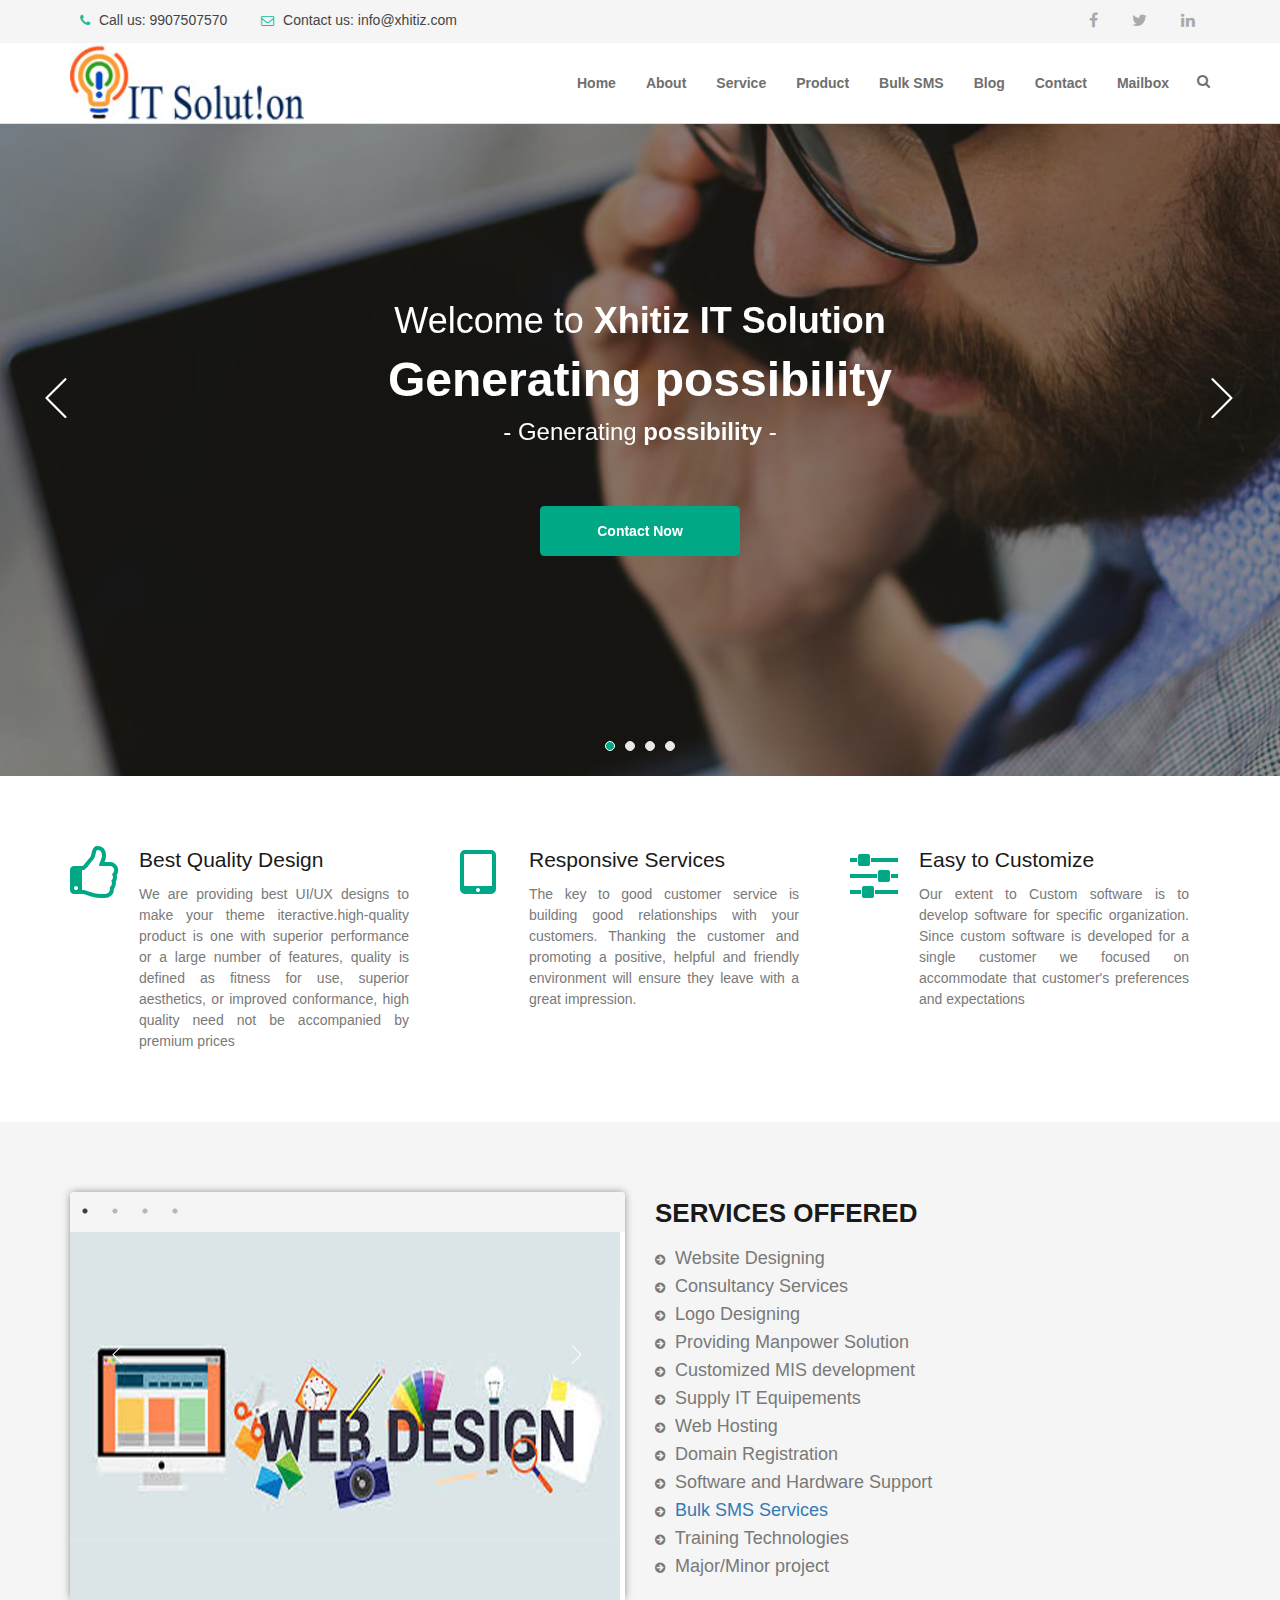
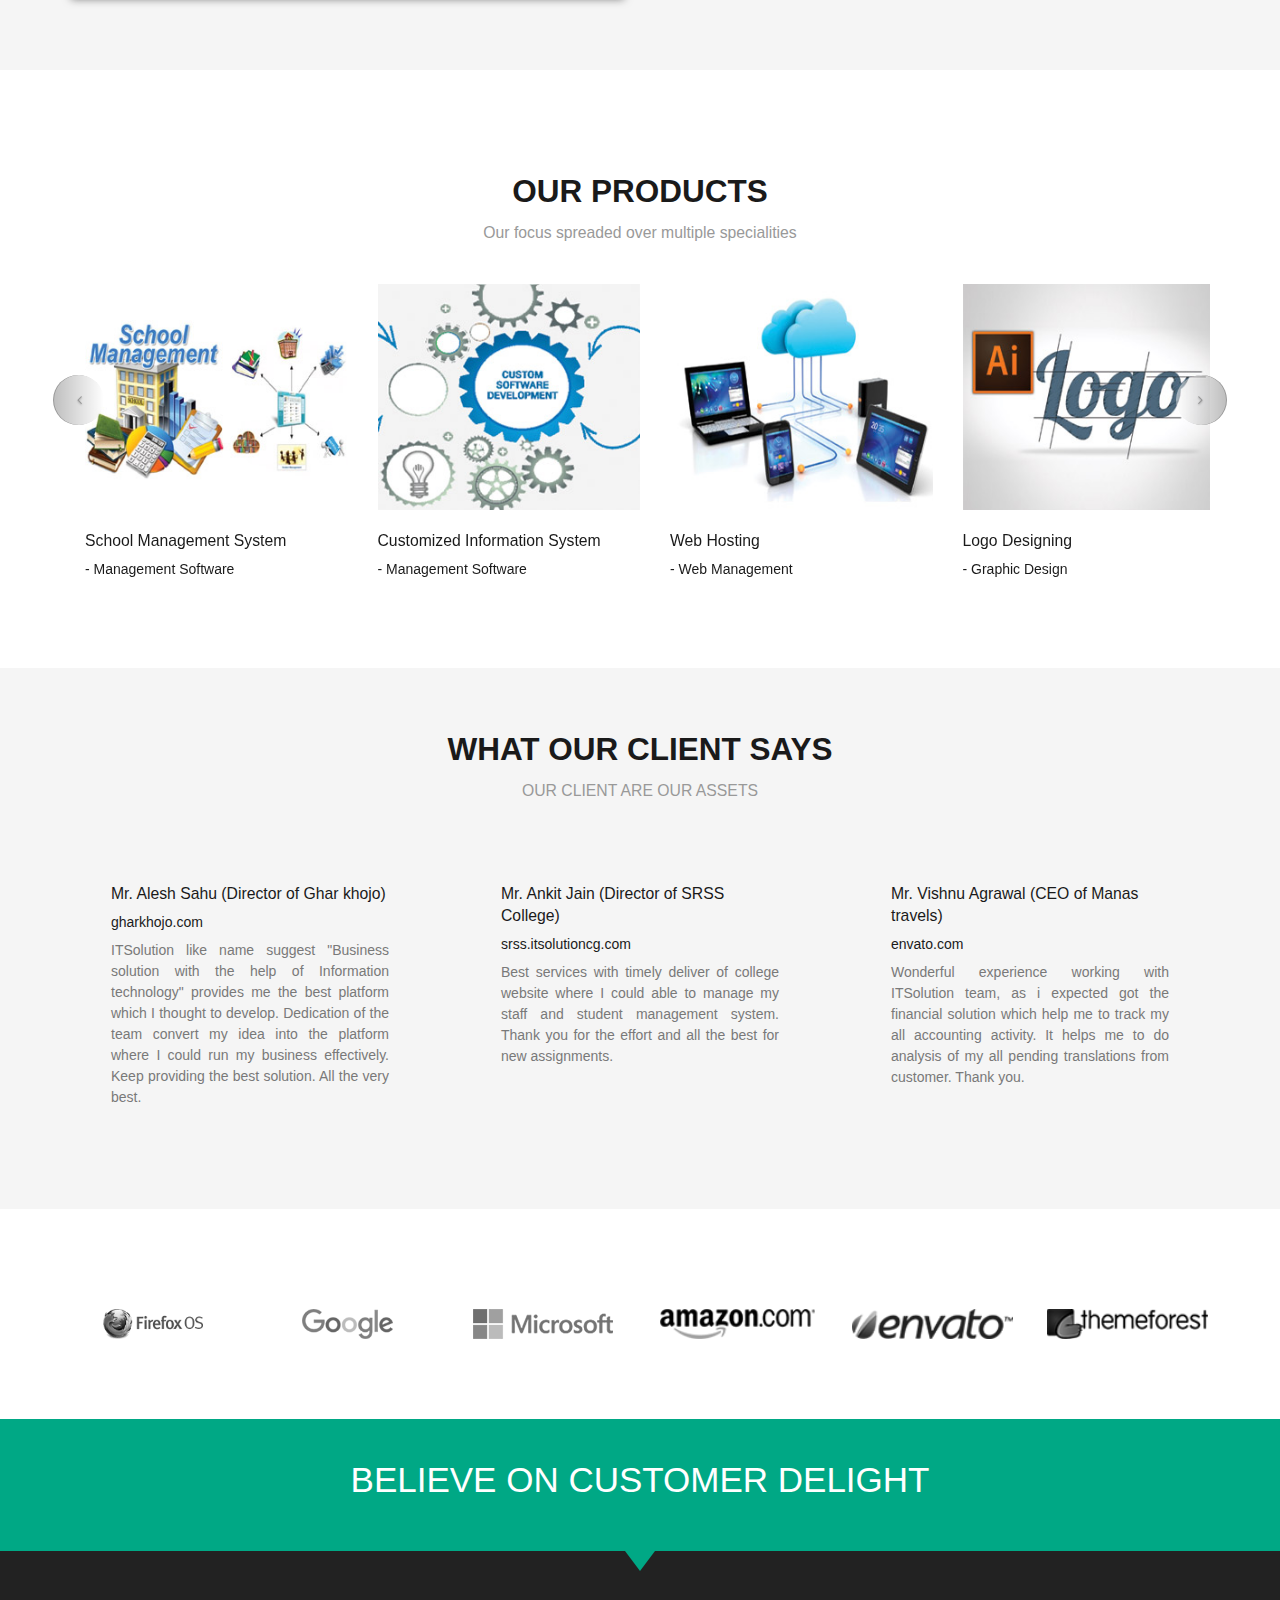
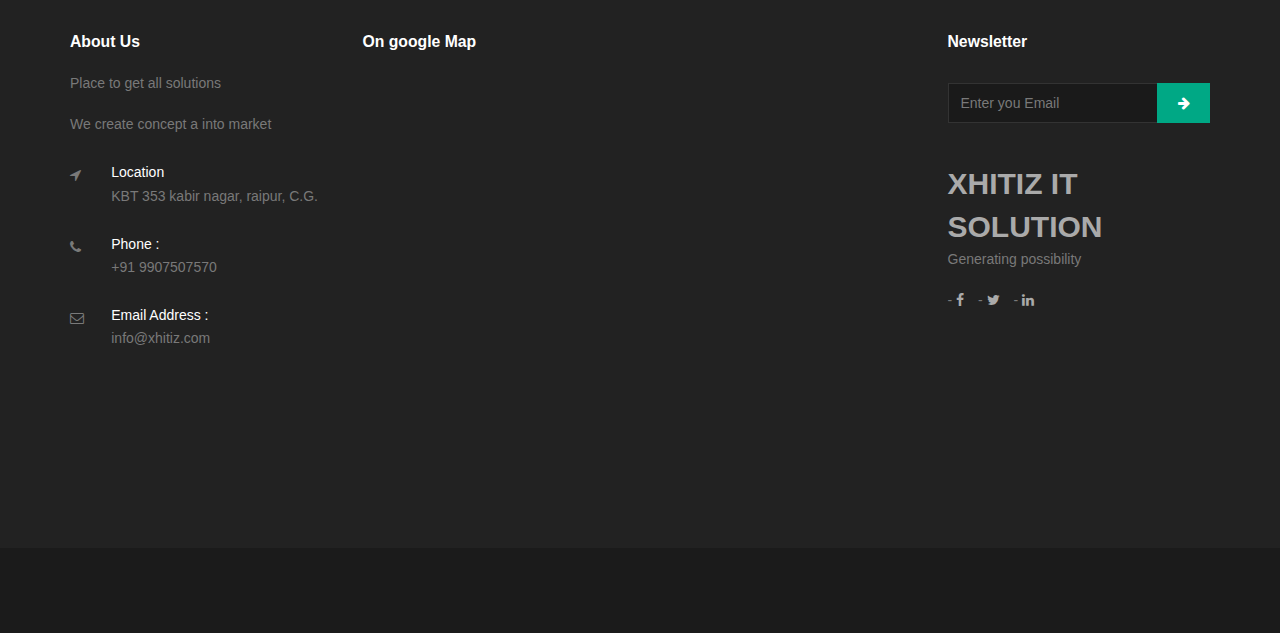
==== commit e81c6572: "new" ====
--- a/index.html
+++ b/index.html
@@ -1,666 +1,654 @@
-<!doctype html>
-<!--[if lt IE 7]>      <html class="no-js lt-ie9 lt-ie8 lt-ie7" lang=""> <![endif]-->
-<!--[if IE 7]>         <html class="no-js lt-ie9 lt-ie8" lang=""> <![endif]-->
-<!--[if IE 8]>         <html class="no-js lt-ie9" lang=""> <![endif]-->
-<!--[if gt IE 8]><!--> <html class="no-js" lang="en"> <!--<![endif]-->
-    <head>
-        <meta charset="utf-8">
-        <title>IT Solution</title>
-	<meta name="description" content="IT Solution, software company in raipur, this software company is top 10 software companies list, website and software development,this software company is top 10 software companies list in raipur,best software companies list in raipur,best software companies list in chhattisgarh,Bulk sms,Bulk sms services,IT Hardware, network solution, logo design, ERP solution, Customized ERP Solution, Supply IT equipment, IT project Training, Major project, minor project, domain registration, logo design banner design, consultancy services, android developers">
-<meta name="keywords" content="IT Solution, IT Solution, software company in raipur, this software company is top 10 software companies list, website and software development,this software company is top 10 software companies list in raipur,best software companies list in raipur,best software companies list in chhattisgarh,Bulk sms,Bulk sms services,IT Hardware, network solution, logo design, ERP solution, Customized ERP Solution, Supply IT equipment, IT project Training, Major project, minor project, domain registration, logo design banner design, consultancy services, android developers">
-        <meta name="description" content="">
-        <meta name="viewport" content="width=device-width, initial-scale=1">
-        <link rel="icon" type="image/png" href="favicon.ico">
-
-        <!--Google Font link-->
-        <!--<link href="https://fonts.googleapis.com/css?family=Raleway:100,100i,200,200i,300,300i,400,400i,500,500i,600,600i,700,700i,800,800i,900,900i" rel="stylesheet">
--->
-
-        <link rel="stylesheet" href="assets/css/slick/slick.css"> 
-        <link rel="stylesheet" href="assets/css/slick/slick-theme.css">
-        <link rel="stylesheet" href="assets/css/animate.css">
-        <link rel="stylesheet" href="assets/css/iconfont.css">
-        <link rel="stylesheet" href="assets/css/font-awesome.min.css">
-        <link rel="stylesheet" href="assets/css/bootstrap.css">
-        <link rel="stylesheet" href="assets/css/magnific-popup.css">
-        <link rel="stylesheet" href="assets/css/bootsnav.css">
-
-        <link rel="stylesheet" href="assets/css/style.css">
-        <!--<link rel="stylesheet" href="assets/css/colors/maron.css">-->
-
-        <!--Theme Responsive css-->
-        <link rel="stylesheet" href="assets/css/responsive.css" />
-
-        <script src="assets/js/vendor/modernizr-2.8.3-respond-1.4.2.min.js"></script>
-    </head>
-
-    <body data-spy="scroll" data-target=".navbar-collapse">
-
-
-        <!-- Preloader -->
-        <div id="loading">
-            <div id="loading-center">
-                <div id="loading-center-absolute">
-                    <div class="object" id="object_one"></div>
-                    <div class="object" id="object_two"></div>
-                    <div class="object" id="object_three"></div>
-                    <div class="object" id="object_four"></div>
-                </div>
-            </div>
-        </div><!--End off Preloader -->
-
-
-        <div class="culmn">
-            <!--Home page style-->
-
-
-            <nav class="navbar navbar-default bootsnav navbar-fixed">
-                <div class="navbar-top bg-grey fix">
-                    <div class="container">
-                        <div class="row">
-                            <div class="col-md-6">
-                                <div class="navbar-callus text-left sm-text-center">
-                                    <ul class="list-inline">
-                                        <li><a href=""><i class="fa fa-phone"></i> Call us: 9907507570</a></li>
-                                        <li><a href=""><i class="fa fa-envelope-o"></i> Contact us: Concepts.ITSolution@gmail.com</a></li>
-                                    </ul>
-                                </div>
-                            </div>
-                            <div class="col-md-6">
-                                <div class="navbar-socail text-right sm-text-center">
-                                    <ul class="list-inline">
-                                        <li><a href="https://www.facebook.com/ITSOLUTIONCG"><i class="fa fa-facebook"></i></a></li>
-                                        <!--<li><a href=""><i class="fa fa-twitter"></i></a></li>
-                                        <li><a href=""><i class="fa fa-linkedin"></i></a></li>
-                                        <li><a href=""><i class="fa fa-google-plus"></i></a></li>
-                                        <li><a href=""><i class="fa fa-behance"></i></a></li>
-                                        <li><a href=""><i class="fa fa-dribbble"></i></a></li>-->
-                                    </ul>
-                                </div>
-                            </div>
-                        </div>
-                    </div>
-                </div>
-
-                <!-- Start Top Search -->
-                <div class="top-search">
-                    <div class="container">
-                        <div class="input-group">
-                            <span class="input-group-addon"><i class="fa fa-search"></i></span>
-                            <input type="text" class="form-control" placeholder="Search">
-                            <span class="input-group-addon close-search"><i class="fa fa-times"></i></span>
-                        </div>
-                    </div>
-                </div>
-                <!-- End Top Search -->
-
-
-                <div class="container"> 
-                    <div class="attr-nav">
-                        <ul>
-                            <li class="search"><a href="#"><i class="fa fa-search"></i></a></li>
-                        </ul>
-                    </div> 
-
-                    <!-- Start Header Navigation -->
-                    <div class="navbar-header">
-                        <button type="button" class="navbar-toggle" data-toggle="collapse" data-target="#navbar-menu">
-                            <i class="fa fa-bars"></i>
-                        </button>
-                        <a class="navbar-brand" href="#brand">
-                            <img src="assets/images/LogoWithName296x70.jpg" class="logo" alt="">
-                            <!--<img src="assets/images/footer-logo.png" class="logo logo-scrolled" alt="">-->
-                        </a>
-
-                    </div>
-                    <!-- End Header Navigation -->
-
-                    <!-- navbar menu -->
-                    <div class="collapse navbar-collapse" id="navbar-menu">
-                        <ul class="nav navbar-nav navbar-right">
-                            <li><a href="#home">Home</a></li>                    
-                            <li><a href="#features">About</a></li>
-                            <li><a href="#business">Service</a></li>
-                            <li><a href="#product">Product</a></li>
-                            <li><a href="SMSPlan.html">Bulk SMS</a></li>
-                            <li><a href="#test">Blog</a></li>
-                            <li><a href="#contact">Contact</a></li>
-                        </ul>
-                    </div><!-- /.navbar-collapse -->
-                </div> 
-
-            </nav>
-
-            <!--Home Sections-->
-
-            <section id="home" class="home bg-black fix">
-                <div class="overlay"></div>
-                <div class="container">
-                    <div class="row">
-                        <div class="main_home text-center">
-                            <div class="col-md-12">
-                                <div class="hello_slid">
-                                    <div class="slid_item">
-                                        <div class="home_text ">
-                                            <h2 class="text-white">Welcome to <strong>IT Solution</strong></h2>
-                                            <h1 class="text-white">Place to get all solutions</h1>
-                                            <h3 class="text-white">- We Create a <strong>Concept</strong> into The Market -</h3>
-                                        </div>
-
-                                        <div class="home_btns m-top-40">
-                                            <a href="" class="btn btn-primary m-top-20">Contact Now</a>
-                                            <a href="" class="btn btn-default m-top-20">Take a Tour</a>
-                                        </div>
-                                    </div><!-- End off slid item -->
-                                    <div class="slid_item">
-                                        <div class="home_text ">
-                                            <h2 class="text-white">Welcome to <strong>IT Solution</strong></h2>
-                                            <h1 class="text-white">Generating possibility</h1>
-                                            <h3 class="text-white">- Generating  <strong>possibility</strong> -</h3>
-                                        </div>
-
-                                        <div class="home_btns m-top-40">
-                                            <a href="" class="btn btn-primary m-top-20">Contact Now</a>
-                                            <a href="" class="btn btn-default m-top-20">Take a Tour</a>
-                                        </div>
-                                    </div><!-- End off slid item -->
-                                    <div class="slid_item">
-                                        <div class="home_text ">
-                                            <h2 class="text-white">Welcome to <strong>IT Solution</strong></h2>
-                                            <h1 class="text-white">Believe on customer delight</h1>
-                                            <h3 class="text-white">- We Create a <strong>Concept</strong> into The Market -</h3>
-                                        </div>
-
-                                        <div class="home_btns m-top-40">
-                                            <a href="" class="btn btn-primary m-top-20">Contact Now</a>
-                                            <a href="" class="btn btn-default m-top-20">Take a Tour</a>
-                                        </div>
-                                    </div><!-- End off slid item -->
-                                    <div class="slid_item">
-                                        <div class="home_text ">
-                                            <h2 class="text-white">Bulk SMS Pricing Enterprise Packages<strong>@IT Solution</strong></h2>
-                                            <h1 class="text-white">Delivery is our aim</h1>
-                                            <h3 class="text-white">- Targeting to boost your<strong>Business</strong> -</h3>
-                                        </div>
-
-                                        <div class="home_btns m-top-40">
-                                            <a href="" class="btn btn-primary m-top-20">Contact Now</a>
-                                            <a href="SMSPlan.html" class="btn btn-default m-top-20">Take a Tour</a>
-                                        </div>
-                                    </div><!-- End off slid item -->
-                                </div>
-                            </div>
-
-                        </div>
-
-
-                    </div><!--End off row-->
-                </div><!--End off container -->
-            </section> <!--End off Home Sections-->
-
-
-
-            <!--Featured Section-->
-            <section id="features" class="features">
-                <div class="container">
-                    <div class="row">
-                        <div class="main_features fix roomy-70">
-                            <div class="col-md-4">
-                                <div class="features_item sm-m-top-30">
-                                    <div class="f_item_icon">
-                                        <i class="fa fa-thumbs-o-up"></i>
-                                    </div>
-                                    <div class="f_item_text">
-                                        <h3>Best Quality Design</h3>
-                                        <p>We are providing best UI/UX designs to make your theme iteractive.high-quality product is one with superior performance or a large number of features, quality is defined as fitness for use, superior aesthetics, or improved conformance, high quality need not be accompanied by premium prices </p>
-                                    </div>
-                                </div>
-                            </div>
-                            <div class="col-md-4">
-                                <div class="features_item sm-m-top-30">
-                                    <div class="f_item_icon">
-                                        <i class="fa fa-tablet"></i>
-                                    </div>
-                                    <div class="f_item_text">
-                                        <h3>Responsive Services</h3>
-                                        <p>The key to good customer service is building good relationships with your customers. Thanking the customer and promoting a positive, helpful and friendly environment will ensure they leave with a great impression.</p>
-                                    </div>
-                                </div>
-                            </div>
-                            <div class="col-md-4">
-                                <div class="features_item sm-m-top-30">
-                                    <div class="f_item_icon">
-                                        <i class="fa fa-sliders"></i>
-                                    </div>
-                                    <div class="f_item_text">
-                                        <h3>Easy to Customize</h3>
-                                        <p>Our extent to Custom software is to develop software for specific organization. Since custom software is developed for a single customer we focused on accommodate that customer's preferences and expectations</p>
-                                    </div>
-                                </div>
-                            </div>
-                        </div>
-                    </div><!-- End off row -->
-                </div><!-- End off container -->
-            </section><!-- End off Featured Section-->
-
-
-            <!--Business Section-->
-            <section id="business" class="business bg-grey roomy-70">
-                <div class="container">
-                    <div class="row">
-                        <div class="main_business">
-                            <div class="col-md-6">
-                                <div class="business_slid">
-                                    <div class="slid_shap bg-grey"></div>
-                                    <div class="business_items text-center">
-									<div class="business_item">
-                                            <div class="business_img">
-                                                <img src="assets/images/Webdisigning-img.jpg" alt="" />
-                                            </div>
-                                        </div>
-                                       
-
-                                        <div class="business_item">
-                                            <div class="business_img">
-                                                <img src="assets/images/Manpower-img-2.jpg" alt="" />
-                                            </div>
-                                        </div>
-										<div class="business_item">
-                                            <div class="business_img">
-                                                <img src="assets/images/MIS-img-1.jpg" alt="" />
-                                            </div>
-                                        </div>
-                                        <div class="business_item">
-                                            <div class="business_img">
-                                                <img src="assets/images/ITEquiments-img.jpg" alt="" />
-                                            </div>
-                                        </div>
-										
-                                    </div>
-                                </div>
-                            </div>
-                            
-                            <div class="col-md-6">
-                                <div class="business_item sm-m-top-50">
-                                    <h2 class="text-uppercase">Services offered</h2>
-                                    <ul>
-                                        <li><i class="fa fa-arrow-circle-right"></i> Website Designing</li>
-                                        <li><i class="fa fa-arrow-circle-right"></i> Consultancy Services</li>                                        
-                                        <li><i class="fa  fa-arrow-circle-right"></i> Logo Designing</li>
-                                        <li><i class="fa  fa-arrow-circle-right"></i> Providing Manpower Solution</li>
-                                        <li><i class="fa  fa-arrow-circle-right"></i> Customized MIS development</li>
-                                        <li><i class="fa  fa-arrow-circle-right"></i> Supply IT Equipements</li>
-                                        <li><i class="fa  fa-arrow-circle-right"></i> Web Hosting</li>
-                                        <li><i class="fa  fa-arrow-circle-right"></i> Domain Registration</li>
-                                        <li><i class="fa  fa-arrow-circle-right"></i> Software and Hardware Support</li>
-                                        <li><i class="fa  fa-arrow-circle-right"></i><a href="SMSPlan.html"> Bulk SMS Services</a></li>
-                                        <li><i class="fa  fa-arrow-circle-right"></i> Training Technologies</li>
-                                        <li><i class="fa  fa-arrow-circle-right"></i> Major/Minor project</li>
-                                    </ul>
-                                   <!-- <p class="m-top-20">Lorem ipsum dolor sit amet, consectetur adipiscing elit pellentesque eleifend in mi 
-                                        sit amet mattis suspendisse ac ligula volutpat nisl rhoncus sagittis cras suscipit 
-                                        lacus quis erat malesuada lobortis eiam dui magna volutpat commodo eget pretium vitae
-                                        elit etiam luctus risus urna in malesuada ante convallis.</p>
-
-                                    <div class="business_btn">
-                                        <a href="#" class="btn btn-default m-top-20">Read More</a>
-                                        <a href="" class="btn btn-primary m-top-20">Buy Now</a>
-                                    </div>-->
-
-                                </div>
-                            </div>
-                        </div>
-                    </div>
-                </div>
-            </section><!-- End off Business section -->
-
-
-            <!--product section-->
-            <section id="product" class="product">
-                <div class="container">
-                    <div class="main_product roomy-80">
-                        <div class="head_title text-center fix">
-                            <h2 class="text-uppercase">Our Products</h2>
-                            <h5>Our focus spreaded over multiple specialities</h5>
-                        </div>
-
-                        <div id="carousel-example-generic" class="carousel slide" data-ride="carousel">
-                            <!-- Indicators -->
-                            <ol class="carousel-indicators">
-                                <li data-target="#carousel-example-generic" data-slide-to="0" class="active"></li>
-                                <li data-target="#carousel-example-generic" data-slide-to="1"></li>
-                                <li data-target="#carousel-example-generic" data-slide-to="2"></li>
-                            </ol>
-
-                            <!-- Wrapper for slides -->
-                            <div class="carousel-inner" role="listbox">
-                                <div class="item active">
-                                    <div class="container">
-                                        <div class="row">
-                                           
-                                            <div class="col-sm-3">
-                                                <div class="port_item xs-m-top-30">
-                                                    <div class="port_img">
-                                                        <img src="assets/images/Work-School-Management.jpg" alt="" />
-                                                        <div class="port_overlay text-center">
-                                                            <a href="assets/images/Work-School-Management.jpg" class="popup-img">+</a>
-                                                        </div>
-                                                    </div>
-                                                    <div class="port_caption m-top-20">
-                                                        <h5>School Management System</h5>
-                                                        <h6>- Management Software</h6>
-                                                    </div>
-                                                </div>
-                                            </div>
-                                            
-                                            <div class="col-sm-3">
-                                                <div class="port_item xs-m-top-30">
-                                                    <div class="port_img">
-                                                        <img src="assets/images/Work-Custom-Software.jpg" alt="" />
-                                                        <div class="port_overlay text-center">
-                                                            <a href="assets/images/Work-Custom-Software.jpg" class="popup-img">+</a>
-                                                        </div>
-                                                    </div>
-                                                    <div class="port_caption m-top-20">
-                                                        <h5>Customized Information System</h5>
-                                                        <h6>- Management Software</h6>
-                                                    </div>
-                                                </div>
-                                            </div>
-                                            <div class="col-sm-3">
-                                                <div class="port_item xs-m-top-30">
-                                                    <div class="port_img">
-                                                        <img src="assets/images/Work-Hosting.jpg" alt="" />
-                                                        <div class="port_overlay text-center">
-                                                            <a href="assets/images/Work-Hosting.jpg" class="popup-img">+</a>
-                                                        </div>
-                                                    </div>
-                                                    <div class="port_caption m-top-20">
-                                                        <h5>Web Hosting</h5>
-                                                        <h6>- Web Management</h6>
-                                                    </div>
-                                                </div>
-                                            </div>
-                                            <div class="col-sm-3">
-                                                <div class="port_item xs-m-top-30">
-                                                    <div class="port_img">
-                                                        <img src="assets/images/Work-Logo-Design.jpg" alt="" />
-                                                        <div class="port_overlay text-center">
-                                                            <a href="assets/images/Work-Logo-Design.jpg" class="popup-img">+</a>
-                                                        </div>
-                                                    </div>
-                                                    <div class="port_caption m-top-20">
-                                                        <h5>Logo Designing</h5>
-                                                        <h6>- Graphic Design</h6>
-                                                    </div>
-                                                </div>
-                                            </div>
-                                        </div>
-                                    </div>
-                                </div>
-                            </div>
-
-                            <!-- Controls -->
-                            <a class="left carousel-control" href="#carousel-example-generic" role="button" data-slide="prev">
-                                <i class="fa fa-angle-left" aria-hidden="true"></i>
-                                <span class="sr-only">Previous</span>
-                            </a>
-
-                            <a class="right carousel-control" href="#carousel-example-generic" role="button" data-slide="next">
-                                <i class="fa fa-angle-right" aria-hidden="true"></i>
-                                <span class="sr-only">Next</span>
-                            </a>
-                        </div>
-                    </div><!-- End off row -->
-                </div><!-- End off container -->
-            </section><!-- End off Product section -->
-
-
-
-           <!--Client section-->
-          <section id="test" class="test bg-grey roomy-60 fix">
-                <div class="container">
-                    <div class="row">                        
-                        <div class="main_test fix">
-
-                            <div class="col-md-12 col-sm-12 col-xs-12">
-                                <div class="head_title text-center fix">
-                                    <h2 class="text-uppercase">What Our Client Says</h2>
-                                    <h5>OUR CLIENT ARE OUR ASSETS</h5>
-                                </div>
-                            </div>
-
-                            <div class="col-md-4">
-                                <div class="test_item fix">
-                                   <!-- <div class="item_img">
-                                        <img class="img-circle" src="assets/images/test-img1.jpg" alt="">
-                                        <i class="fa fa-quote-left"></i>
-                                    </div>-->
-
-                                    <div class="item_text">
-                                        <h5>Mr. Alesh Sahu (Director of Ghar khojo)</h5>
-                                        <h6>gharkhojo.com</h6>
-
-                                        <p>ITSolution like name suggest "Business solution with the help of Information technology" 
-										provides me the best platform which I thought to develop. Dedication of the team convert my idea into the platform where 
-										I could run my business effectively. Keep providing the best solution. All the very best.</p>
-                                    </div>
-                                </div>
-                            </div>
-
-                            <div class="col-md-4">
-                                <div class="test_item fix sm-m-top-30">
-                                   <!-- <div class="item_img">
-                                        <img class="img-circle" src="assets/images/test-img2.jpg" alt="">
-                                        <i class="fa fa-quote-left"></i>
-                                    </div>-->
-
-                                    <div class="item_text">
-                                        <h5>Mr. Ankit Jain (Director of SRSS College)</h5>
-                                        <h6>envato.com</h6>
-
-                                        <p>Best services with timely deliver of college website where I could able to manage my staff and student management system. 
-										Thank you for the effort and all the best for new assignments.</p>
-                                    </div>
-                                </div>
-                            </div>
-							<div class="col-md-4">
-                                <div class="test_item fix sm-m-top-30">
-                                    <!--<div class="item_img">
-                                        <img class="img-circle" src="assets/images/test-img2.jpg" alt="">
-                                        <i class="fa fa-quote-left"></i>
-                                    </div>-->
-
-                                    <div class="item_text">
-                                        <h5>Mr. Vishnu Agrawal (CEO of Manas travels)</h5>
-                                        <h6>envato.com</h6>
-
-                                        <p>Wonderful experience working with ITSolution team, as i expected got the financial solution which help me to track my all accounting activity. 
-										It helps me to do analysis of my all pending translations from customer. Thank you.</p>
-                                    </div>
-                                </div>
-                            </div>
-                        </div>
-                    </div>
-					
-                        </div>
-                    </div>
-                </div>
-            </section><!-- End off Client section -->
-
-
-
-            <!--Brand Section-->
-            <section id="brand" class="brand fix roomy-80">
-                <div class="container">
-                    <div class="row">
-                        <div class="main_brand text-center">
-                            <div class="col-md-2 col-sm-4 col-xs-6">
-                                <div class="brand_item sm-m-top-20">
-                                    <img src="assets/images/cbrand-img1.png" alt="" />
-                                </div>
-                            </div>
-                            <div class="col-md-2 col-sm-4 col-xs-6">
-                                <div class="brand_item sm-m-top-20">
-                                    <img src="assets/images/cbrand-img2.png" alt="" />
-                                </div>
-                            </div>
-                            <div class="col-md-2 col-sm-4 col-xs-6">
-                                <div class="brand_item sm-m-top-20">
-                                    <img src="assets/images/cbrand-img3.png" alt="" />
-                                </div>
-                            </div>
-                            <div class="col-md-2 col-sm-4 col-xs-6">
-                                <div class="brand_item sm-m-top-20">
-                                    <img src="assets/images/cbrand-img4.png" alt="" />
-                                </div>
-                            </div>
-                            <div class="col-md-2 col-sm-4 col-xs-6">
-                                <div class="brand_item sm-m-top-20">
-                                    <img src="assets/images/cbrand-img5.png" alt="" />
-                                </div>
-                            </div>
-                            <div class="col-md-2 col-sm-4 col-xs-6">
-                                <div class="brand_item sm-m-top-20">
-                                    <img src="assets/images/cbrand-img6.png" alt="" />
-                                </div>
-                            </div>
-                        </div>
-                    </div>
-                </div>
-            </section><!-- End off Brand section -->
-
-
-            <!--Call to  action section-->
-            <section id="action" class="action bg-primary roomy-40">
-                <div class="container">
-                    <div class="row">
-                        <div class="maine_action">
-                            <div class="col-md-8">
-                                <div class="action_item text-center">
-                                    <h2 class="text-white text-uppercase">Believe on customer delight</h2>
-                                </div>
-                            </div>
-                            <div class="col-md-4">
-                                <div class="action_btn text-left sm-text-center">
-                                    <a href="" class="btn btn-default">Purchase Now</a>
-                                </div>
-                            </div>
-                        </div>
-                    </div>
-                </div>
-            </section>
-
-
-
-
-            <footer id="contact" class="footer action-lage bg-black p-top-80">
-                <!--<div class="action-lage"></div>-->
-                <div class="container">
-                    <div class="row">
-                        <div class="widget_area">
-                            <div class="col-md-3">
-                                <div class="widget_item widget_about">
-                                    <h5 class="text-white">About Us</h5>
-                                    <p class="m-top-20">Place to get all solutions</p>
-                                    <p class="m-top-20">We create concept a into market</p>
-                                    <div class="widget_ab_item m-top-30">
-                                        <div class="item_icon"><i class="fa fa-location-arrow"></i></div>
-                                        <div class="widget_ab_item_text">
-                                            <h6 class="text-white">Location</h6>
-                                            <p>
-                                                KBT 353 kabir nagar, raipur, C.G.</p>
-                                        </div>
-                                    </div>
-                                    <div class="widget_ab_item m-top-30">
-                                        <div class="item_icon"><i class="fa fa-phone"></i></div>
-                                        <div class="widget_ab_item_text">
-                                            <h6 class="text-white">Phone :</h6>
-                                            <p>+91 9907507570</p>
-                                        </div>
-                                    </div>
-                                    <div class="widget_ab_item m-top-30">
-                                        <div class="item_icon"><i class="fa fa-envelope-o"></i></div>
-                                        <div class="widget_ab_item_text">
-                                            <h6 class="text-white">Email Address :</h6>
-                                            <p>Concepts.ITSolution@gmail.com</p>
-                                        </div>
-                                    </div>
-                                </div><!-- End off widget item -->
-                            </div><!-- End off col-md-3 -->
-
-                            <div class="col-md-6">
-                                <div class="widget_item widget_latest sm-m-top-50">
-                                    <h5 class="text-white">On google Map</h5>
-                                    <iframe src="https://www.google.com/maps/embed?pb=!1m14!1m8!1m3!1d29748.345920894102!2d81.5720868!3d21.2499537!3m2!1i1024!2i768!4f13.1!3m3!1m2!1s0x0%3A0xb26f5668d16a5955!2sIT+solution!5e0!3m2!1sen!2sin!4v1558540063799!5m2!1sen!2sin" width="100%" height="400px" frameborder="0" style="border:0" allowfullscreen></iframe>
-                                </div><!-- End off widget item -->
-                            </div><!-- End off col-md-3 -->
-
-                           <!-- <div class="col-md-2">
-                                <div class="widget_item widget_service sm-m-top-50">
-                                    <h5 class="text-white">Latest News</h5>
-                                    <ul class="m-top-20">
-                                        <li class="m-top-20"><a href=""><i class="fa fa-angle-right"></i> Web Design</a></li>
-                                        <li class="m-top-20"><a href=""><i class="fa fa-angle-right"></i> User Interface Design</a></li>
-                                        <li class="m-top-20"><a href=""><i class="fa fa-angle-right"></i> E- Commerce</a></li>
-                                        <li class="m-top-20"><a href=""><i class="fa fa-angle-right"></i> Web Hosting</a></li>
-                                        <li class="m-top-20"><a href=""><i class="fa fa-angle-right"></i> Themes</a></li>
-                                        <li class="m-top-20"><a href=""><i class="fa fa-angle-right"></i> Support Forums</a></li>
-                                    </ul>
-                                </div> End off widget item 
-                            </div>--><!-- End off col-md-3 -->
-
-                            <div class="col-md-3">
-                                <div class="widget_item widget_newsletter sm-m-top-50">
-                                    <h5 class="text-white">Newsletter</h5>
-                                    <form class="form-inline m-top-30">
-                                        <div class="form-group">
-                                            <input type="email" class="form-control" placeholder="Enter you Email">
-                                            <button type="submit" class="btn text-center"><i class="fa fa-arrow-right"></i></button>
-                                        </div>
-
-                                    </form>
-                                    <div class="widget_brand m-top-40">
-                                        <a href="" class="text-uppercase">IT Solution</a>
-                                        <p>Generating possibility</p>
-                                    </div>
-                                    <ul class="list-inline m-top-20">
-                                        <li>-  <a href="https://www.facebook.com/ITSOLUTIONCG"><i class="fa fa-facebook"></i></a></li>
-                                        <!--<li><a href=""><i class="fa fa-twitter"></i></a></li>
-                                        <li><a href=""><i class="fa fa-linkedin"></i></a></li>
-                                        <li><a href=""><i class="fa fa-google-plus"></i></a></li>
-                                        <li><a href=""><i class="fa fa-behance"></i></a></li>
-                                        <li><a href=""><i class="fa fa-dribbble"></i></a>  - </li>-->
-                                    </ul>
-
-                                </div><!-- End off widget item -->
-                            </div><!-- End off col-md-3 -->
-                        </div>
-                    </div>
-                </div>
-                <div class="main_footer fix bg-mega text-center p-top-40 p-bottom-30 m-top-80">
-                    <div class="col-md-12">
-                        <p class="wow fadeInRight" data-wow-duration="1s">
-                            <a target="_blank" href="http://itsolutioncg.com">IT Solution</a> 
-                            2008. All Rights Reserved
-                        </p>
-                    </div>
-                </div>
-            </footer>
-        </div>
-        <!-- JS includes -->
-
-        <script src="assets/js/vendor/jquery-1.11.2.min.js"></script>
-        <script src="assets/js/vendor/bootstrap.min.js"></script>
-        <script src="assets/js/owl.carousel.min.js"></script>
-        <script src="assets/js/jquery.magnific-popup.js"></script>
-        <script src="assets/js/jquery.easing.1.3.js"></script>
-        <script src="assets/css/slick/slick.js"></script>
-        <script src="assets/css/slick/slick.min.js"></script>
-        <script src="assets/js/jquery.collapse.js"></script>
-        <script src="assets/js/bootsnav.js"></script>
-        <script src="assets/js/plugins.js"></script>
-        <script src="assets/js/main.js"></script>
-
-    </body>
-</html>
+<!doctype html>
+<!--[if lt IE 7]>      <html class="no-js lt-ie9 lt-ie8 lt-ie7" lang=""> <![endif]-->
+<!--[if IE 7]>         <html class="no-js lt-ie9 lt-ie8" lang=""> <![endif]-->
+<!--[if IE 8]>         <html class="no-js lt-ie9" lang=""> <![endif]-->
+<!--[if gt IE 8]><!--> <html class="no-js" lang="en"> <!--<![endif]-->
+    <head>
+        <meta charset="utf-8">
+        <title>Xhitiz IT Solution</title>
+	<meta name="description" content="xhitiz, Xhitiz IT Solution,IT Solution,xhitiz Raipur,xhitiz chhattisgarh,IT Solution, software company in raipur, this software company is top 10 software companies list, website and software development,this software company is top 10 software companies list in raipur,best software companies list in raipur,best software companies list in chhattisgarh,Bulk sms,Bulk sms services,IT Hardware, network solution, logo design, ERP solution, Customized ERP Solution, Supply IT equipment, IT project Training, Major project, minor project, domain registration, logo design banner design, consultancy services, android developers">
+<meta name="keywords" content="xhitiz, Xhitiz IT Solution,IT Solution,xhitiz Raipur,xhitiz chhattisgarh,IT Solution, software company in raipur, this software company is top 10 software companies list, website and software development,this software company is top 10 software companies list in raipur,best software companies list in raipur,best software companies list in chhattisgarh,Bulk sms,Bulk sms services,IT Hardware, network solution, logo design, ERP solution, Customized ERP Solution, Supply IT equipment, IT project Training, Major project, minor project, domain registration, logo design banner design, consultancy services, android developers">
+        <meta name="description" content="">
+        <meta name="viewport" content="width=device-width, initial-scale=1">
+        <link rel="icon" type="image/png" href="favicon.ico">
+
+        <!--Google Font link-->
+        <!--<link href="https://fonts.googleapis.com/css?family=Raleway:100,100i,200,200i,300,300i,400,400i,500,500i,600,600i,700,700i,800,800i,900,900i" rel="stylesheet">
+-->
+
+        <link rel="stylesheet" href="assets/css/slick/slick.css"> 
+        <link rel="stylesheet" href="assets/css/slick/slick-theme.css">
+        <link rel="stylesheet" href="assets/css/animate.css">
+        <link rel="stylesheet" href="assets/css/iconfont.css">
+        <link rel="stylesheet" href="assets/css/font-awesome.min.css">
+        <link rel="stylesheet" href="assets/css/bootstrap.css">
+        <link rel="stylesheet" href="assets/css/magnific-popup.css">
+        <link rel="stylesheet" href="assets/css/bootsnav.css">
+
+        <link rel="stylesheet" href="assets/css/style.css">
+        <!--<link rel="stylesheet" href="assets/css/colors/maron.css">-->
+
+        <!--Theme Responsive css-->
+        <link rel="stylesheet" href="assets/css/responsive.css" />
+
+        <script src="assets/js/vendor/modernizr-2.8.3-respond-1.4.2.min.js"></script>
+    </head>
+
+    <body data-spy="scroll" data-target=".navbar-collapse">
+
+
+        <!-- Preloader -->
+        <div id="loading">
+            <div id="loading-center">
+                <div id="loading-center-absolute">
+                    <div class="object" id="object_one"></div>
+                    <div class="object" id="object_two"></div>
+                    <div class="object" id="object_three"></div>
+                    <div class="object" id="object_four"></div>
+                </div>
+            </div>
+        </div><!--End off Preloader -->
+
+
+        <div class="culmn">
+            <!--Home page style-->
+
+
+            <nav class="navbar navbar-default bootsnav navbar-fixed">
+                <div class="navbar-top bg-grey fix">
+                    <div class="container">
+                        <div class="row">
+                            <div class="col-md-6">
+                                <div class="navbar-callus text-left sm-text-center">
+                                    <ul class="list-inline">
+                                        <li><a href=""><i class="fa fa-phone"></i> Call us: 9907507570</a></li>
+                                        <li><a href="mailto:info@xhitiz.com"><i class="fa fa-envelope-o"></i> Contact us: info@xhitiz.com</a></li>
+                                    </ul>
+                                </div>
+                            </div>
+                            <div class="col-md-6">
+                                <div class="navbar-socail text-right sm-text-center">
+                                    <ul class="list-inline">                                       
+                                        <li><a href="https://www.facebook.com/ITSOLUTIONCG" target="_blank"><i class="fa fa-facebook"></i></a></li>
+                                      <li><a href="https://twitter.com/ITSolut73043726" target="_blank"><i class="fa fa-twitter"></i></a></li>
+                                        <li><a href="https://www.linkedin.com/in/itsolution-solution-125812174/" target="_blank"><i class="fa fa-linkedin"></i></a></li>
+                                    </ul>
+                                </div>
+                            </div>
+                        </div>
+                    </div>
+                </div>
+
+                <!-- Start Top Search -->
+                <div class="top-search">
+                    <div class="container">
+                        <div class="input-group">
+                            <span class="input-group-addon"><i class="fa fa-search"></i></span>
+                            <input type="text" class="form-control" placeholder="Search">
+                            <span class="input-group-addon close-search"><i class="fa fa-times"></i></span>
+                        </div>
+                    </div>
+                </div>
+                <!-- End Top Search -->
+
+
+                <div class="container"> 
+                    <div class="attr-nav">
+                        <ul>
+                            <li class="search"><a href="#"><i class="fa fa-search"></i></a></li>
+                        </ul>
+                    </div> 
+
+                    <!-- Start Header Navigation -->
+                    <div class="navbar-header">
+                        <button type="button" class="navbar-toggle" data-toggle="collapse" data-target="#navbar-menu">
+                            <i class="fa fa-bars"></i>
+                        </button>
+                        <a class="navbar-brand" href="#brand">
+                            <img src="assets/images/LogoWithName296x70.jpg" class="logo" alt="">
+                            <!--<img src="assets/images/footer-logo.png" class="logo logo-scrolled" alt="">-->
+                        </a>
+
+                    </div>
+                    <!-- End Header Navigation -->
+
+                    <!-- navbar menu -->
+                    <div class="collapse navbar-collapse" id="navbar-menu">
+                        <ul class="nav navbar-nav navbar-right">
+                            <li><a href="#home">Home</a></li>                    
+                            <li><a href="#features">About</a></li>
+                            <li><a href="#business">Service</a></li>
+                            <li><a href="portfolio.html">Product</a></li>
+                            <li><a href="https://sms.itsolutioncg.com">Bulk SMS</a></li>
+                            <li><a href="#test">Blog</a></li>
+                            <li><a href="#contact">Contact</a></li>
+                            <li><a href="https://webmail.itsolutioncg.com/">Mailbox</a></li>
+                        </ul>
+                    </div><!-- /.navbar-collapse -->
+                </div> 
+
+            </nav>
+
+            <!--Home Sections-->
+
+            <section id="home" class="home bg-black fix">
+                <div class="overlay"></div>
+                <div class="container">
+                    <div class="row">
+                        <div class="main_home text-center">
+                            <div class="col-md-12">
+                                <div class="hello_slid">
+                                    <div class="slid_item">
+                                        <div class="home_text ">
+                                            <h2 class="text-white">Welcome to <strong>Xhitiz IT Solution</strong></h2>
+                                            <h1 class="text-white">Generating possibility</h1>
+                                            <h3 class="text-white">- Generating  <strong>possibility</strong> -</h3>
+                                        </div>
+
+                                        <div class="home_btns m-top-40">
+                                            <a href="#contact" class="btn btn-primary m-top-20">Contact Now</a>                                           
+                                        </div>
+                                    </div><!-- End off slid item -->
+                                    <div class="slid_item">
+                                        <div class="home_text ">
+                                            <h2 class="text-white">Welcome to <strong>Xhitiz IT Solution</strong></h2>
+                                            <h1 class="text-white">Place to get all solutions</h1>
+                                            <h3 class="text-white">- We Create a <strong>Concept</strong> into The Market -</h3>
+                                        </div>
+
+                                        <div class="home_btns m-top-40">
+                                            <a href="#contact" class="btn btn-primary m-top-20">Contact Now</a>                                            
+                                        </div>
+                                    </div><!-- End off slid item -->
+                                    
+                                    <div class="slid_item">
+                                        <div class="home_text ">
+                                            <h2 class="text-white">Welcome to <strong>Xhitiz IT Solution</strong></h2>
+                                            <h1 class="text-white">Believe on customer delight</h1>
+                                            <h3 class="text-white">- We Create a <strong>Concept</strong> into The Market -</h3>
+                                        </div>
+
+                                        <div class="home_btns m-top-40">
+                                            <a href="#contact" class="btn btn-primary m-top-20">Contact Now</a>                                           
+                                        </div>
+                                    </div><!-- End off slid item -->
+                                    <div class="slid_item">
+                                        <div class="home_text ">
+                                            <h2 class="text-white">Bulk SMS Pricing Enterprise Packages<strong>@Xhitiz IT Solution</strong></h2>
+                                            <h1 class="text-white">Delivery is our aim</h1>
+                                            <h3 class="text-white">- Targeting to boost your<strong>Business</strong> -</h3>
+                                        </div>
+
+                                        <div class="home_btns m-top-40">
+                                            <a href="#contact" class="btn btn-primary m-top-20">Contact Now</a>
+                                            <a href="https://sms.itsolutioncg.com" class="btn btn-default m-top-20">Take a Tour</a>
+                                        </div>
+                                    </div><!-- End off slid item -->
+                                </div>
+                            </div>
+
+                        </div>
+
+
+                    </div><!--End off row-->
+                </div><!--End off container -->
+            </section> <!--End off Home Sections-->
+
+
+
+            <!--Featured Section-->
+            <section id="features" class="features">
+                <div class="container">
+                    <div class="row">
+                        <div class="main_features fix roomy-70">
+                            <div class="col-md-4">
+                                <div class="features_item sm-m-top-30">
+                                    <div class="f_item_icon">
+                                        <i class="fa fa-thumbs-o-up"></i>
+                                    </div>
+                                    <div class="f_item_text">
+                                        <h3>Best Quality Design</h3>
+                                        <p>We are providing best UI/UX designs to make your theme iteractive.high-quality product is one with superior performance or a large number of features, quality is defined as fitness for use, superior aesthetics, or improved conformance, high quality need not be accompanied by premium prices </p>
+                                    </div>
+                                </div>
+                            </div>
+                            <div class="col-md-4">
+                                <div class="features_item sm-m-top-30">
+                                    <div class="f_item_icon">
+                                        <i class="fa fa-tablet"></i>
+                                    </div>
+                                    <div class="f_item_text">
+                                        <h3>Responsive Services</h3>
+                                        <p>The key to good customer service is building good relationships with your customers. Thanking the customer and promoting a positive, helpful and friendly environment will ensure they leave with a great impression.</p>
+                                    </div>
+                                </div>
+                            </div>
+                            <div class="col-md-4">
+                                <div class="features_item sm-m-top-30">
+                                    <div class="f_item_icon">
+                                        <i class="fa fa-sliders"></i>
+                                    </div>
+                                    <div class="f_item_text">
+                                        <h3>Easy to Customize</h3>
+                                        <p>Our extent to Custom software is to develop software for specific organization. Since custom software is developed for a single customer we focused on accommodate that customer's preferences and expectations</p>
+                                    </div>
+                                </div>
+                            </div>
+                        </div>
+                    </div><!-- End off row -->
+                </div><!-- End off container -->
+            </section><!-- End off Featured Section-->
+
+
+            <!--Business Section-->
+            <section id="business" class="business bg-grey roomy-70">
+                <div class="container">
+                    <div class="row">
+                        <div class="main_business">
+                            <div class="col-md-6">
+                                <div class="business_slid">
+                                    <div class="slid_shap bg-grey"></div>
+                                    <div class="business_items text-center">
+									<div class="business_item">
+                                            <div class="business_img">
+                                                <img src="assets/images/Webdisigning-img.jpg" alt="" />
+                                            </div>
+                                        </div>
+                                       
+
+                                        <div class="business_item">
+                                            <div class="business_img">
+                                                <img src="assets/images/Manpower-img-2.jpg" alt="" />
+                                            </div>
+                                        </div>
+										<div class="business_item">
+                                            <div class="business_img">
+                                                <img src="assets/images/MISS-Img-1.jpg" alt="" />
+                                            </div>
+                                        </div>
+                                        <div class="business_item">
+                                            <div class="business_img">
+                                                <img src="assets/images/ITEquiments-img.jpg" alt="" />
+                                            </div>
+                                        </div>
+										
+                                    </div>
+                                </div>
+                            </div>
+                            
+                            <div class="col-md-6">
+                                <div class="business_item sm-m-top-50">
+                                    <h2 class="text-uppercase">Services offered</h2>
+                                    <ul>
+                                        <li><i class="fa fa-arrow-circle-right"></i> Website Designing</li>
+                                        <li><i class="fa fa-arrow-circle-right"></i> Consultancy Services</li>                                        
+                                        <li><i class="fa  fa-arrow-circle-right"></i> Logo Designing</li>
+                                        <li><i class="fa  fa-arrow-circle-right"></i> Providing Manpower Solution</li>
+                                        <li><i class="fa  fa-arrow-circle-right"></i> Customized MIS development</li>
+                                        <li><i class="fa  fa-arrow-circle-right"></i> Supply IT Equipements</li>
+                                        <li><i class="fa  fa-arrow-circle-right"></i> Web Hosting</li>
+                                        <li><i class="fa  fa-arrow-circle-right"></i> Domain Registration</li>
+                                        <li><i class="fa  fa-arrow-circle-right"></i> Software and Hardware Support</li>
+                                        <li><i class="fa  fa-arrow-circle-right"></i><a href="https://sms.itsolutioncg.com"> Bulk SMS Services</a></li>
+                                        <li><i class="fa  fa-arrow-circle-right"></i> Training Technologies</li>
+                                        <li><i class="fa  fa-arrow-circle-right"></i> Major/Minor project</li>
+                                    </ul>
+                                   <!-- <p class="m-top-20">Lorem ipsum dolor sit amet, consectetur adipiscing elit pellentesque eleifend in mi 
+                                        sit amet mattis suspendisse ac ligula volutpat nisl rhoncus sagittis cras suscipit 
+                                        lacus quis erat malesuada lobortis eiam dui magna volutpat commodo eget pretium vitae
+                                        elit etiam luctus risus urna in malesuada ante convallis.</p>
+
+                                    <div class="business_btn">
+                                        <a href="#" class="btn btn-default m-top-20">Read More</a>
+                                        <a href="" class="btn btn-primary m-top-20">Buy Now</a>
+                                    </div>-->
+
+                                </div>
+                            </div>
+                        </div>
+                    </div>
+                </div>
+            </section><!-- End off Business section -->
+
+
+            <!--product section-->
+            <section id="product" class="product">
+                <div class="container">
+                    <div class="main_product roomy-80">
+                        <div class="head_title text-center fix">
+                            <h2 class="text-uppercase">Our Products</h2>
+                            <h5>Our focus spreaded over multiple specialities</h5>
+                        </div>
+
+                        <div id="carousel-example-generic" class="carousel slide" data-ride="carousel">
+                            <!-- Indicators -->
+                            <ol class="carousel-indicators">
+                                <li data-target="#carousel-example-generic" data-slide-to="0" class="active"></li>
+                                <li data-target="#carousel-example-generic" data-slide-to="1"></li>
+                                <li data-target="#carousel-example-generic" data-slide-to="2"></li>
+                            </ol>
+
+                            <!-- Wrapper for slides -->
+                            <div class="carousel-inner" role="listbox">
+                                <div class="item active">
+                                    <div class="container">
+                                        <div class="row">
+                                           
+                                            <div class="col-sm-3">
+                                                <div class="port_item xs-m-top-30">
+                                                    <div class="port_img">
+                                                        <img src="assets/images/Work-School-Management.jpg" alt="" />
+                                                        <div class="port_overlay text-center">
+                                                            <a href="assets/images/Work-School-Management.jpg" class="popup-img">+</a>
+                                                        </div>
+                                                    </div>
+                                                    <div class="port_caption m-top-20">
+                                                        <h5>School Management System</h5>
+                                                        <h6>- Management Software</h6>
+                                                    </div>
+                                                </div>
+                                            </div>
+                                            
+                                            <div class="col-sm-3">
+                                                <div class="port_item xs-m-top-30">
+                                                    <div class="port_img">
+                                                        <img src="assets/images/Work-Custom-Software.jpg" alt="" />
+                                                        <div class="port_overlay text-center">
+                                                            <a href="assets/images/Work-Custom-Software.jpg" class="popup-img">+</a>
+                                                        </div>
+                                                    </div>
+                                                    <div class="port_caption m-top-20">
+                                                        <h5>Customized Information System</h5>
+                                                        <h6>- Management Software</h6>
+                                                    </div>
+                                                </div>
+                                            </div>
+                                            <div class="col-sm-3">
+                                                <div class="port_item xs-m-top-30">
+                                                    <div class="port_img">
+                                                        <img src="assets/images/Work-Hosting.jpg" alt="" />
+                                                        <div class="port_overlay text-center">
+                                                            <a href="assets/images/Work-Hosting.jpg" class="popup-img">+</a>
+                                                        </div>
+                                                    </div>
+                                                    <div class="port_caption m-top-20">
+                                                        <h5>Web Hosting</h5>
+                                                        <h6>- Web Management</h6>
+                                                    </div>
+                                                </div>
+                                            </div>
+                                            <div class="col-sm-3">
+                                                <div class="port_item xs-m-top-30">
+                                                    <div class="port_img">
+                                                        <img src="assets/images/Work-Logo-Design.jpg" alt="" />
+                                                        <div class="port_overlay text-center">
+                                                            <a href="assets/images/Work-Logo-Design.jpg" class="popup-img">+</a>
+                                                        </div>
+                                                    </div>
+                                                    <div class="port_caption m-top-20">
+                                                        <h5>Logo Designing</h5>
+                                                        <h6>- Graphic Design</h6>
+                                                    </div>
+                                                </div>
+                                            </div>
+                                        </div>
+                                    </div>
+                                </div>
+                            </div>
+
+                            <!-- Controls -->
+                            <a class="left carousel-control" href="#carousel-example-generic" role="button" data-slide="prev">
+                                <i class="fa fa-angle-left" aria-hidden="true"></i>
+                                <span class="sr-only">Previous</span>
+                            </a>
+
+                            <a class="right carousel-control" href="#carousel-example-generic" role="button" data-slide="next">
+                                <i class="fa fa-angle-right" aria-hidden="true"></i>
+                                <span class="sr-only">Next</span>
+                            </a>
+                        </div>
+                    </div><!-- End off row -->
+                </div><!-- End off container -->
+            </section><!-- End off Product section -->
+
+
+
+           <!--Client section-->
+          <section id="test" class="test bg-grey roomy-60 fix">
+                <div class="container">
+                    <div class="row">                        
+                        <div class="main_test fix">
+
+                            <div class="col-md-12 col-sm-12 col-xs-12">
+                                <div class="head_title text-center fix">
+                                    <h2 class="text-uppercase">What Our Client Says</h2>
+                                    <h5>OUR CLIENT ARE OUR ASSETS</h5>
+                                </div>
+                            </div>
+
+                            <div class="col-md-4">
+                                <div class="test_item fix">
+                                   <!-- <div class="item_img">
+                                        <img class="img-circle" src="assets/images/test-img1.jpg" alt="">
+                                        <i class="fa fa-quote-left"></i>
+                                    </div>-->
+
+                                    <div class="item_text">
+                                        <h5>Mr. Alesh Sahu (Director of Ghar khojo)</h5>
+                                        <a href="http://36deal.com/" target="_blank"><h6>gharkhojo.com</h6></a>
+
+                                        <p>ITSolution like name suggest "Business solution with the help of Information technology" 
+										provides me the best platform which I thought to develop. Dedication of the team convert my idea into the platform where 
+										I could run my business effectively. Keep providing the best solution. All the very best.</p>
+                                    </div>
+                                </div>
+                            </div>
+
+                            <div class="col-md-4">
+                                <div class="test_item fix sm-m-top-30">
+                                   <!-- <div class="item_img">
+                                        <img class="img-circle" src="assets/images/test-img2.jpg" alt="">
+                                        <i class="fa fa-quote-left"></i>
+                                    </div>-->
+
+                                    <div class="item_text">
+                                        <h5>Mr. Ankit Jain (Director of SRSS College)</h5>
+										<a href="https://srss.itsolutioncg.com/public/" target="_blank">
+                                        <h6>srss.itsolutioncg.com</h6></a>
+                                        <p>Best services with timely deliver of college website where I could able to manage my staff and student management system. 
+										Thank you for the effort and all the best for new assignments.</p>
+                                    </div>
+                                </div>
+                            </div>
+							<div class="col-md-4">
+                                <div class="test_item fix sm-m-top-30">
+                                    <!--<div class="item_img">
+                                        <img class="img-circle" src="assets/images/test-img2.jpg" alt="">
+                                        <i class="fa fa-quote-left"></i>
+                                    </div>-->
+
+                                    <div class="item_text">
+                                        <h5>Mr. Vishnu Agrawal (CEO of Manas travels)</h5>
+                                        <h6>envato.com</h6>
+
+                                        <p>Wonderful experience working with ITSolution team, as i expected got the financial solution which help me to track my all accounting activity. 
+										It helps me to do analysis of my all pending translations from customer. Thank you.</p>
+                                    </div>
+                                </div>
+                            </div>
+                        </div>
+                    </div>
+					
+                        </div>
+                    </div>
+                </div>
+            </section><!-- End off Client section -->
+
+
+
+            <!--Brand Section-->
+            <section id="brand" class="brand fix roomy-80">
+                <div class="container">
+                    <div class="row">
+                        <div class="main_brand text-center">
+                            <div class="col-md-2 col-sm-4 col-xs-6">
+                                <div class="brand_item sm-m-top-20">
+                                    <img src="assets/images/cbrand-img1.png" alt="" />
+                                </div>
+                            </div>
+                            <div class="col-md-2 col-sm-4 col-xs-6">
+                                <div class="brand_item sm-m-top-20">
+                                    <img src="assets/images/cbrand-img2.png" alt="" />
+                                </div>
+                            </div>
+                            <div class="col-md-2 col-sm-4 col-xs-6">
+                                <div class="brand_item sm-m-top-20">
+                                    <img src="assets/images/cbrand-img3.png" alt="" />
+                                </div>
+                            </div>
+                            <div class="col-md-2 col-sm-4 col-xs-6">
+                                <div class="brand_item sm-m-top-20">
+                                    <img src="assets/images/cbrand-img4.png" alt="" />
+                                </div>
+                            </div>
+                            <div class="col-md-2 col-sm-4 col-xs-6">
+                                <div class="brand_item sm-m-top-20">
+                                    <img src="assets/images/cbrand-img5.png" alt="" />
+                                </div>
+                            </div>
+                            <div class="col-md-2 col-sm-4 col-xs-6">
+                                <div class="brand_item sm-m-top-20">
+                                    <img src="assets/images/cbrand-img6.png" alt="" />
+                                </div>
+                            </div>
+                        </div>
+                    </div>
+                </div>
+            </section><!-- End off Brand section -->
+
+
+            <!--Call to  action section-->
+            <section id="action" class="action bg-primary roomy-40">
+                <div class="container">
+                    <div class="row">
+                        <div class="maine_action">
+                            <div class="col-md-12">
+                                <div class="action_item text-center">
+                                    <h2 class="text-white text-uppercase">Believe on customer delight</h2>
+                                </div>
+                            </div>                            
+                        </div>
+                    </div>
+                </div>
+            </section>
+
+
+
+
+            <footer id="contact" class="footer action-lage bg-black p-top-80">
+                <!--<div class="action-lage"></div>-->
+                <div class="container">
+                    <div class="row">
+                        <div class="widget_area">
+                            <div class="col-md-3">
+                                <div class="widget_item widget_about">
+                                    <h5 class="text-white">About Us</h5>
+                                    <p class="m-top-20">Place to get all solutions</p>
+                                    <p class="m-top-20">We create concept a into market</p>
+                                    <div class="widget_ab_item m-top-30">
+                                        <div class="item_icon"><i class="fa fa-location-arrow"></i></div>
+                                        <div class="widget_ab_item_text">
+                                            <h6 class="text-white">Location</h6>
+                                            <p>
+                                                KBT 353 kabir nagar, raipur, C.G.</p>
+                                        </div>
+                                    </div>
+                                    <div class="widget_ab_item m-top-30">
+                                        <div class="item_icon"><i class="fa fa-phone"></i></div>
+                                        <div class="widget_ab_item_text">
+                                            <h6 class="text-white">Phone :</h6>
+                                            <p>+91 9907507570</p>
+                                        </div>
+                                    </div>
+                                    <div class="widget_ab_item m-top-30">
+                                        <div class="item_icon"><i class="fa fa-envelope-o"></i></div>
+                                        <div class="widget_ab_item_text">
+                                            <h6 class="text-white">Email Address :</h6>
+                                            <p>info@xhitiz.com</p>
+                                        </div>
+                                    </div>
+                                </div><!-- End off widget item -->
+                            </div><!-- End off col-md-3 -->
+
+                            <div class="col-md-6">
+                                <div class="widget_item widget_latest sm-m-top-50">
+                                    <h5 class="text-white">On google Map</h5>
+                                    <iframe src="https://www.google.com/maps/embed?pb=!1m14!1m8!1m3!1d29748.345920894102!2d81.5720868!3d21.2499537!3m2!1i1024!2i768!4f13.1!3m3!1m2!1s0x0%3A0xb26f5668d16a5955!2sIT+solution!5e0!3m2!1sen!2sin!4v1558540063799!5m2!1sen!2sin" width="100%" height="400px" frameborder="0" style="border:0" allowfullscreen></iframe>
+                                </div><!-- End off widget item -->
+                            </div><!-- End off col-md-3 -->
+
+                           <!-- <div class="col-md-2">
+                                <div class="widget_item widget_service sm-m-top-50">
+                                    <h5 class="text-white">Latest News</h5>
+                                    <ul class="m-top-20">
+                                        <li class="m-top-20"><a href=""><i class="fa fa-angle-right"></i> Web Design</a></li>
+                                        <li class="m-top-20"><a href=""><i class="fa fa-angle-right"></i> User Interface Design</a></li>
+                                        <li class="m-top-20"><a href=""><i class="fa fa-angle-right"></i> E- Commerce</a></li>
+                                        <li class="m-top-20"><a href=""><i class="fa fa-angle-right"></i> Web Hosting</a></li>
+                                        <li class="m-top-20"><a href=""><i class="fa fa-angle-right"></i> Themes</a></li>
+                                        <li class="m-top-20"><a href=""><i class="fa fa-angle-right"></i> Support Forums</a></li>
+                                    </ul>
+                                </div> End off widget item 
+                            </div>--><!-- End off col-md-3 -->
+
+                            <div class="col-md-3">
+                                <div class="widget_item widget_newsletter sm-m-top-50">
+                                    <h5 class="text-white">Newsletter</h5>
+                                    <form class="form-inline m-top-30">
+                                        <div class="form-group">
+                                            <input type="email" class="form-control" placeholder="Enter you Email">
+                                            <button type="submit" class="btn text-center"><i class="fa fa-arrow-right"></i></button>
+                                        </div>
+
+                                    </form>
+                                    <div class="widget_brand m-top-40">
+                                        <a href="" class="text-uppercase">Xhitiz IT Solution</a>
+                                        <p>Generating possibility</p>
+                                    </div>
+                                    <ul class="list-inline m-top-20">
+                                        <li>-  <a href="https://www.facebook.com/ITSOLUTIONCG"><i class="fa fa-facebook"></i></a></li>                                      
+                                      <li>-  <a href="https://twitter.com/ITSolut73043726" target="_blank"><i class="fa fa-twitter"></i></a></li>
+                                        <li>-  <a href="https://www.linkedin.com/in/itsolution-solution-125812174/" target="_blank"><i class="fa fa-linkedin"></i></a></li>
+                                    </ul>
+
+                                </div><!-- End off widget item -->
+                            </div><!-- End off col-md-3 -->
+                        </div>
+                    </div>
+                </div>
+                <div class="main_footer fix bg-mega text-center p-top-40 p-bottom-30 m-top-80">
+                    <div class="col-md-12">
+                        <p class="wow fadeInRight" data-wow-duration="1s">
+                            <a target="_blank" href="http://itsolutioncg.com">Xhitiz IT Solution</a> 
+                            2008. All Rights Reserved
+                        </p>
+                    </div>
+                </div>
+            </footer>
+        </div>
+        <!-- JS includes -->
+
+        <script src="assets/js/vendor/jquery-1.11.2.min.js"></script>
+        <script src="assets/js/vendor/bootstrap.min.js"></script>
+        <script src="assets/js/owl.carousel.min.js"></script>
+        <script src="assets/js/jquery.magnific-popup.js"></script>
+        <script src="assets/js/jquery.easing.1.3.js"></script>
+        <script src="assets/css/slick/slick.js"></script>
+        <script src="assets/css/slick/slick.min.js"></script>
+        <script src="assets/js/jquery.collapse.js"></script>
+        <script src="assets/js/bootsnav.js"></script>
+        <script src="assets/js/plugins.js"></script>
+        <script src="assets/js/main.js"></script>
+
+    </body>
+</html>
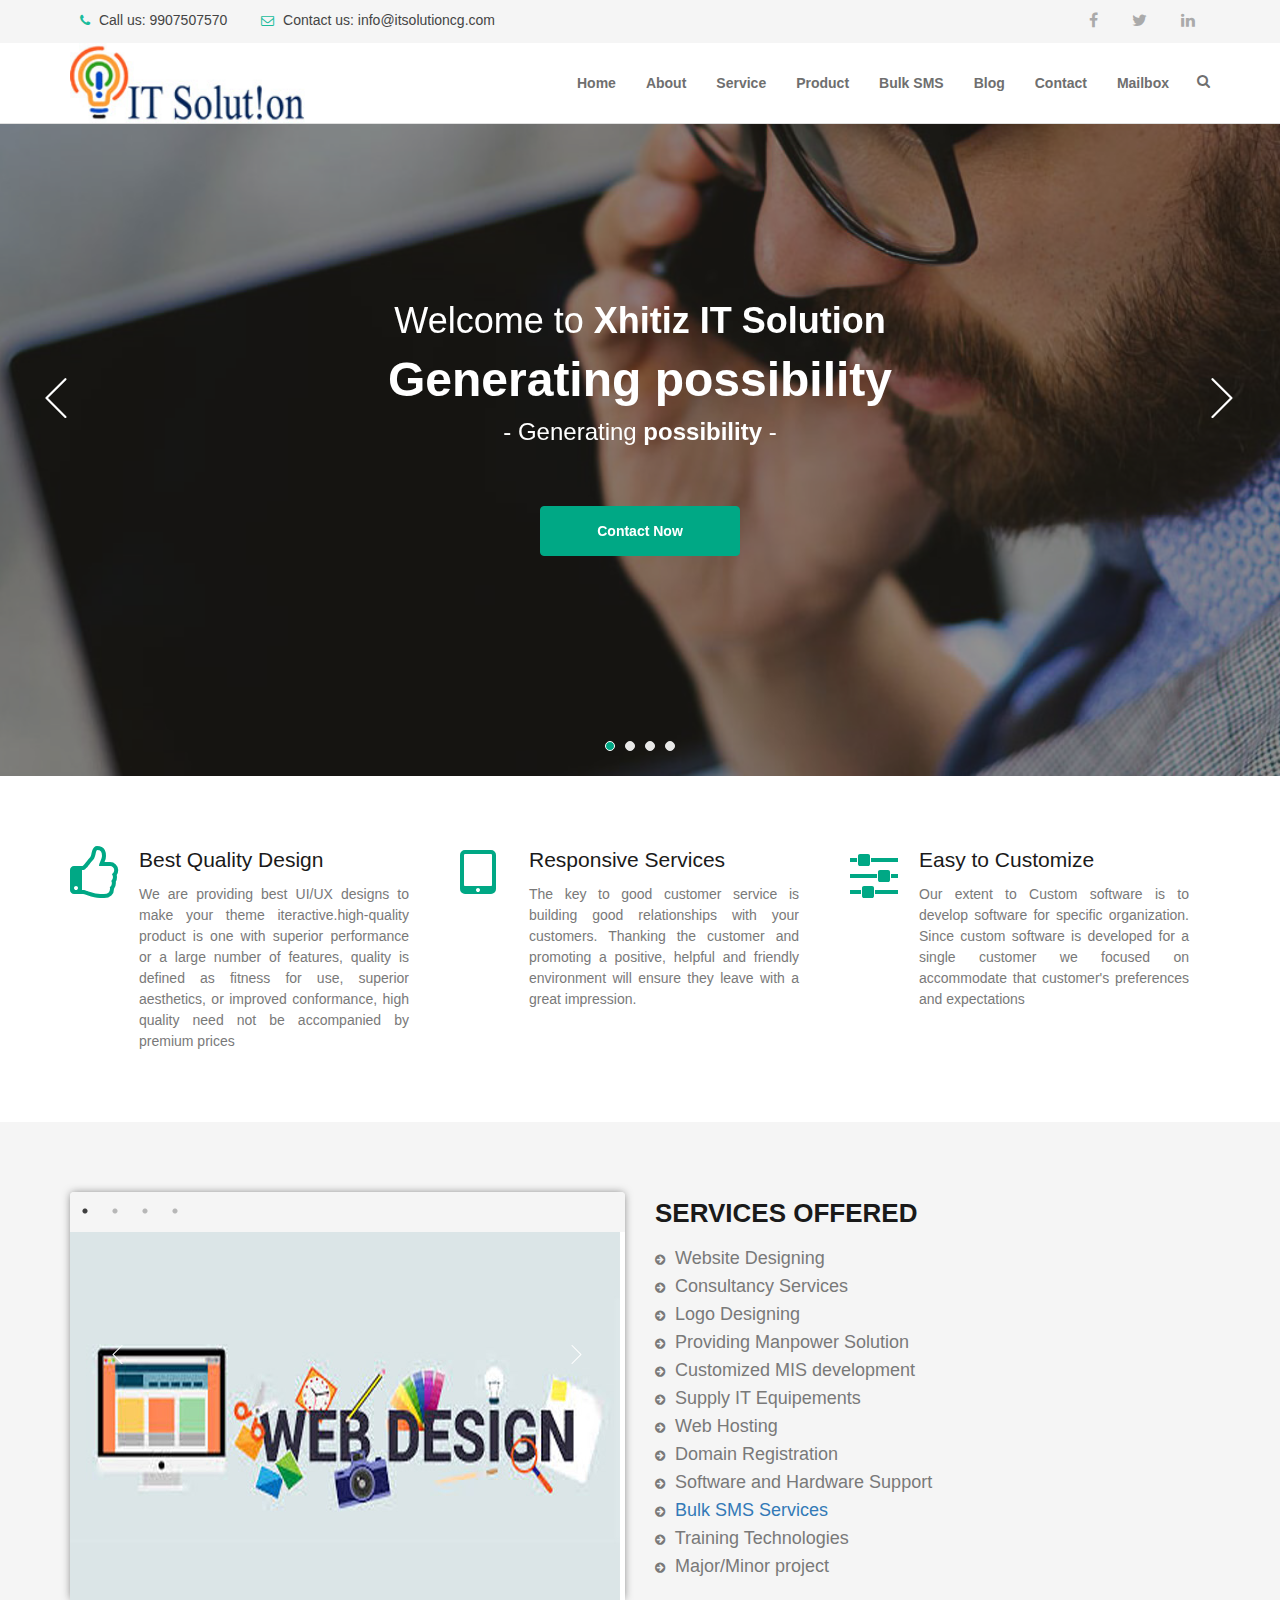
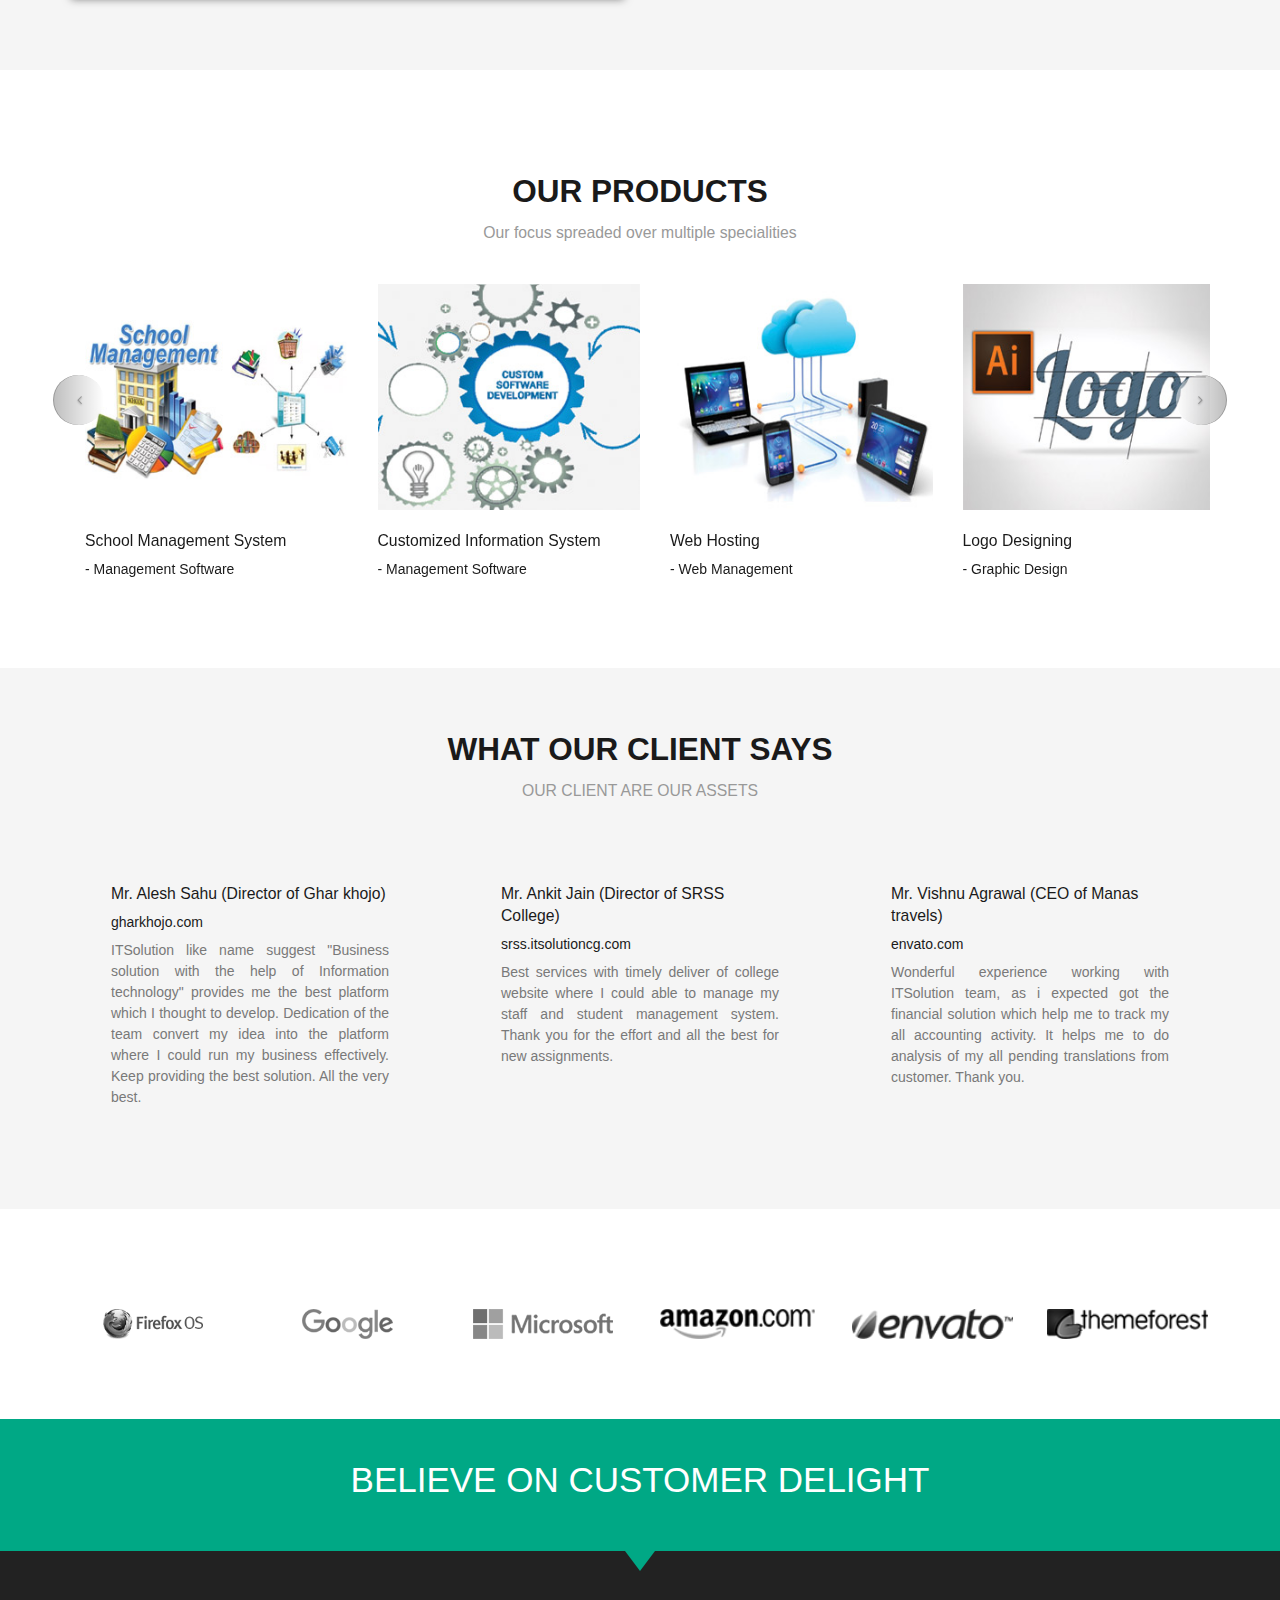
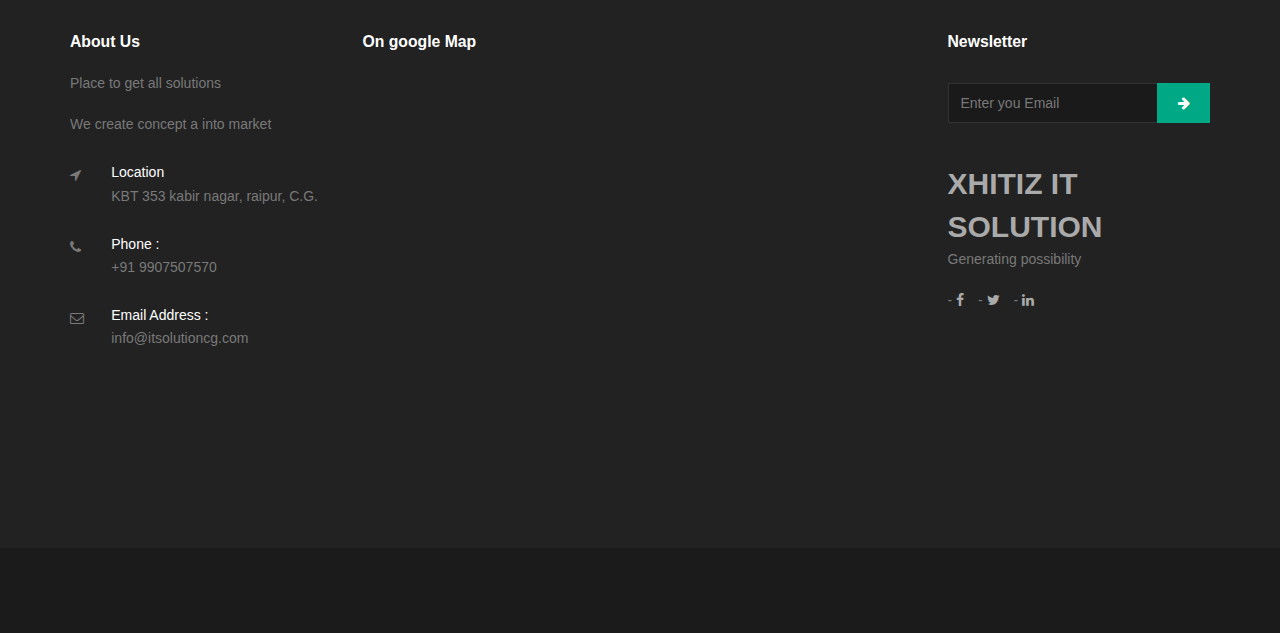
==== commit 1a45f098: "new" ====
--- a/index.html
+++ b/index.html
@@ -62,7 +62,7 @@
                                 <div class="navbar-callus text-left sm-text-center">
                                     <ul class="list-inline">
                                         <li><a href=""><i class="fa fa-phone"></i> Call us: 9907507570</a></li>
-                                        <li><a href="mailto:info@xhitiz.com"><i class="fa fa-envelope-o"></i> Contact us: info@xhitiz.com</a></li>
+                                        <li><a href="mailto:info@itsolutioncg.com"><i class="fa fa-envelope-o"></i> Contact us: info@itsolutioncg.com</a></li>
                                     </ul>
                                 </div>
                             </div>
@@ -574,7 +574,7 @@
                                         <div class="item_icon"><i class="fa fa-envelope-o"></i></div>
                                         <div class="widget_ab_item_text">
                                             <h6 class="text-white">Email Address :</h6>
-                                            <p>info@xhitiz.com</p>
+                                            <p>info@itsolutioncg.com</p>
                                         </div>
                                     </div>
                                 </div><!-- End off widget item -->
